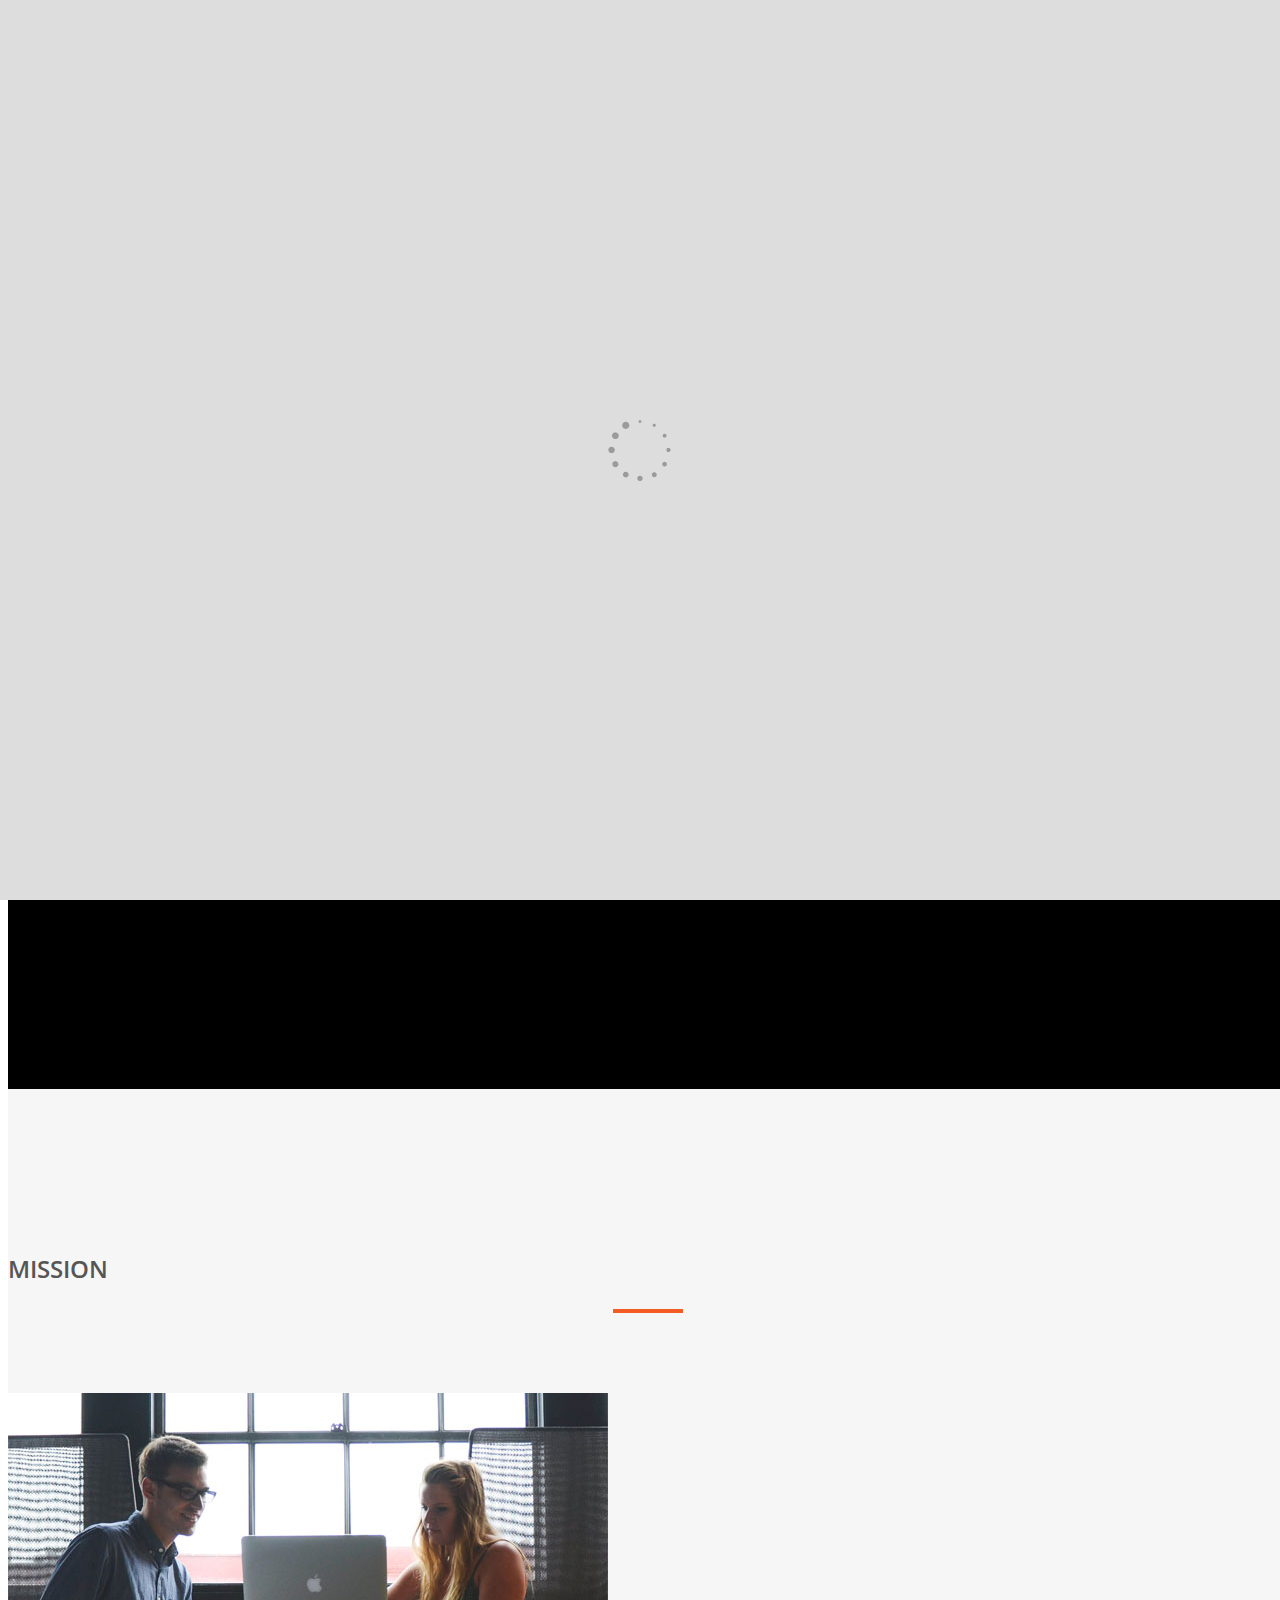
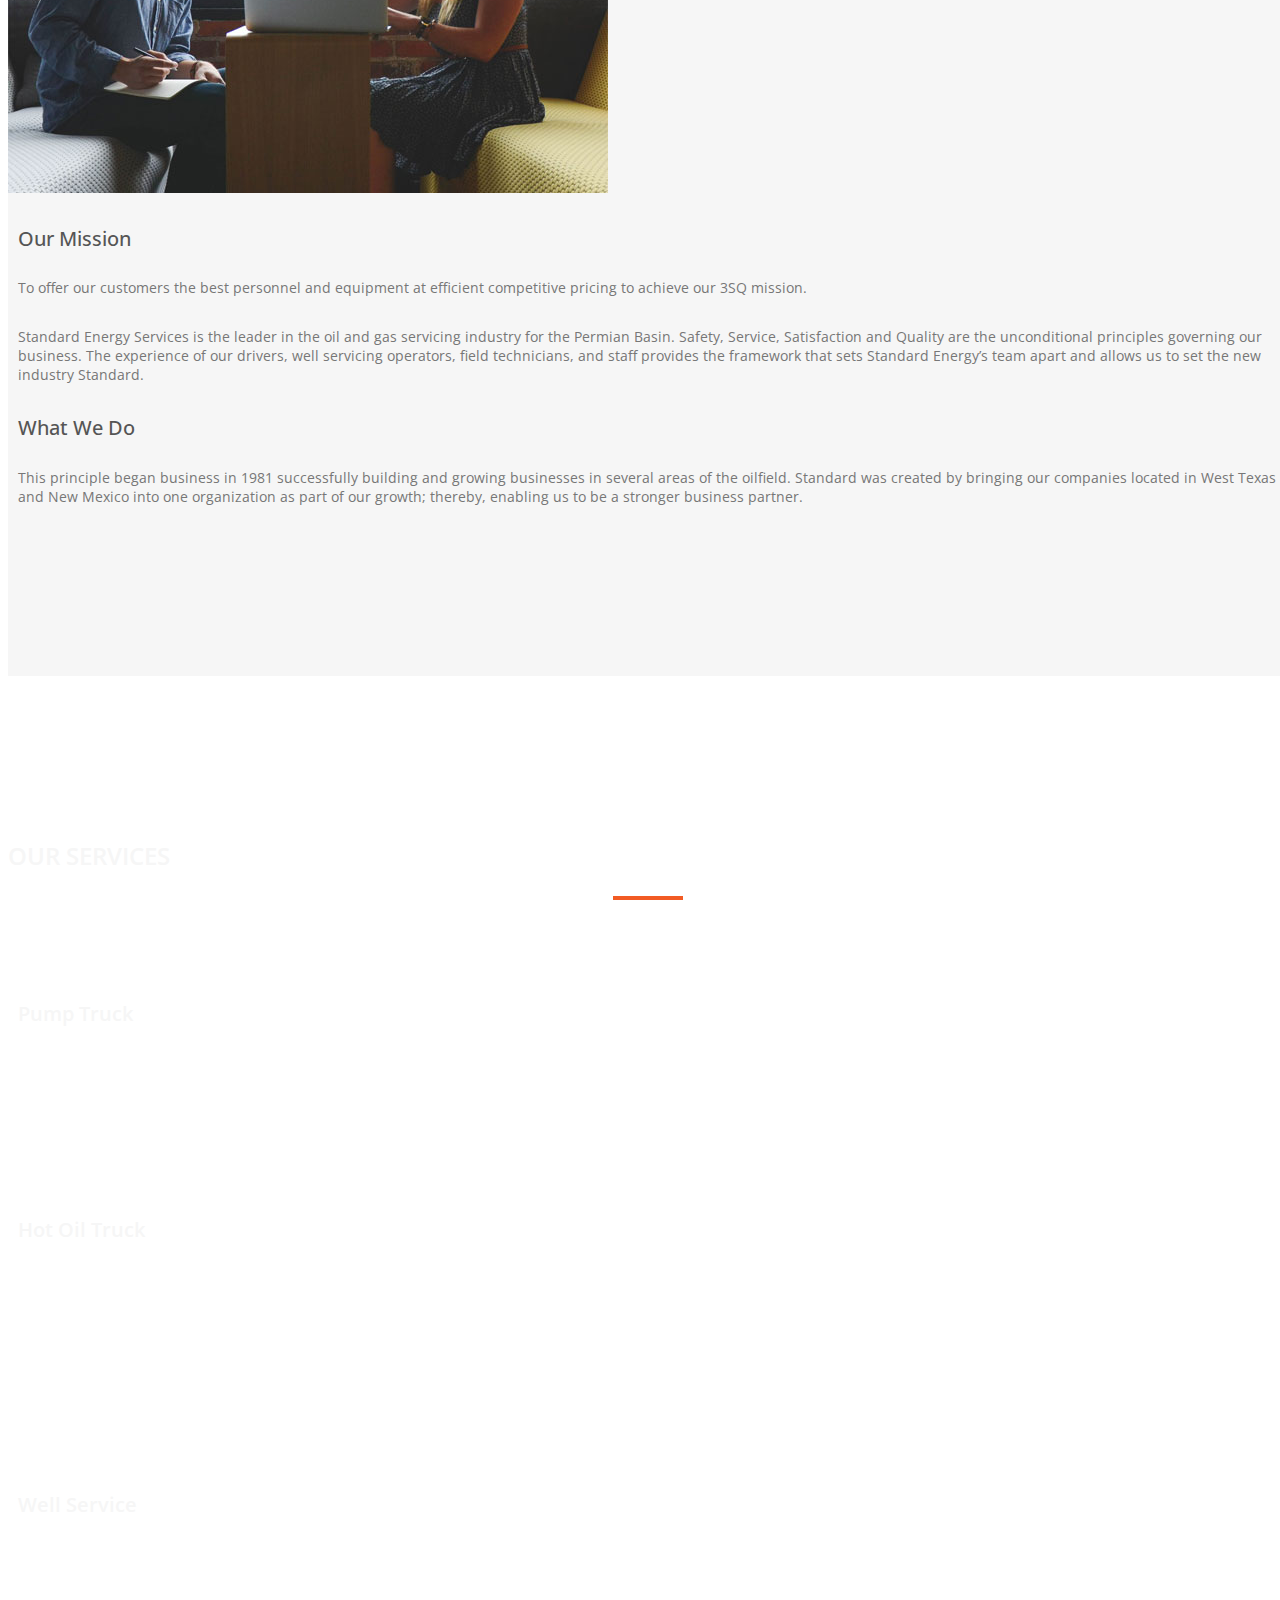
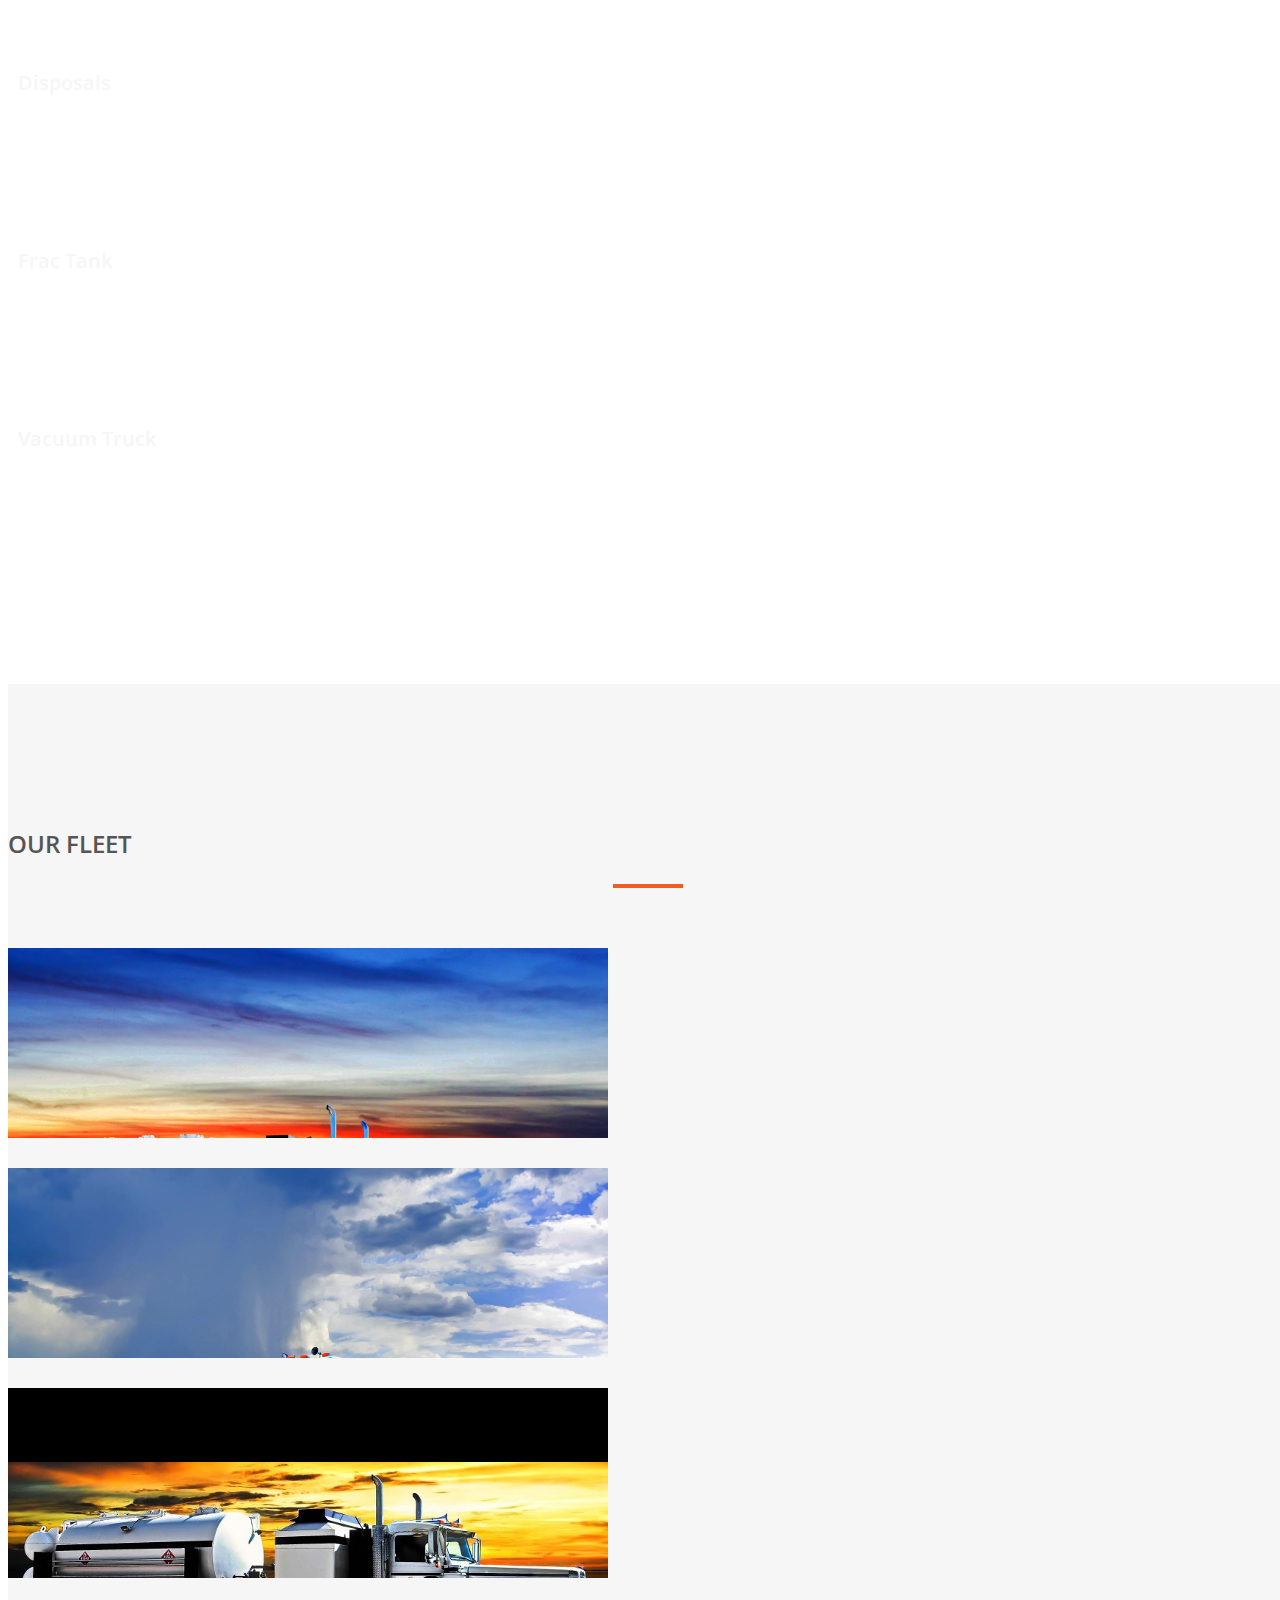
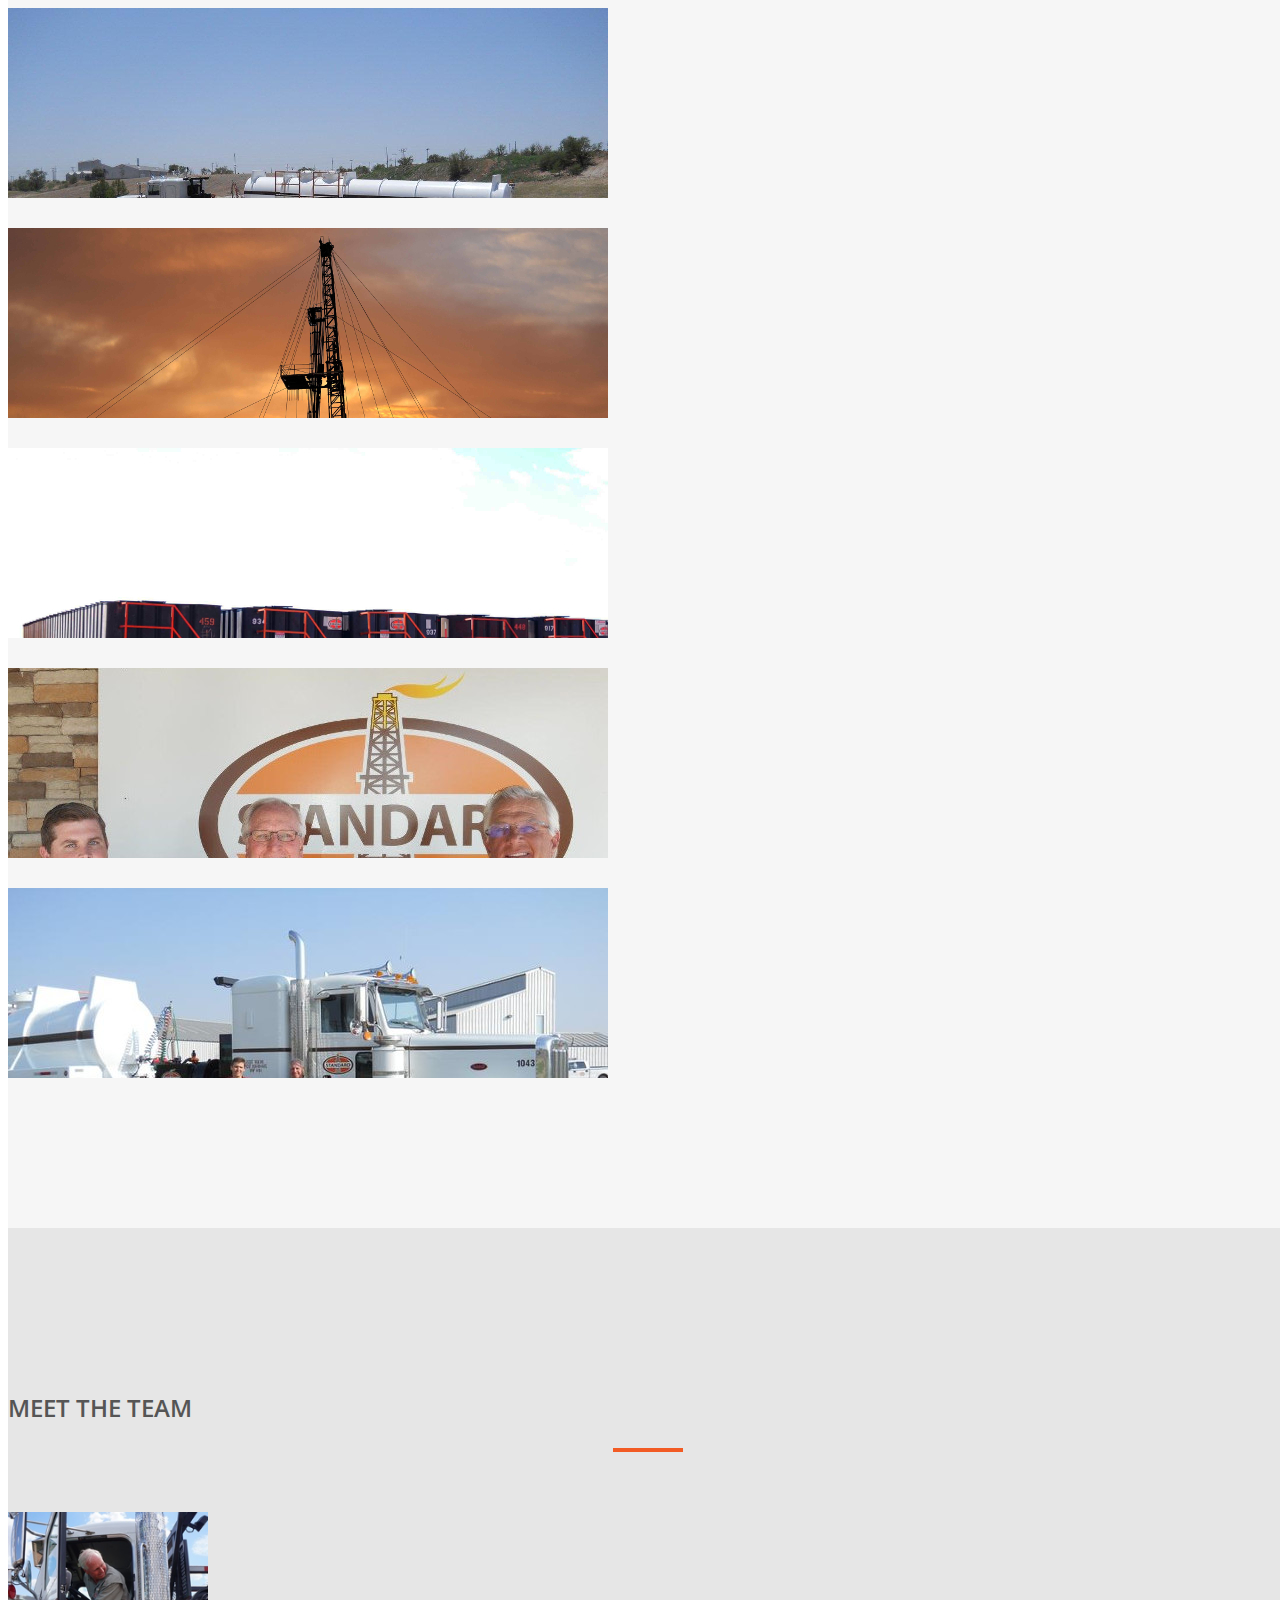
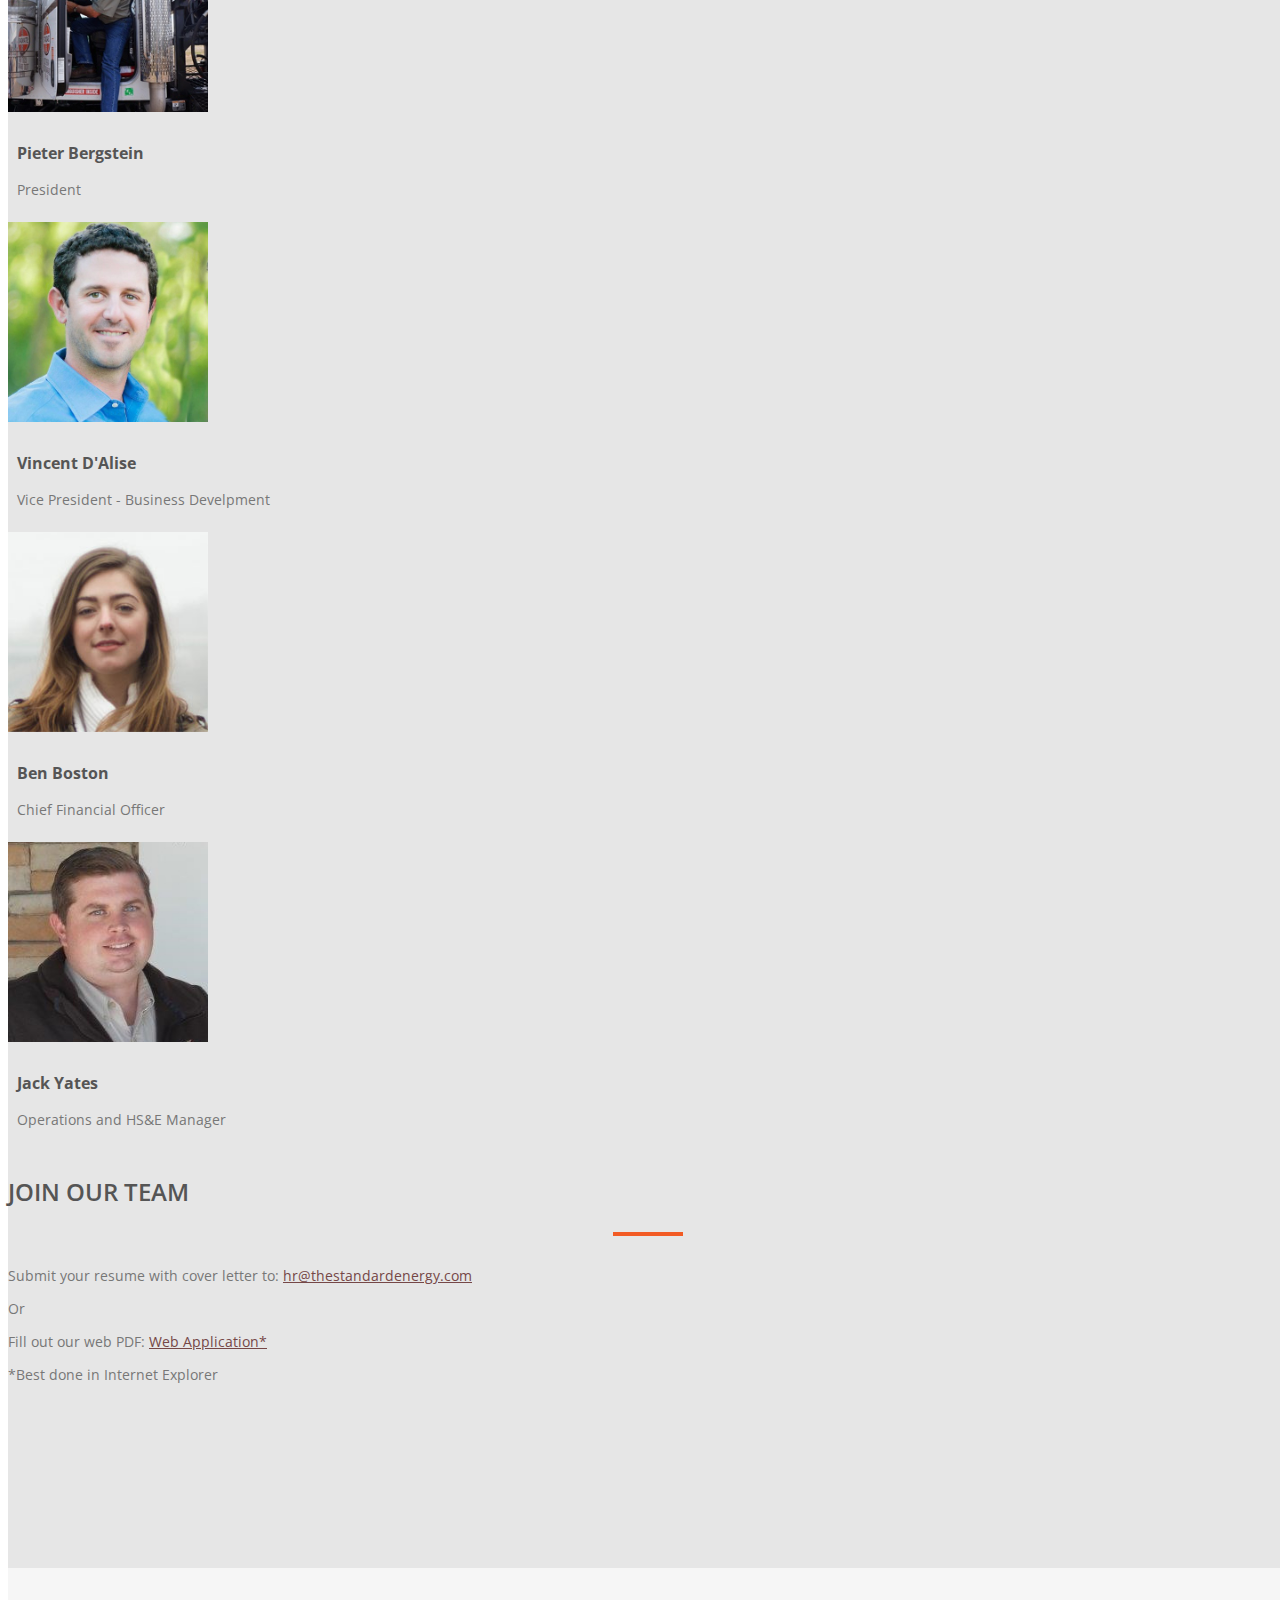
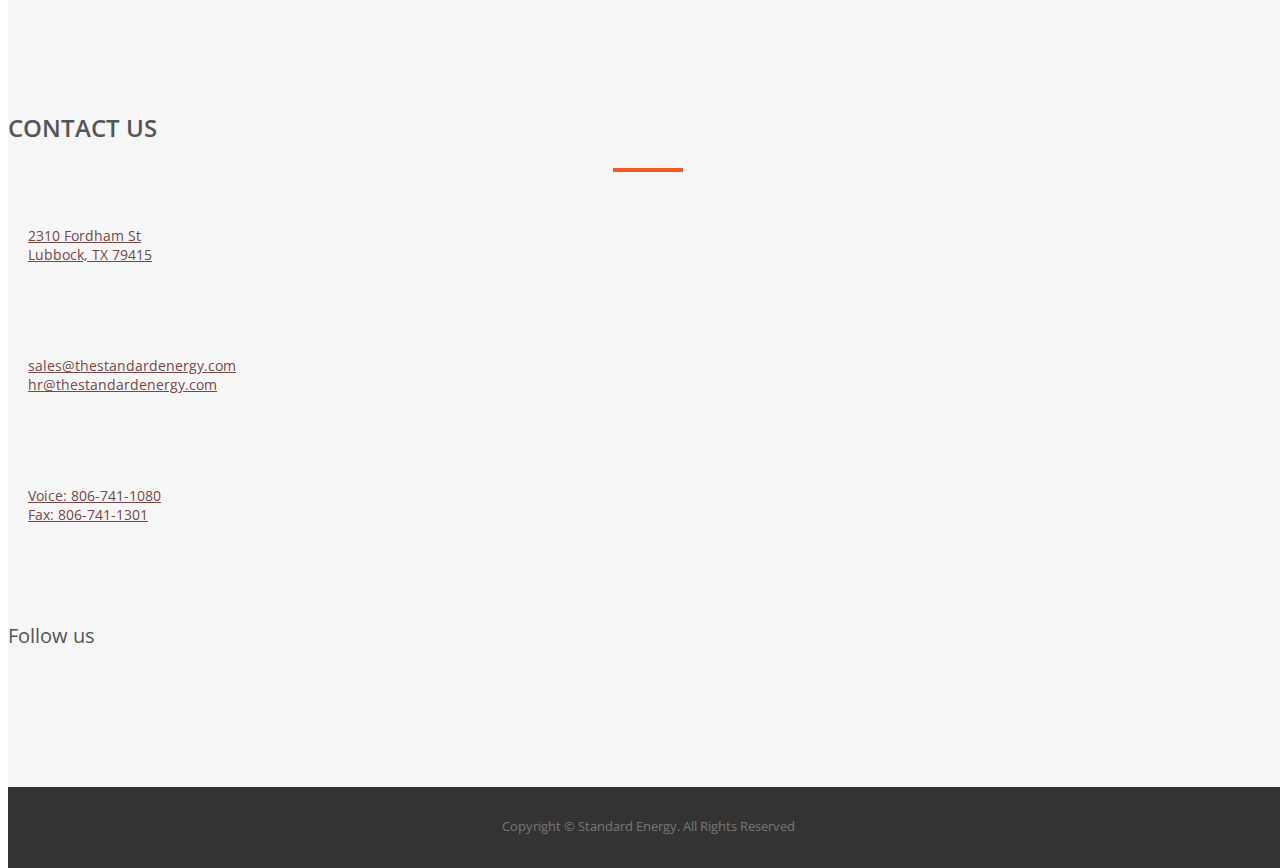
==== index.html @ f302735f "comment out" ====
<!DOCTYPE html>
<html lang="en">
<head>
<meta charset="utf-8">
<meta name="viewport" content="width=device-width, initial-scale=1">
<title>Standard Energy</title>
<meta name="description" content="Standard Energy Website Test">
<meta name="author" content="Shane Fleming">

<!-- Bootstrap -->
<link rel="stylesheet" type="text/css"  href="css/bootstrap.css">
<link rel="stylesheet" type="text/css" href="fonts/font-awesome/css/font-awesome.css">

<!-- Stylesheet
    ================================================== -->
<link rel="stylesheet" type="text/css"  href="css/style.css">
<link rel="stylesheet" type="text/css" href="css/prettyPhoto.css">
<link href='https://fonts.googleapis.com/css?family=Open+Sans:400,700,800,600,300' rel='stylesheet' type='text/css'>
<script type="text/javascript" src="js/modernizr.custom.js"></script>

    <link rel="apple-touch-icon" sizes="180x180" href="/img/Icons/apple-touch-icon.png">
<link rel="icon" type="image/png" sizes="32x32" href="/img/Icons/favicon-32x32.png">
<link rel="icon" type="image/png" sizes="16x16" href="/img/Icons/favicon-16x16.png">
<link rel="manifest" href="/img/Icons/site.webmanifest">
<link rel="mask-icon" href="/img/Icons/safari-pinned-tab.svg" color="#5bbad5">
<meta name="msapplication-TileColor" content="#da532c">
<meta name="theme-color" content="#ffffff">
    
<!-- HTML5 shim and Respond.js for IE8 support of HTML5 elements and media queries -->
<!-- WARNING: Respond.js doesn't work if you view the page via file:// -->
<!--[if lt IE 9]> -->
      <script src="https://oss.maxcdn.com/html5shiv/3.7.2/html5shiv.min.js"></script>
      <script src="https://oss.maxcdn.com/respond/1.4.2/respond.min.js"></script>
   <!-- <![endif]-->
</head>
<body id="page-top" data-spy="scroll" data-target=".navbar-fixed-top">
<div id="preloader">
  <div id="status"> <img src="img/preloader.gif" height="64" width="64" alt=""> </div>
</div>
<!-- Navigation -->
<nav class="navbar navbar-custom navbar-fixed-top" role="navigation">
  <div class="container">
    <div class="navbar-header">
      <button type="button" class="navbar-toggle" data-toggle="collapse" data-target=".navbar-main-collapse"> <i class="fa fa-bars"></i> </button>
      <a class="navbar-brand page-scroll" href="#page-top"> <i class="fa fa-gear"></i> Standard Energy</a> </div>
    
    <!-- Collect the nav links, forms, and other content for toggling -->
    <div class="collapse navbar-collapse navbar-right navbar-main-collapse">
      <ul class="nav navbar-nav">
        <!-- Hidden li included to remove active class from about link when scrolled up past about section -->
        <li class="hidden"> <a href="#page-top"></a> </li>
        <li> <a class="page-scroll" href="#about">Misson</a> </li>
        <li> <a class="page-scroll" href="#services">Service</a> </li>
        <li> <a class="page-scroll" href="#works">Fleet</a> </li>
        <li> <a class="page-scroll" href="#team">Team</a> </li> 
        <li> <a class="page-scroll" href="#contact">Contact</a> </li>
      <!DOCTYPE html>
<style>
.dropbtn {
    background-color:  rgba(0,0,0,0);
    color: white;
    padding: 16px;
    font-size: 16px;
    border: none;
    cursor: pointer;
}

.dropdown {
    position: relative;
    display: inline-block;
}

.dropdown-content {
    display: none;
    position: absolute;
    right: 0;
    background-color: #f9f9f9;
    min-width: 160px;
    box-shadow: 0px 8px 16px 0px rgba(0,0,0,0.2);
    z-index: 1;
}

.dropdown-content a {
    color: black;
    padding: 12px 16px;
    text-decoration: none;
    display: block;
}

.dropdown-content a:hover {background-color: #f1f1f1}

.dropdown:hover .dropdown-content {
    display: block;
}

.dropdown:hover .dropbtn {
    background-color:  rgba(0,0,0,0);
}
</style>
<div class="dropdown" style="float:right;">
  <button class="dropbtn"><i class="fa fa-caret-down"></i></button>
  <div class="dropdown-content">
    <a href="yards.html">Standard Yards</a>
    <a href="disposals.html">Saltwater Disposals</a>
    <a href="positions.html">Open Positions</a>
  </div>
</div>
      </ul>
    </div>
    <!-- /.navbar-collapse --> 
  </div>
  <!-- /.container --> 
</nav>
<!-- Header -->
<div id="intro">
  <div class="intro-body">
    <div class="container">
      <div class="row">
        <div class="col-md-10 col-md-offset-1">
          <h1><span class="brand-heading">Standard</span><br>Energy</h1>
          <p class="intro-text">Setting the Standard in the Oil Field</p>
        </div>
      </div>
    </div>
  </div>
</div>
<!-- About Section -->
<div id="about">
  <div class="container">
    <div class="section-title text-center center">
      <h2>Mission</h2>
      <hr>
    </div>
    <div class="row">
      <div class="col-md-4"><img src="img/about.jpg" class="img-responsive"></div>
      <div class="col-md-4">
        <div class="about-text">
          <h4>Our Mission</h4>
          <p>To offer our customers the best personnel and equipment at efficient competitive pricing to achieve our 3SQ mission.</p>
          <p>Standard Energy Services is the leader in the oil and gas servicing industry for the Permian Basin. Safety, Service, Satisfaction and Quality are the unconditional principles governing our business. The experience of our drivers, well servicing operators, field technicians, and staff provides the framework that sets Standard Energy’s team apart and allows us to set the new industry Standard. </p>
        </div>
      </div>
      <div class="col-md-4">
        <div class="about-text">
          <h4>What We Do</h4>
          <p>This principle began business in 1981 successfully building and growing businesses in several areas of the oilfield. Standard was created by bringing our companies located in West Texas and New Mexico into one organization as part of our growth; thereby, enabling us to be a stronger business partner.</p>
        </div>
      </div>
    </div>
  </div>
</div>
<!-- Services Section -->
<div id="services" class="text-center">
  <div class="container">
    <div class="section-title center">
      <h2>Our Services</h2>
      <hr>
    </div>
 <!--   <div class="space"></div>     -->
    <div class="row">
      </div>
      <div class="col-md-3 col-sm-6">
        <div class="service"> <i class="fa fa-truck"></i>
          <h3>Pump Truck</h3>
          <p>Standard operates a fleet of pump trucks with multiple units located in each of our yards to reduce customer wait time. There are 2 types of pump trucks. The standard pump truck is equipped with a 500 HP motor and Garner Denver Tee Pump capable of pumping up to 5,000 psi. The special 10K pump trucks are equipped with a 680 HP motor equipment to a frac pump capable of pumping up to 10,000 psi with special equipment. Both pump trucks are used to kill wells and well control well-hole circulation, back pressure during frac jobs and in conjunction with services required during well servicing operations. Pressure testing injection wells for packer and casing integrity. H5 Test for a period of time verified by a paper chart recorder.  There are a number of other jobs such as, pressure testing pipe lines used in a HP high volume wash down rig.</p>
        </div>
      </div>
      <div class="col-md-3 col-sm-6">
        <div class="service"> <i class="fa fa-fire"></i>
          <h3>Hot Oil Truck</h3>
          <p>Standard operates a fleet of hot oilers out of each of its locations ranging in size from 75 bbl (3,150 gal) to 100 bbl (4,200 gal). We once maintained the largest fleet of hot oilers in the nation. We performed a wide range of jobs outside of the regular oil field applications; such as, supplying hot water in the Valdez oil spill cleanup, heating motor oil in large engines at power plants, heating up oil in rail cars to be unloaded onto ships, heating frac fluids, and defrosting water pipes in apartment complexes. We pump hot fluid down well casing and flow lines to melt paraffin, including heating tank bottoms to separate oil and water to get the oil tank ready to sell. Our hot oilers are used during well servicing operations to pump oil down the tubing or casing,  for casing pressure testing, and to check the casing on injection wells monitored and verified by paper chart recorder or pressure up on wells to check proper downhole pump action.</p>

      </div>
    </div>
    <div class="space"></div>
    <div class="row">
      <div class="col-md-3 col-sm-6">
        <div class="service"><i class="fa fa-tint"></i>
          <h3>Well Service</h3>
          <p>Standard operates a fleet of rigs with derricks ranging from 130,000 lbs to 300,000 lbs. The majority of our rigs are late model Taylor’s, ranging from 350 HP to 650 HP and are equipped with all the standard tools to perform most well service requirements. We have features like distinct safety shut down equipment, crown savers, hydraulic floors capable work on snubbing units up high above the surface.</p>
        </div>
      </div>
      <div class="col-md-3 col-sm-6">
        <div class="service"><i class="fa fa-trash"></i>
          <h3>Disposals</h3>
          <p>Standard through its relationships has special access to disposals including exclusive access for disposal or off loading arrangements. As shown on the map these are located through out the PermianBasin and Eastern New Mexico. Because of the yard locations, special arrangements can be made with our customers to economically service their needs. Currently there are 7 SWD sites, 1 Brine station and 6 Freshwater Stations.</p>
        </div>
      </div>
        <div class="col-md-3 col-sm-6">
        <div class="service"> <i class="fa fa-warning"></i>
          <h3>Frac Tank</h3>
          <p>Frac tanks are used to store 500 bbls (21,000 gal) of fluid on a customer’s site and can be manifold to form one large storage facility. They can be transported behind a winch truck to and from locations without oversize permit. All frac tanks are GPS equipped and have easy access by way of steps with a top landing. Our large fleet of tanks will fill even the largest customer’s needs.</p>
        </div>
      </div>
      <div class="col-md-3 col-sm-6">
        <div class="service"> <i class="fa fa-cogs"></i>
          <h3>Vacuum Truck</h3>
          <p>Standard operates a large fleet of vacuum transports fully insured and permitted for the appropriate state. These trucks are used to transport fluids from and to customer locations with 130 bbl capacity (5,460 gal) trailer. They can also vacuum spills and assist with clean-up projects.</p>
        </div>
        </div>
    </div>
  </div>
</div>
<!-- Portfolio Section -->
<div id="works">
  <div class="container"> <!-- Container -->
    <div class="section-title text-center center">
      <h2>Our Fleet</h2>
      <hr>
      <div class="clearfix"></div>
    </div>
    <div class="row">
      <div class="portfolio-items">
        <div class="col-xs-6 col-sm-6 col-md-3 col-lg-3 lorem">
          <div class="portfolio-item">
            <div class="hover-bg"> <a href="img/portfolio/01.jpg" title="Standard operates a fleet of hot oilers out of each of its locations ranging in size from 75 bbl (3,150 gal) to 100 bbl (4,200 gal). We once maintained the largest fleet of hot oilers in the nation. We performed a wide range of jobs outside of the regular oil field applications; such as, supplying hot water in the Valdez oil spill cleanup, heating motor oil in large engines at power plants, heating up oil in rail cars to be unloaded onto ships, heating frac fluids, and defrosting water pipes in apartment complexes. We pump hot fluid down well casing and flow lines to melt paraffin, including heating tank bottoms to separate oil and water to get the oil tank ready to sell. Our hot oilers are used during well servicing operations to pump oil down the tubing or casing,  for casing pressure testing, and to check the casing on injection wells monitored and verified by paper chart recorder or pressure up on wells to check proper downhole pump action." rel="prettyPhoto">
              <div class="hover-text">
                <h4>Hot Oil Truck</h4>
                <p>From 75bbl (3,150gal) to 100bbl (4,200gal)</p>
              </div>
              <img src="img/portfolio/01.jpg" class="img-responsive" alt="Hot Oil Truck"> </a> </div>
          </div>
        </div>
        <div class="col-xs-6 col-sm-6 col-md-3 col-lg-3 consectetur">
          <div class="portfolio-item">
            <div class="hover-bg"> <a href="img/portfolio/02.jpg" title="Standard operates a large fleet of vacuum transports fully insured and permitted for the appropriate state. These trucks are used to transport fluids from and to customer locations with 130 bbl capacity (5,460 gal) trailer. They can also vacuum spills and assist with clean-up projects. Vacuum trucks are equipped with: GPS tracking, Onboard cameras, Communication, Trailer anti-skid rollover protection, Side blinker alarms, Back-up alarms, and Amber rear beacons." rel="prettyPhoto">
              <div class="hover-text">
                <h4>Vacuum Truck</h4>
                <p>130bbl Capacity (5,460 gal) Trailer</p>
              </div>
              <img src="img/portfolio/02.jpg" class="img-responsive" alt="Vacuum Truck"> </a> </div>
          </div>
        </div>
        <div class="col-xs-6 col-sm-6 col-md-3 col-lg-3 lorem">
          <div class="portfolio-item">
            <div class="hover-bg"> <a href="img/portfolio/03.jpg" title="Frac tanks are used to store 500 bbls (21,000 gal) of fluid on a customer’s site and can be manifold to form one large storage facility. They can be transported behind a winch truck to and from locations without oversize permit. All frac tanks are GPS equipped and have easy access by way of steps with a top landing. Our large fleet of tanks will fill even the largest customer’s needs." rel="prettyPhoto">
              <div class="hover-text">
              <h4>Frac tank</h4>
              <p>Store 500 bbls (21,000gal)</p>
              </div>
              <img src="img/portfolio/03.jpg" class="img-responsive" alt="Frac Tank"> </a> </div>
          </div>
        </div>
        <div class="col-xs-6 col-sm-6 col-md-3 col-lg-3 lorem">
          <div class="portfolio-item">
            <div class="hover-bg"> <a href="img/portfolio/04.jpg" title="Standard operates a fleet of pump trucks with multiple units located in each of our yards to reduce customer wait time. There are 2 types of pump trucks. The standard pump truck is equipped with a 500 HP motor and Garner Denver Tee Pump capable of pumping up to 5,000 psi. The special 10K pump trucks are equipped with a 680 HP motor equipment to a frac pump capable of pumping up to 10,000 psi with special equipment. Both pump trucks are used to kill wells and well control well-hole circulation, back pressure during frac jobs and in conjunction with services required during well servicing operations. Pressure testing injection wells for packer and casing integrity. H5 Test for a period of time verified by a paper chart recorder.  There are a number of other jobs such as, pressure testing pipe lines used in a HP high volume wash down rig. All trucks are equipped with: GPS tracking, Onboard cameras, Communication, Trailers anti-skid roller over protection, Side blinker alarms, Back up alarms, Some units have sleeper cabs for extended stays on locations, if required. They come with high pressure hoses as well as 1 ½” or 2″ pipe with appropriate chickson and HP unions, required application, HP gauges, and flow meters with paper chart recorders." rel="prettyPhoto">
              <div class="hover-text">
                <h4>Pump Truck</h4>
                <p>500 HP motor capable of pumping up to 5,000 psi</p>
              </div>
              <img src="img/portfolio/04.jpg" class="img-responsive" alt="Pump Truck"> </a> </div>
          </div>
        </div>
        <div class="col-xs-6 col-sm-6 col-md-3 col-lg-3 consectetur">
          <div class="portfolio-item">
            <div class="hover-bg"> <a href="img/portfolio/05.jpg" title="Standard operates a fleet of rigs with derricks ranging from 130,000 lbs to 300,000 lbs. The majority of our rigs are late model Taylor’s, ranging from 350 HP to 650 HP and are equipped with all the standard tools to perform most well service requirements. We have features like distinct safety shut down equipment, crown savers, hydraulic floors capable work on snubbing units up high above the surface. Also, our crew dog houses are equipped with, Smoke and propane alarms, Portable emergency shower, Port a potty, H2S monitors on crew and remote from the rig, SCBA, Wind indicators flagging, required posted signs, Blowout Preventers and Rig Mats, Standard rents blowout preventers which will come on their own trailer delivered to the well sites. All BOP’s come with most flange sizes to fit customer wellheads. The BOP can be adapted to either fit 2″ tubing size or 2 3/8″ tubing size. Rig crews are trained on the BOP operation and verify proper smooth operations of the rams open and closing and proper ramp sizes before use. Standard also rents rig mats for use on new locations or soft locations especially for deep well applications." rel="prettyPhoto">
              <div class="hover-text">
                <h4>Well Service</h4>
                <p>Derricks ranging from 130,000lbs to 300,000lbs</p>
              </div>
              <img src="img/portfolio/05.jpg" class="img-responsive" alt="Well Service"> </a> </div>
          </div>
        </div>
        <div class="col-xs-6 col-sm-6 col-md-3 col-lg-3 dapibus">
          <div class="portfolio-item">
            <div class="hover-bg"> <a href="img/portfolio/06.jpg" title="With 20 yard locations throughout Texas and New Mexico, Standard Energy Services represents the consolidation of several oil-and-gas companies, the first of which was established in 1981, under the same leadership. Since 2010, all six companies (which offer drilling, well servicing, and transport) have operated under the Standard E&S brand. Taking into account these earlier companies, Standard Energy Services is one of the oldest privately owned organizations of its kind in the Permian Basin.Transport services remain a key part of the company’s capabilities, centered around its large fleet of trucks. These vehicles vary in function and feature, but range from pump and vacuum trucks to hot oilers. Together, the fleet is equipped for a variety of tasks, from pumping or transporting fluids to spill response and other cleanup projects.With a new yard recently opened in San Angelo, Texas, Standard E&S continues to experience steady growth, always with its company mission top-of-mind. This mission, encapsulated by the 3SQ acronym, focuses on four core principles: safety, service, satisfaction, and quality." rel="prettyPhoto">
              <div class="hover-text">
                <h4>Standard Energy Services</h4>
              </div>
              <img src="img/portfolio/06.jpg" class="img-responsive" alt="Standard Energy Services"> </a> </div>
          </div>
        </div>
        <div class="col-xs-6 col-sm-6 col-md-3 col-lg-3 dapibus consectetur">
          <div class="portfolio-item">
            <div class="hover-bg"> <a href="img/portfolio/07.jpg" title="October 26, 2016 - Lubbock, Texas – Standard E&S, LLC, dba Standard Energy Services, announced today that it received a 2016 Platinum Safety Partner Award from Texas Mutual Insurance Company, the state’s largest provider of workers’ compensation insurance. Larry Homen of Texas Mutual presented the award on October 26 at Standard Energy’s corporate office. Accepting the award for Standard Energy Services was Pieter Bergstein, President, and Jack Yates, Director of Safety. The Platinum Safety Partner Award is presented to companies that demonstrate their commitment to workplace safety by implementing an exemplary safety program and controlling their workers’ compensation losses. Standard Energy Services is one of only 200 businesses receiving this award out of 65,000 Texas Mutual policyholders across Texas. “Receiving this award from Texas Mutual was a great honor,” said Bergstein. “Texas Mutual has been a strong partner, especially their Field Safety Specialist, Larry Homen, who adds his practical expertise to our safety meetings and supports our internal safety efforts.” Standard Energy Services is an oilfield service company providing well service rigs and water hauling trucks in West Texas and Eastern New Mexico with 14 locations. They contribute their safety success to their 3SQ Mission Statement (Safety, Service, Satisfaction, and Quality) in that their employees have adopted the mission statement and the culture it represents in their everyday life. Jack Yates is the director of the safety program, and attributes the program’s success to the efforts of the entire workforce. “Safety is not achieved by one person. It is all of our employees working together,” said Yates. “In the end, we want everyone to go home the same way they started the morning; therefore, we always say safety starts in the morning when you get out of bed, look in the mirror, and tell yourself ‘I am going to be safe’,” added Bergstein." rel="prettyPhoto">
              <div class="hover-text">
                  <h4>2016 Platinum Safety Partner Award</h4>
              </div>
              <img src="img/portfolio/07.jpg" class="img-responsive" alt="2016 Platinum Safety Partner Award"> </a> </div>
          </div>
        </div>
        <div class="col-xs-6 col-sm-6 col-md-3 col-lg-3 lorem">
          <div class="portfolio-item">
            <div class="hover-bg"> <a href="img/portfolio/08.jpg" title="March 29, 2018 - Lubbock, Texas – Standard E&S, LLC, dba Standard Energy Services, announced today that it received the Silver Award for Group IV from Association of Energy Services Companies. The award was presented at AESC Annual Winter Meeting on February 22, 2018 in San Antonio, Texas. Accepting the award for Standard Energy Services was Jack Yates, Director of Operations and Vincent D’Alise, Vice President of Business Development. The Silver Award was presented to companies that exhibit their commitment to having the most man hours in a workplace without accidents or OSHA recorded violations. Standard Energy Services is one of 26 industry related businesses receiving this award out of 100 participating companies. Standard Energy Services is an oilfield service company providing well service rigs and water hauling trucks in West Texas and Eastern New Mexico with 14 locations. They contribute their safety success to their 3SQ Mission Statement (Safety, Service, Satisfaction, and Quality) in that their employees have adopted the mission statement and the culture it represents in their everyday life." rel="prettyPhoto">
              <div class="hover-text">
                <h4>2018 AESC Silver Award</h4>
               <!-- <p>Web Design</p> -->
              </div>
              <img src="img/portfolio/08.jpg" class="img-responsive" alt="AESC Silver Award"> </a> </div>
          </div>
        </div>
      </div>
    </div>
  </div>
</div>
<!-- Team Section -->
<div id="team" class="text-center">
  <div class="container">
    <div class="section-title center">
      <h2>Meet the team</h2>
      <hr>
    </div>
    <div id="row">
      <div class="col-xs-6 col-md-3 col-sm-6">
        <div class="thumbnail"> <img src="img/team/01.jpg" alt="..." class="img-thumbnail team-img">
          <div class="caption">
            <h3>Pieter Bergstein</h3>
            <p>President</p>
          </div>
        </div>
      </div>
      <div class="col-xs-6 col-md-3 col-sm-6">
        <div class="thumbnail"> <img src="img/team/02.jpg" alt="..." class="img-thumbnail team-img">
          <div class="caption">
            <h3>Vincent D'Alise</h3>
            <p>Vice President - Business Develpment</p>
          </div>
        </div>
      </div>
      <div class="col-xs-6 col-md-3 col-sm-6">
        <div class="thumbnail"> <img src="img/team/03.jpg" alt="..." class="img-thumbnail team-img">
          <div class="caption">
            <h3>Ben Boston</h3>
            <p>Chief Financial Officer</p>
          </div>
        </div>
      </div>
      <div class="col-xs-6 col-md-3 col-sm-6">
        <div class="thumbnail"> <img src="img/team/04.jpg" alt="..." class="img-thumbnail team-img">
          <div class="caption">
            <h3>Jack Yates</h3>
            <p>Operations and HS&#38;E Manager</p>
          </div>
        </div>
      </div>
    </div>
  </div>
    <div class="section-title center">
    <h2>Join our team</h2>
    <hr>
        <p>Submit your resume with cover letter to: <a href="mailto:hr@thestandardenergy.com">hr@thestandardenergy.com</a></p>
        <p>Or</p>
        <p>Fill out our web PDF: <a href="Application_for_employment-Standard.pdf" target="_blank">Web Application*</a></p>
        <p>*Best done in Internet Explorer</p>
    </div>
</div>
<!-- Contact Section -->
<div id="contact" class="text-center">
  <div class="container">
    <div class="section-title center">
      <h2>Contact us</h2>
      <hr>
      <div class="col-md-8 col-md-offset-2">
      <div class="col-md-4">
        <div class="contact-item"> <i class="fa fa-map-marker fa-2x"></i>
          <p><a href="https://goo.gl/maps/uoSab2TT8Ju" target="_blank">2310 Fordham St<br>
            Lubbock, TX 79415</a>
              </p>
        </div>
      </div>
      <div class="col-md-4">
        <div class="contact-item"> <i class="fa fa-envelope-o fa-2x"></i>
          <p><a href="mailto:sales@thestandardenergy.com">sales@thestandardenergy.com</a><br>
          <a href="mailto:hr@thestandardenergy.com">hr@thestandardenergy.com</a></p>
        </div>
      </div>
      <div class="col-md-4">
        <div class="contact-item"> <i class="fa fa-phone fa-2x"></i>
          <p><a href="tel:806-741-1080">Voice: 806-741-1080</a><br>
             <a href="fax:806-741-1301">Fax: 806-741-1301</a></p>
        </div>
      </div>
      <div class="social">
        <h3>Follow us</h3>
        <ul>
          <li><a href="https://www.facebook.com/Standard-Energy-Services-1784131208520012/" target="_blank"><i class="fa fa-facebook"></i></a></li>
          <li><a href="https://www.linkedin.com/in/standard-energy-services-111323142/" target="_blank"><i class="fa fa-linkedin"></i></a></li>
          <li><a href="https://github.com/StandardES" target="_blank"><i class="fa fa-github"></i></a></li>
        </ul>
      </div>
    </div>
  </div>
</div>
    </div>
    
<div id="footer">
  <div class="container">
    <div id="google_translate_element"></div><p>Copyright &copy; Standard Energy. All Rights Reserved</p>
      
      <div id="google_translate_element"></div>

<script type="text/javascript">
function googleTranslateElementInit() {
  new google.translate.TranslateElement({pageLanguage: 'en', layout: google.translate.TranslateElement.InlineLayout.SIMPLE}, 'google_translate_element');
}
</script>

<script type="text/javascript" src="//translate.google.com/translate_a/element.js?cb=googleTranslateElementInit"></script>
      
  </div>
</div>
    
<!-- jQuery (necessary for Bootstrap's JavaScript plugins) --> 
<script type="text/javascript" src="js/jquery.1.11.1.js"></script> 
<!-- Include all compiled plugins (below), or include individual files as needed --> 
<script type="text/javascript" src="js/bootstrap.js"></script> 
<script type="text/javascript" src="js/SmoothScroll.js"></script> 
<script type="text/javascript" src="js/jquery.prettyPhoto.js"></script> 
<script type="text/javascript" src="js/jquery.isotope.js"></script> 
<script type="text/javascript" src="js/jquery.parallax.js"></script> 
<script type="text/javascript" src="js/jqBootstrapValidation.js"></script> 
<script type="text/javascript" src="js/contact_me.js"></script> 

<!-- Javascripts
    ================================================== --> 
<script type="text/javascript" src="js/main.js"></script>
</body>
</html>
---- css/style.css ----
body, html {
	font-family: 'Open Sans', sans-serif;
	text-rendering: optimizeLegibility !important;
	-webkit-font-smoothing: antialiased !important;
	color: #777;
	width: 100% !important;
	height: 100% !important;
}
h1 {
	font-weight: 700;
}
h1 strong {
	font-weight: 900;
}
h2 {
	text-transform: uppercase;
	line-height: 20px;
	font-weight: 600;
	margin: 0;
	color: #555;
}
h3 {
	font-size: 16px;
	font-weight: 700;
	color: #555;
}
h4 {
	font-weight: 500;
	color: #555;
}
h5 {
	text-transform: uppercase;
	font-weight: 700;
	line-height: 20px;
}
p {
	font-size: 14px;
}
a {
	color: #754747;
}
a:hover, a:focus {
	text-decoration: none;
	color: #F4D03F;
}
ul, ol {
	list-style: none;
}
.clearfix:after {
	visibility: hidden;
	display: block;
	font-size: 0;
	content: " ";
	clear: both;
	height: 0;
}
.clearfix {
	display: inline-block;
}
* html .clearfix {
	height: 1%;
}
.clearfix {
	display: block;
}
#preloader {
	position: fixed;
	top: 0;
	left: 0;
	right: 0;
	bottom: 0;
	background: #ddd;
	z-index: 99999;
	height: 100%;
}
#status {
	position: absolute;
	left: 50%;
	top: 50%;
	width: 64px;
	height: 64px;
	margin: -32px 0 0 -32px;
	padding: 0;
}
ul, ol {
	padding: 0;
	webkit-padding: 0;
	moz-padding: 0;
}
hr {
	height: 4px;
	width: 70px;
	text-align: center;
	position: relative;
	background: #f25b24;
	margin: 0 auto;
	margin-bottom: 30px;
	border: 0;
}
/* Navigation */
.navbar-custom {
	padding: 0;
	border-bottom: 0;
	letter-spacing: 1px;
	background: #333;
	text-transform: uppercase;
}
.navbar-custom .navbar-brand {
	font-weight: 600;
}
.navbar-custom .navbar-brand i.fa {
	color: #f25b24;
}
.navbar-custom .navbar-brand:focus {
	outline: 0;
}
.navbar-custom .navbar-toggle {
	color: #eee;
	font-size: 18px;
	border-radius: 2px;
	padding: 0 4px;
}
.navbar-custom .navbar-toggle:hover, .navbar-custom .navbar-toggle:focus {
	background-color: #f25b24;
	color: #ffffff;
}
.navbar-custom .navbar-brand .navbar-toggle:focus, .navbar-custom .navbar-brand .navbar-toggle:active {
	outline: 0;
}
.navbar-custom a {
	color: #fff;
}
.navbar-custom .nav li a {
	-webkit-transition: background .3s ease-in-out;
	-moz-transition: background .3s ease-in-out;
	transition: background .3s ease-in-out;
}
.navbar-custom .nav li a:hover {
	outline: 0;
	color: #f25b24;
	background-color: transparent;
}
.navbar-custom .nav li a:focus, .navbar-custom .nav li a:active {
	outline: 0;
	background-color: transparent;
	color: #f25b24;
}
.navbar-custom .nav li.active {
	outline: 0;
}
.navbar-custom .nav li.active a {
	background-color: rgba(255,255,255,.3);
}
.navbar-custom .nav li.active a:hover {
	color: #fff;
}
/* Home Section */
#intro {
	display: table;
	width: 100%;
	height: auto;
	padding: 100px 0;
	text-align: center;
	color: #fff;
	background: url(../img/intro-bg.jpg) no-repeat center center fixed;
	background-color: #000;
	-webkit-background-size: cover;
	-moz-background-size: cover;
	background-size: cover;
	-o-background-size: cover;
}
#intro .intro-body {
	display: table-cell;
	vertical-align: middle;
}
#intro .intro-body H1 {
	font-size: 76px;
	font-weight: 700;
	color: rgba(255,255,255,0.8);
	text-transform: uppercase;
}
#intro .intro-body .brand-heading {
	color: #f25b24;
	text-shadow: 0 4px #a13e1a;
}
#intro .intro-body .intro-text {
	font-size: 18px;
}

@media(min-width:768px) {
#intro {
	height: 100%;
	padding: 0;
}
#intro .intro-body .intro-text {
	font-size: 18px;
	letter-spacing: 1px;
	margin-bottom: 100px;
	color: rgba(255,255,255,0.9);
}
}
.btn-default {
	color: #f6f6f6;
	background: #cf5022;
	border: 0;
	padding: 12px 24px;
	margin: 0 8px;
	font-size: 18px;
	transition: all 0.5s;
}
.btn-default:hover, .btn-default:focus, .btn-default.focus, .btn-default:active, .btn-default.active {
	color: #f6f6f6;
	background-color: #a13e1a;
}
.section-title.center {
	padding: 30px 0;
}
.section-title h2, .section-title.center h2 {
	margin-bottom: 30px;
}
/* About Section */
#about {
	padding: 140px 0;
	background: #f6f6f6;
}
#about .about-text {
	margin-left: 10px;
}
#about H4 {
	font-size: 20px;
}
#about li {
	margin-bottom: 3px;
	list-style: none;
	padding: 0;
	font-size: 13px;
}
#about li:before {
	content: "✓";
	font-weight: 600;
	padding-right: 10px;
	color: #f25b24;
}
#about i.fa {
	float: left;
	display: block;
	margin-right: 15px;
	color: #fff;
	font-size: 44px;
	text-shadow: 0 0 1px #666;
}
#about img {
	margin-top: 20px;
}
#about p {
	margin-top: 20px;
	margin-bottom: 30px;
}
/* Services Section */
#services {
	padding: 140px 0;
	background: url(../img/services-bg.jpg);
	background-size: cover;
	background-attachment: fixed;
}
#services .service {
	padding: 20px 10px;
}
#services h2 {
	color: #f6f6f6;
}
#services h3 {
	font-size: 20px;
	font-weight: 600;
	color: #f6f6f6;
}
#services p {
	color: rgba(255,255,255,0.7);
}
.space {
	margin-top: 40px;
}
#services i.fa {
	font-size: 36px;
	color: #f25b24;
	transition: all 0.5s;
}
/* Gallery Section */
#works {
	padding: 120px 0;
	background: #f6f6f6;
}
.categories {
	padding-bottom: 30px;
	text-align: center;
}
ul.cat li {
	display: inline-block;
}
ol.type li {
	display: inline-block;
	margin-left: 20px;
}
ol.type li a {
	color: #777;
	padding: 8px 16px;
	border: 1px solid #ccc;
	border-radius: 2px;
}
ol.type li a.active {
	color: #f6f6f6;
	border: 1px solid #cf5022;
	background: #cf5022;
}
ol.type li a:hover {
	color: #f6f6f6;
	border: 1px solid #cf5022;
	background: #cf5022;
}
.isotope-item {
	z-index: 2
}
.isotope-hidden.isotope-item {
	z-index: 1
}
.isotope, .isotope .isotope-item {
	/* change duration value to whatever you like */
	-webkit-transition-duration: 0.8s;
	-moz-transition-duration: 0.8s;
	transition-duration: 0.8s;
}
.isotope-item {
	margin-right: -1px;
	-webkit-backface-visibility: hidden;
	backface-visibility: hidden;
}
.isotope {
	-webkit-backface-visibility: hidden;
	backface-visibility: hidden;
	-webkit-transition-property: height, width;
	-moz-transition-property: height, width;
	transition-property: height, width;
}
.isotope .isotope-item {
	-webkit-backface-visibility: hidden;
	backface-visibility: hidden;
	-webkit-transition-property: -webkit-transform, opacity;
	-moz-transition-property: -moz-transform, opacity;
	transition-property: transform, opacity;
}
.portfolio-item {
	margin-bottom: 30px;
}
.portfolio-item .hover-bg {
	max-height: 190px;
	overflow: hidden;
	position: relative;
}
.hover-bg .hover-text {
	position: absolute;
	text-align: center;
	margin: 0 auto;
	color: rgba(255,255,255,0.6);
	background: rgba(0, 0, 0, 0.66);
	padding: 25% 0;
	height: 100%;
	width: 100%;
	opacity: 0;
	transition: all 0.5s;
}
.hover-bg .hover-text>h4 {
	opacity: 0;
	-webkit-transform: translateY(100%);
	transform: translateY(100%);
	transition: all 0.3s;
	color: #f6f6f6;
}
.hover-bg:hover .hover-text>h4 {
	opacity: 1;
	-webkit-backface-visibility: hidden;
	-webkit-transform: translateY(0);
	transform: translateY(0);
}
.hover-bg .hover-text>p {
	opacity: 0;
	-webkit-transform: translateY(100%);
	transform: translateY(100%);
	transition: all 0.3s;
}
.hover-bg:hover .hover-text>p {
	opacity: 1;
	-webkit-backface-visibility: hidden;
	-webkit-transform: translateY(0);
	transform: translateY(0);
}
.hover-bg .hover-text>i {
	opacity: 0;
	-webkit-transform: translateY(0);
	transform: translateY(0);
	transition: all 0.3s;
}
.hover-bg:hover .hover-text>i {
	opacity: 1;
	-webkit-backface-visibility: hidden;
	-webkit-transform: translateY(100%);
	transform: translateY(100%);
}
.hover-bg:hover .hover-text {
	opacity: 1;
}
#works i.fa {
	font-size: 20px;
	padding: 5px;
	color: #F4D03F;
}
/* Team Section */
#team {
	padding: 140px 0;
	background: #e6e6e6;
}
img.img-thumbnail.team-img {
	width: 200px;
	height: 200px;
	border: 0;
	border-radius: 0;
	background-color: #f6f6f6;
}
#team .thumbnail {
	background: transparent;
	border: 0;
}
#team .thumbnail .caption {
	padding: 9px;
	color: #777;
}
/* Testimonials Section */
#testimonials {
	background: url(../img/testimonials-bg.jpg);
	background-size: cover;
	background-attachment: fixed;
	color: #ddd;
	padding: 140px 0;
}
#testimonials h2 {
	color: #f6f6f6;
}
#testimonials blockquote {
	position: relative;
	margin-top: 20px;
	border: 0;
	text-align: center;
	color: rgba(255,255,255,0.8);
}
#testimonials i {
	font-size: 24px;
	color: rgba(255,255,255,0.3);
	margin-bottom: 14px;
}
#testimonials .clients-name {
	display: inline-block;
	border-top: 1px solid rgba(255,255,255,0.3);
	padding: 20px 0;
	margin-top: 10px;
}
/* Contact Section */
#contact {
	padding: 120px 0 40px 0;
	background: #f6f6f6;
}
#contact .contact-item {
	padding: 10px;
	margin: 10px;
	height: 100px;
	border-radius: 4px;
}
#contact h3 {
	font-size: 20px;
	font-weight: 400;
	margin-top: 40px;
}
#contact form {
	padding: 30px 0;
}
#contact i.fa {
	font-size: 22px;
	color: #f25b24;
	margin-bottom: 10px;
}
#contact .text-danger {
	color: #ff3333;
	text-align: left;
}
label {
	font-size: 12px;
	font-weight: 400;
	font-family: 'Open Sans', sans-serif;
	float: left;
}
#contact .form-control {
	display: block;
	width: 100%;
	padding: 6px 12px;
	font-size: 14px;
	line-height: 1.42857143;
	color: #555;
	background-color: #fff;
	background-image: none;
	border: 1px solid #ccc;
	border-radius: 2px;
	-webkit-box-shadow: none;
	box-shadow: none;
	-webkit-transition: none;
	-o-transition: none;
	transition: none;
}
#contact .form-control:focus {
	border-color: inherit;
	outline: 0;
	-webkit-box-shadow: transparent;
	box-shadow: transparent;
}
#contact .btn-default {
	background: #cf5022;
	border: 0;
	border-radius: 4px;
	padding: 10px 20px;
	color: #f6f6f6;
	margin-top: 15px;
	font-size: 15px;
}
#contact .btn-default:hover, #contact .btn-default:focus {
	color: #f6f6f6;
	background: #a13e1a;
}
.btn:active, .btn.active {
	background-image: none;
	outline: 0;
	-webkit-box-shadow: none;
	box-shadow: none;
}
a:focus, .btn:focus, .btn:active:focus, .btn.active:focus, .btn.focus, .btn:active.focus, .btn.active.focus {
	outline: none;
	outline-offset: none;
}
#contact .social ul {
	margin-top: 30px;
}
#contact .social ul li {
	display: inline-block;
	margin: 0 20px;
}
#contact .social i.fa {
	font-size: 24px;
	padding-top: 8px;
	color: #cf5022;
	border-radius: 4px;
	transition: all 0.3s;
}
#contact .social i.fa:hover {
	color: #a13e1a;
}
/* Footer Section*/
#footer {
	background: #333;
	color: #777;
	padding: 20px 0;
	text-align: center;
}
#footer a {
	color: #999999;
}
#footer a:hover, a:focus {
	color: #f25b24;
}
#footer p {
	font-size: 13px;
	margin-top: 10px;
}

@media (max-width: 768px) {
.hover-bg .hover-text {
	padding: 20%;
}
}

@media (max-width: 640px) {
#intro .intro-body H1 {
	font-size: 5em;
}
}
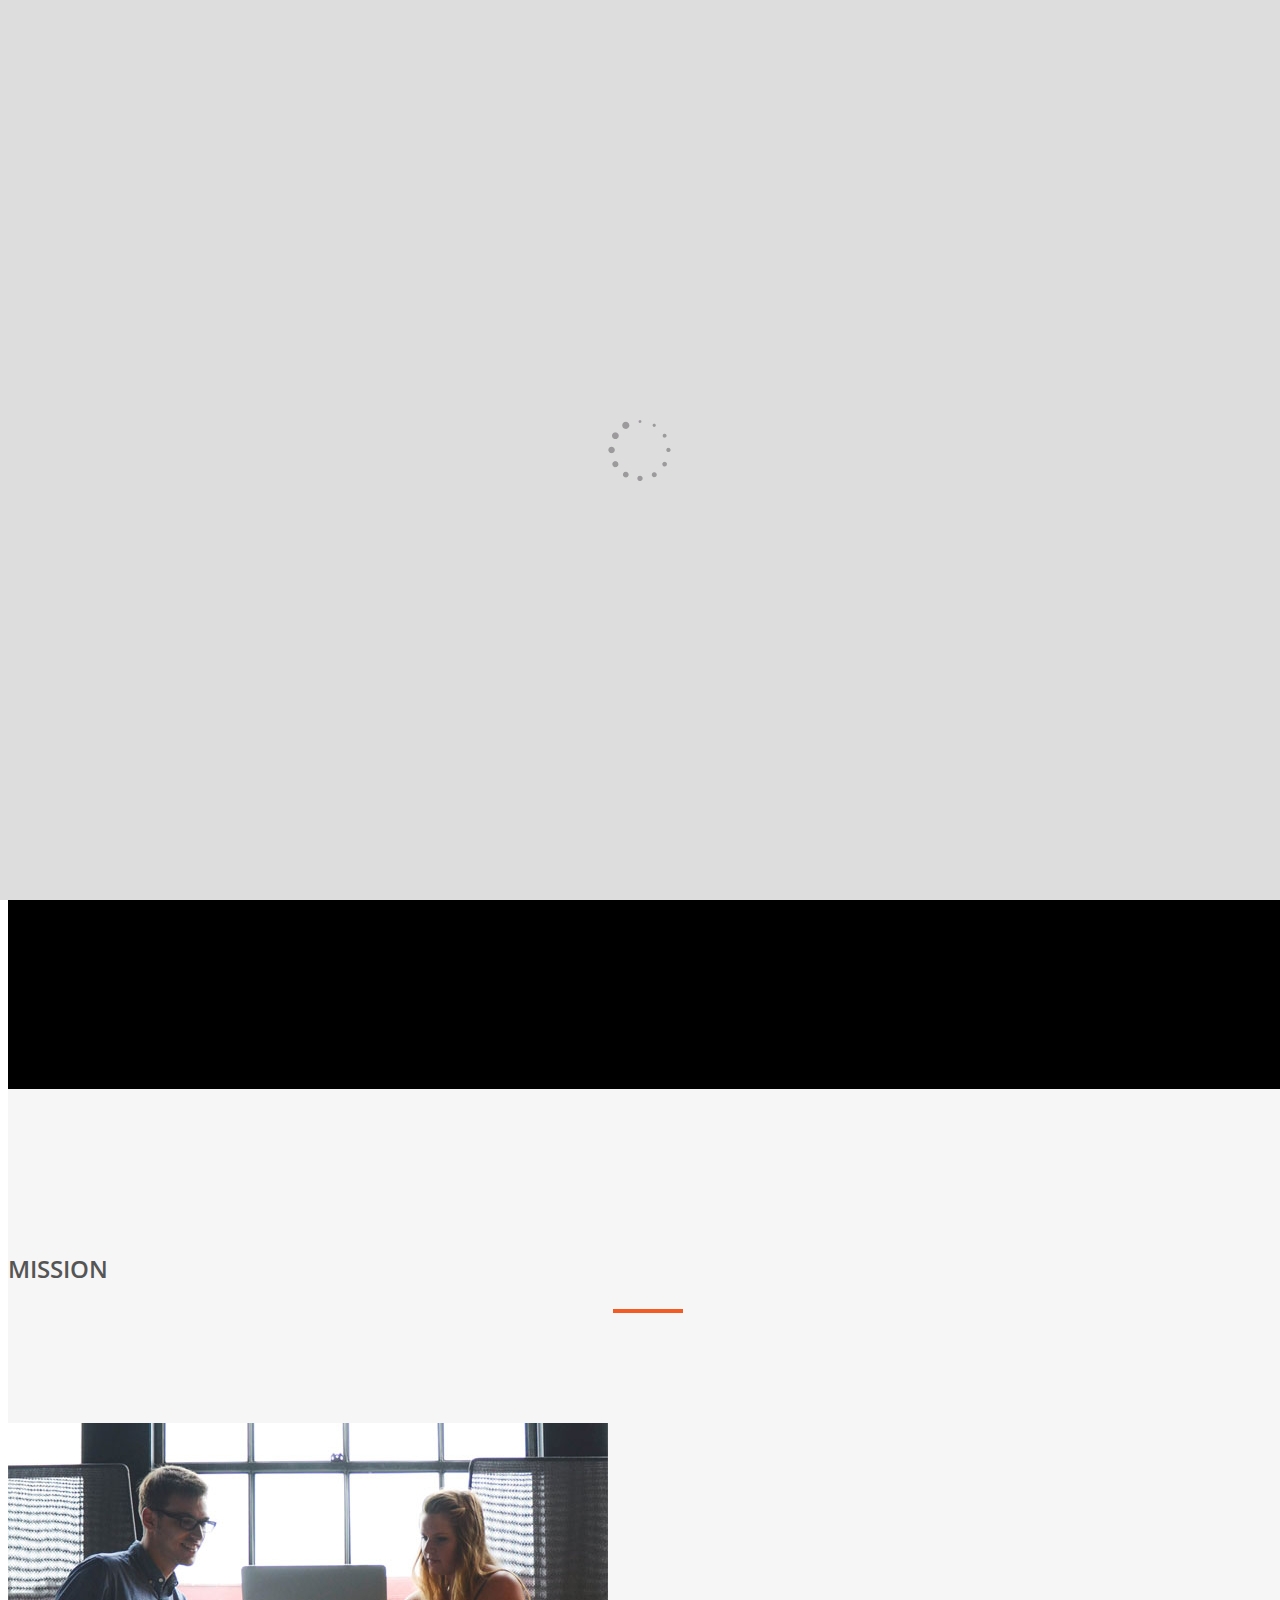
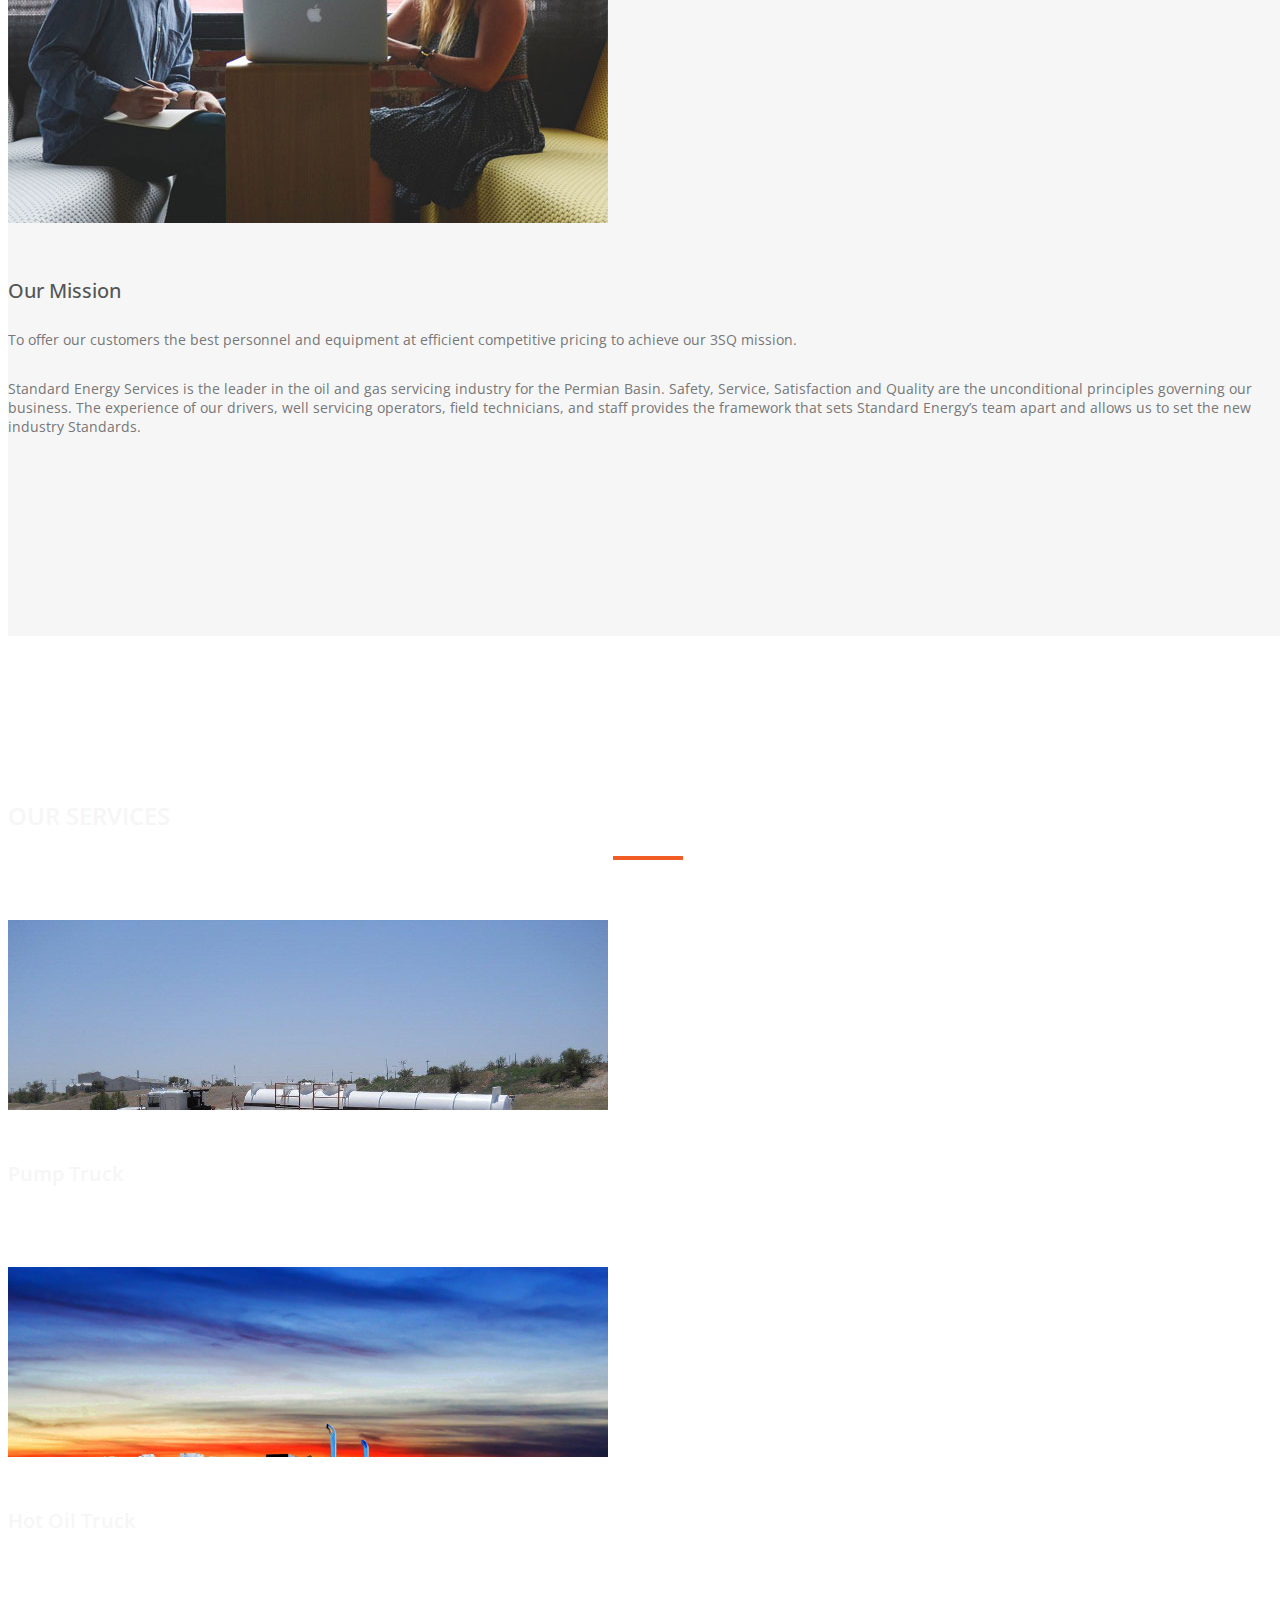
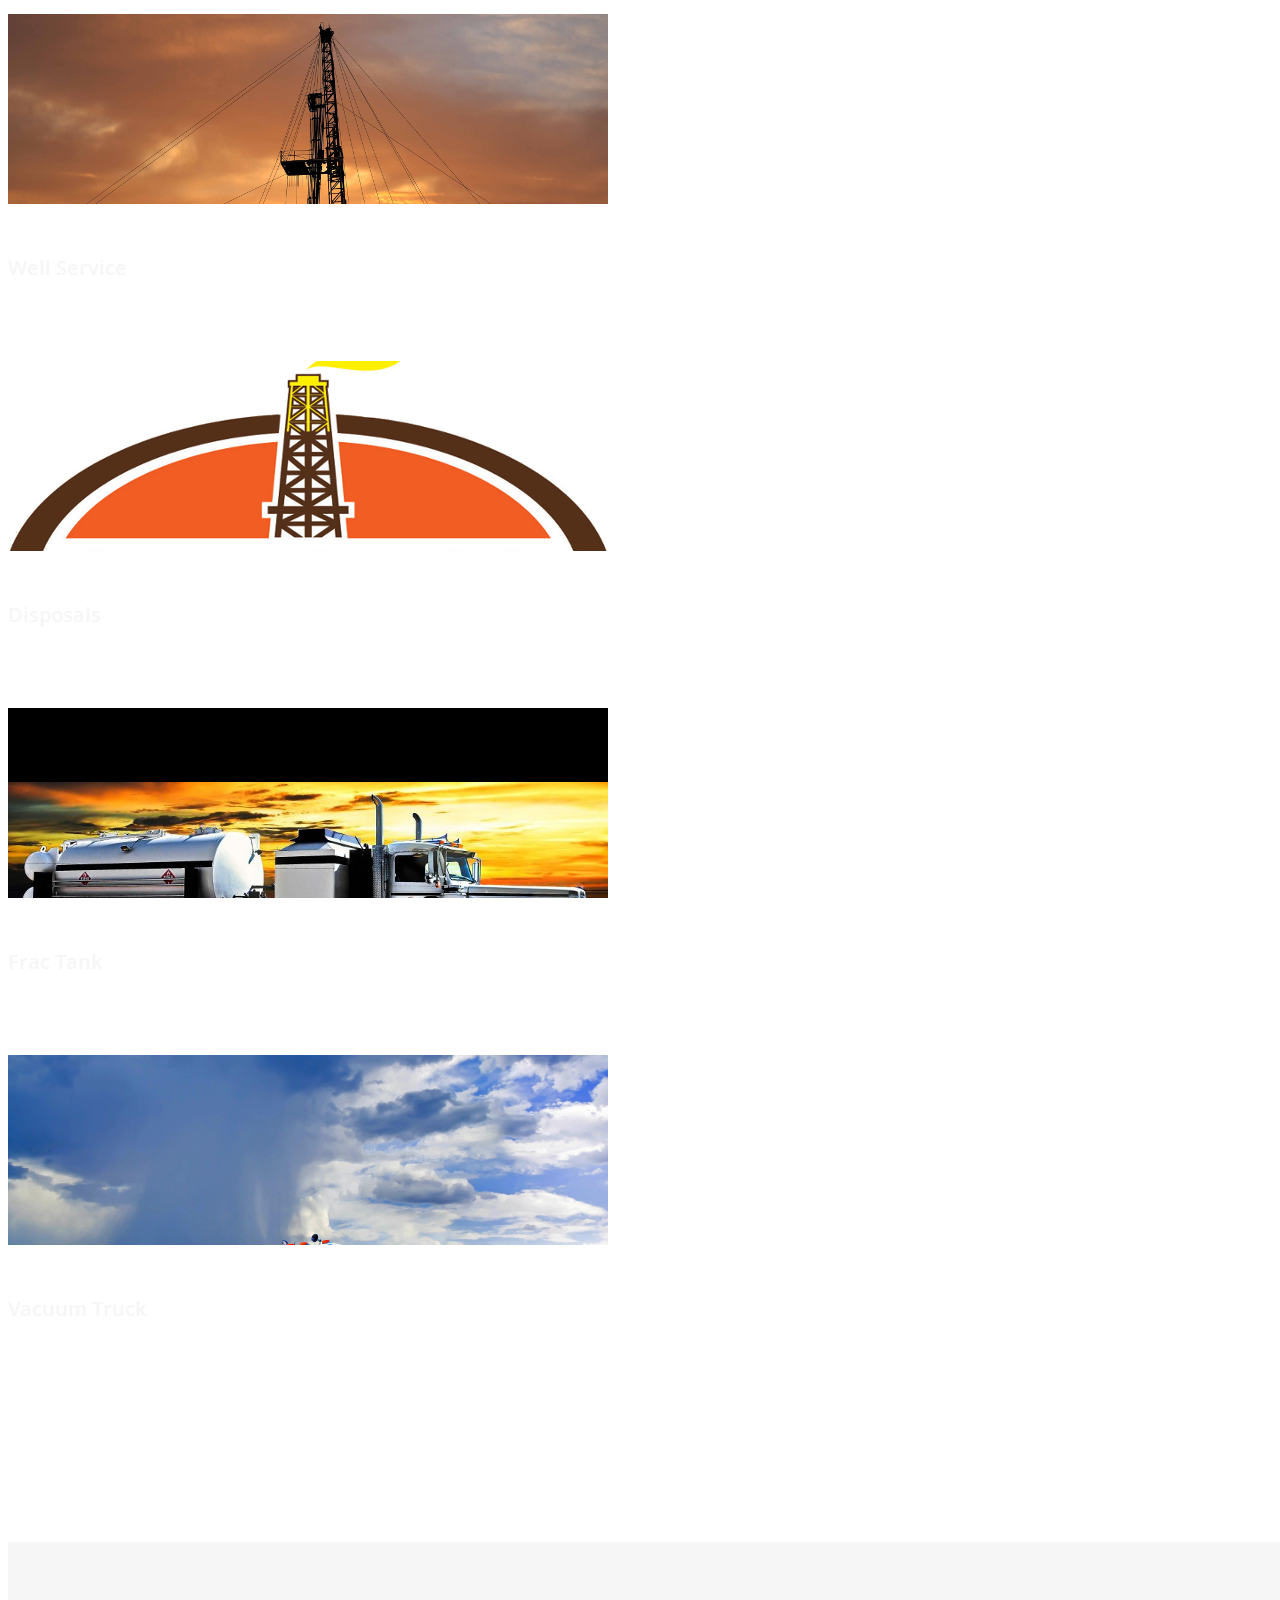
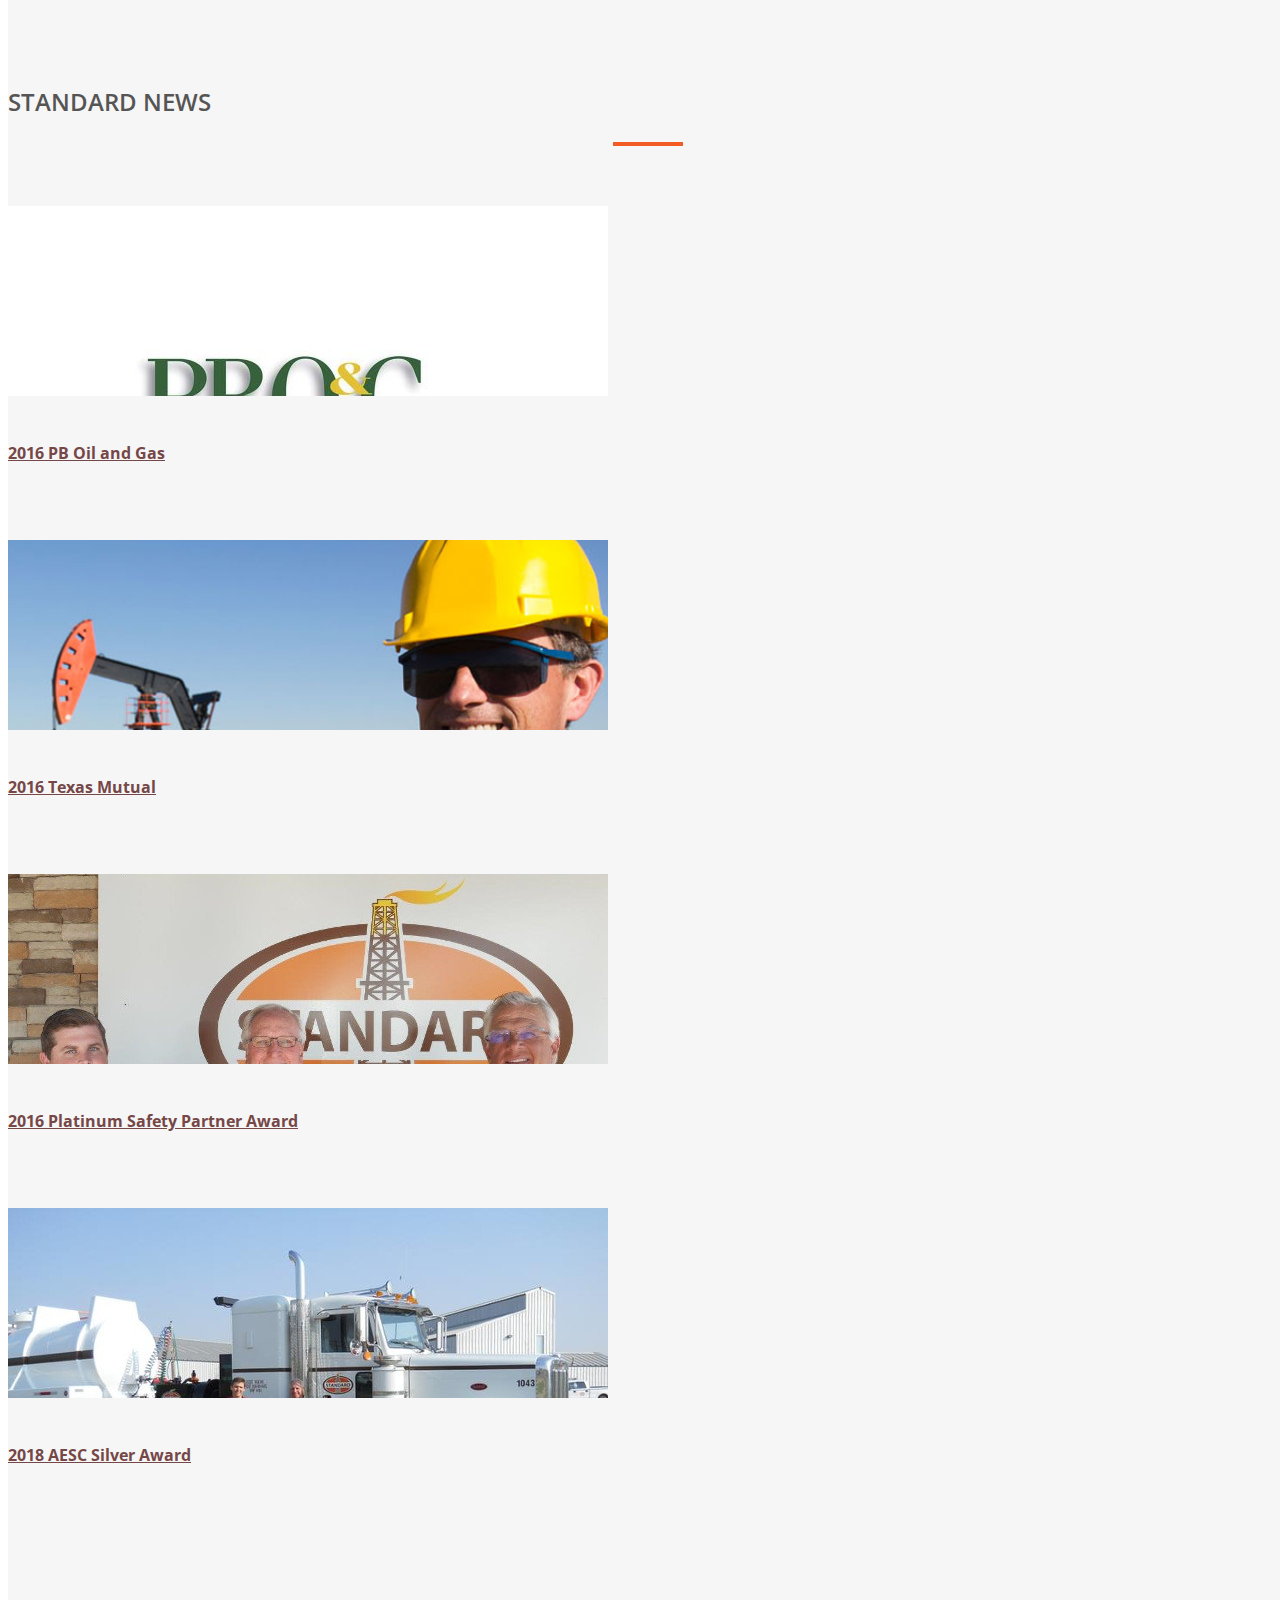
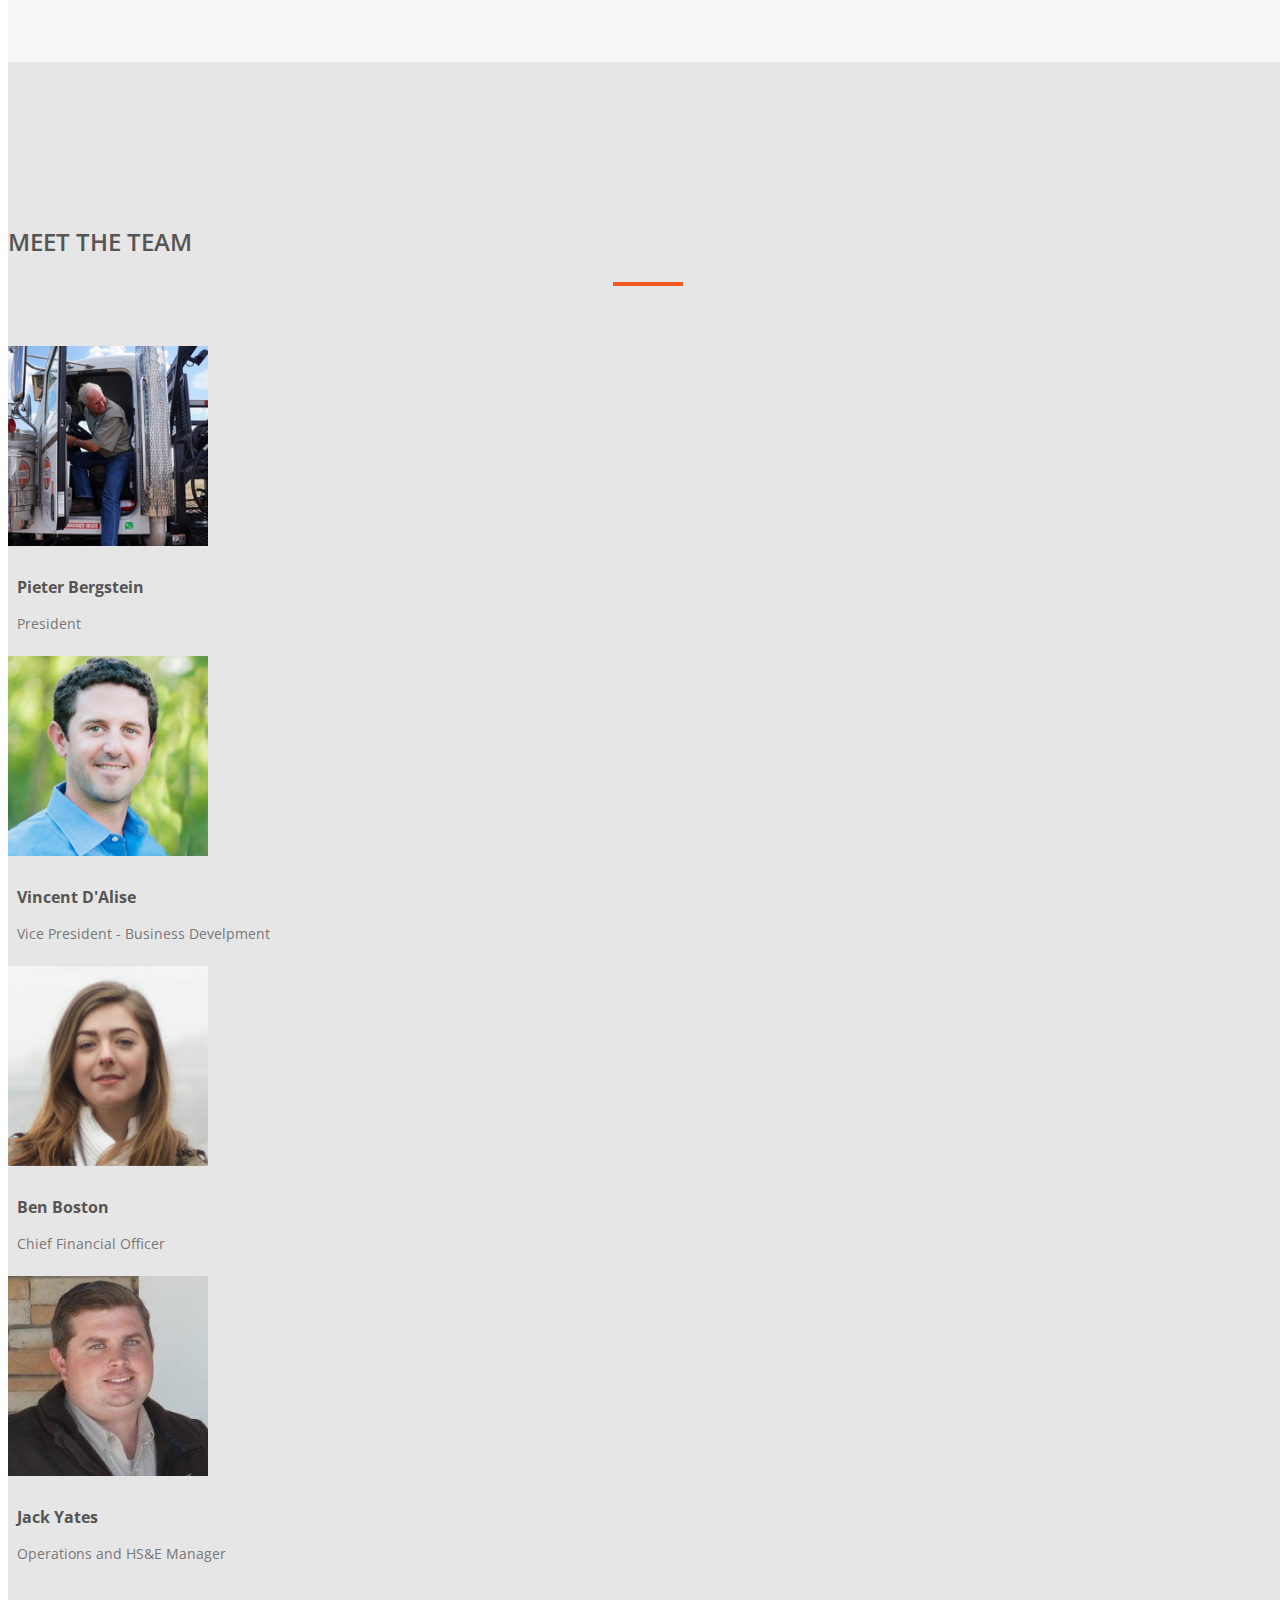
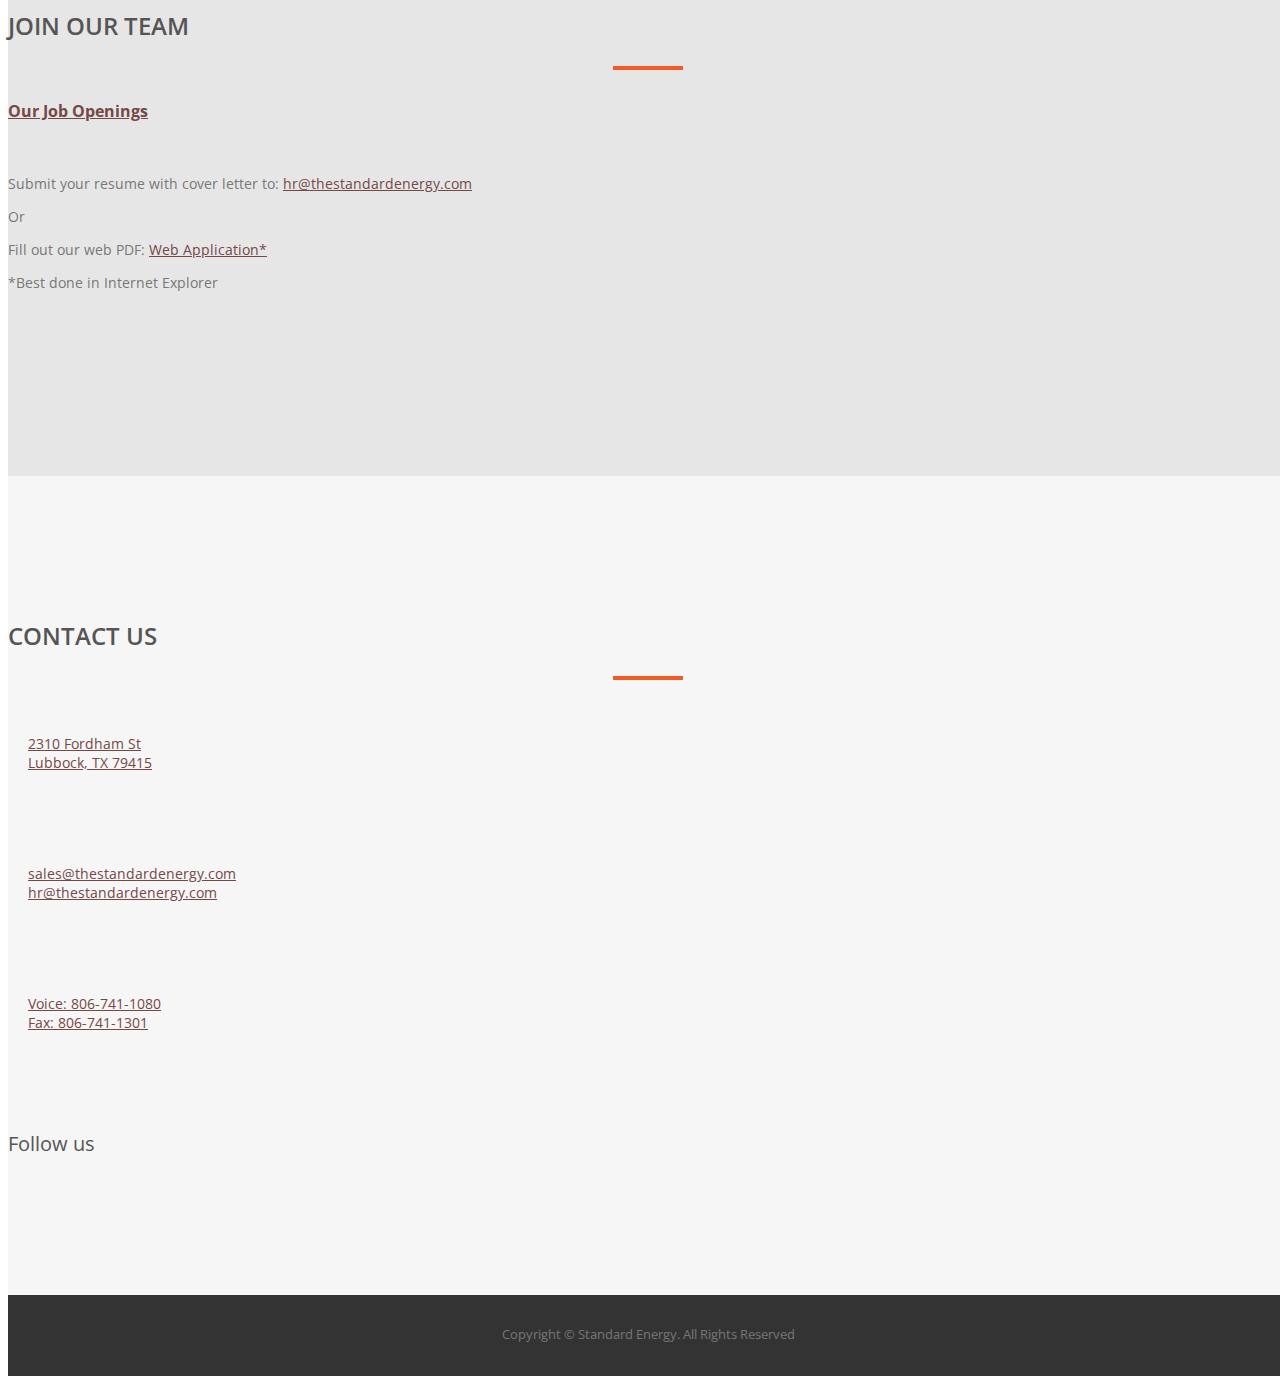
==== commit 90ba3bf0: "4" ====
--- a/index.html
+++ b/index.html
@@ -3,8 +3,8 @@
 <head>
 <meta charset="utf-8">
 <meta name="viewport" content="width=device-width, initial-scale=1">
-<title>Standard Energy</title>
-<meta name="description" content="Standard Energy Website Test">
+<title>Standard Energy Services</title>
+<meta name="description" content="Standard Energy Services Website">
 <meta name="author" content="Shane Fleming">
 
 <!-- Bootstrap -->
@@ -51,9 +51,10 @@
         <li class="hidden"> <a href="#page-top"></a> </li>
         <li> <a class="page-scroll" href="#about">Misson</a> </li>
         <li> <a class="page-scroll" href="#services">Service</a> </li>
-        <li> <a class="page-scroll" href="#works">Fleet</a> </li>
+        <li> <a class="page-scroll" href="#works">News</a> </li>
         <li> <a class="page-scroll" href="#team">Team</a> </li> 
         <li> <a class="page-scroll" href="#contact">Contact</a> </li>
+     <!--   <li> <a class="page-scroll" href="yards.html">Locations</a> </li> -->
       <!DOCTYPE html>
 <style>
 .dropbtn {
@@ -102,53 +103,44 @@
   <div class="dropdown-content">
     <a href="yards.html">Standard Yards</a>
     <a href="disposals.html">Saltwater Disposals</a>
-    <a href="positions.html">Open Positions</a>
   </div>
 </div>
       </ul>
     </div>
     <!-- /.navbar-collapse --> 
-  </div>
   <!-- /.container --> 
-</nav>
 <!-- Header -->
+      </div>
+    </nav>
 <div id="intro">
   <div class="intro-body">
     <div class="container">
       <div class="row">
         <div class="col-md-10 col-md-offset-1">
-          <h1><span class="brand-heading">Standard</span><br>Energy</h1>
+          <h1><span class="brand-heading">Standard</span><br>Energy Services</h1>
           <p class="intro-text">Setting the Standard in the Oil Field</p>
         </div>
       </div>
     </div>
   </div>
-</div>
-<!-- About Section -->
+</div>    
 <div id="about">
   <div class="container">
     <div class="section-title text-center center">
       <h2>Mission</h2>
       <hr>
     </div>
+      <div class="section-title text-center center">
     <div class="row">
-      <div class="col-md-4"><img src="img/about.jpg" class="img-responsive"></div>
-      <div class="col-md-4">
-        <div class="about-text">
+        <div class="shadow"><img class="logo" src="img/about.jpg" /></div>
+        <br>
           <h4>Our Mission</h4>
           <p>To offer our customers the best personnel and equipment at efficient competitive pricing to achieve our 3SQ mission.</p>
-          <p>Standard Energy Services is the leader in the oil and gas servicing industry for the Permian Basin. Safety, Service, Satisfaction and Quality are the unconditional principles governing our business. The experience of our drivers, well servicing operators, field technicians, and staff provides the framework that sets Standard Energy’s team apart and allows us to set the new industry Standard. </p>
-        </div>
-      </div>
-      <div class="col-md-4">
-        <div class="about-text">
-          <h4>What We Do</h4>
-          <p>This principle began business in 1981 successfully building and growing businesses in several areas of the oilfield. Standard was created by bringing our companies located in West Texas and New Mexico into one organization as part of our growth; thereby, enabling us to be a stronger business partner.</p>
-        </div>
-      </div>
-    </div>
-  </div>
-</div>
+          <p>Standard Energy Services is the leader in the oil and gas servicing industry for the Permian Basin. Safety, Service, Satisfaction and Quality are the unconditional principles governing our business. The experience of our drivers, well servicing operators, field technicians, and staff provides the framework that sets Standard Energy’s team apart and allows us to set the new industry Standards. </p>
+          </div>
+        </div>
+      </div>
+    </div>
 <!-- Services Section -->
 <div id="services" class="text-center">
   <div class="container">
@@ -158,54 +150,88 @@
     </div>
  <!--   <div class="space"></div>     -->
     <div class="row">
-      </div>
-      <div class="col-md-3 col-sm-6">
-        <div class="service"> <i class="fa fa-truck"></i>
-          <h3>Pump Truck</h3>
-          <p>Standard operates a fleet of pump trucks with multiple units located in each of our yards to reduce customer wait time. There are 2 types of pump trucks. The standard pump truck is equipped with a 500 HP motor and Garner Denver Tee Pump capable of pumping up to 5,000 psi. The special 10K pump trucks are equipped with a 680 HP motor equipment to a frac pump capable of pumping up to 10,000 psi with special equipment. Both pump trucks are used to kill wells and well control well-hole circulation, back pressure during frac jobs and in conjunction with services required during well servicing operations. Pressure testing injection wells for packer and casing integrity. H5 Test for a period of time verified by a paper chart recorder.  There are a number of other jobs such as, pressure testing pipe lines used in a HP high volume wash down rig.</p>
-        </div>
-      </div>
-      <div class="col-md-3 col-sm-6">
-        <div class="service"> <i class="fa fa-fire"></i>
-          <h3>Hot Oil Truck</h3>
-          <p>Standard operates a fleet of hot oilers out of each of its locations ranging in size from 75 bbl (3,150 gal) to 100 bbl (4,200 gal). We once maintained the largest fleet of hot oilers in the nation. We performed a wide range of jobs outside of the regular oil field applications; such as, supplying hot water in the Valdez oil spill cleanup, heating motor oil in large engines at power plants, heating up oil in rail cars to be unloaded onto ships, heating frac fluids, and defrosting water pipes in apartment complexes. We pump hot fluid down well casing and flow lines to melt paraffin, including heating tank bottoms to separate oil and water to get the oil tank ready to sell. Our hot oilers are used during well servicing operations to pump oil down the tubing or casing,  for casing pressure testing, and to check the casing on injection wells monitored and verified by paper chart recorder or pressure up on wells to check proper downhole pump action.</p>
-
-      </div>
-    </div>
-    <div class="space"></div>
-    <div class="row">
-      <div class="col-md-3 col-sm-6">
-        <div class="service"><i class="fa fa-tint"></i>
-          <h3>Well Service</h3>
-          <p>Standard operates a fleet of rigs with derricks ranging from 130,000 lbs to 300,000 lbs. The majority of our rigs are late model Taylor’s, ranging from 350 HP to 650 HP and are equipped with all the standard tools to perform most well service requirements. We have features like distinct safety shut down equipment, crown savers, hydraulic floors capable work on snubbing units up high above the surface.</p>
-        </div>
-      </div>
-      <div class="col-md-3 col-sm-6">
-        <div class="service"><i class="fa fa-trash"></i>
-          <h3>Disposals</h3>
-          <p>Standard through its relationships has special access to disposals including exclusive access for disposal or off loading arrangements. As shown on the map these are located through out the PermianBasin and Eastern New Mexico. Because of the yard locations, special arrangements can be made with our customers to economically service their needs. Currently there are 7 SWD sites, 1 Brine station and 6 Freshwater Stations.</p>
-        </div>
-      </div>
-        <div class="col-md-3 col-sm-6">
-        <div class="service"> <i class="fa fa-warning"></i>
-          <h3>Frac Tank</h3>
-          <p>Frac tanks are used to store 500 bbls (21,000 gal) of fluid on a customer’s site and can be manifold to form one large storage facility. They can be transported behind a winch truck to and from locations without oversize permit. All frac tanks are GPS equipped and have easy access by way of steps with a top landing. Our large fleet of tanks will fill even the largest customer’s needs.</p>
-        </div>
-      </div>
-      <div class="col-md-3 col-sm-6">
-        <div class="service"> <i class="fa fa-cogs"></i>
-          <h3>Vacuum Truck</h3>
-          <p>Standard operates a large fleet of vacuum transports fully insured and permitted for the appropriate state. These trucks are used to transport fluids from and to customer locations with 130 bbl capacity (5,460 gal) trailer. They can also vacuum spills and assist with clean-up projects.</p>
-        </div>
-        </div>
-    </div>
-  </div>
-</div>
+      <div class="portfolio-items">
+        <div class="col-xs-6 col-sm-6 col-md-3 col-lg-3 lorem">
+          <div class="portfolio-item">
+            <div class="hover-bg"> <a href="img/portfolio/04.jpg" title="Standard operates a fleet of pump trucks with multiple units located in each of our yards to reduce customer wait time. There are 2 types of pump trucks. The standard pump truck is equipped with a 500 HP motor and Garner Denver Tee Pump capable of pumping up to 5,000 psi. The special 10K pump trucks are equipped with a 680 HP motor equipment to a frac pump capable of pumping up to 10,000 psi with special equipment. Both pump trucks are used to kill wells and well control well-hole circulation, back pressure during frac jobs and in conjunction with services required during well servicing operations. Pressure testing injection wells for packer and casing integrity. H5 Test for a period of time verified by a paper chart recorder.  There are a number of other jobs such as, pressure testing pipe lines used in a HP high volume wash down rig." rel="prettyPhoto">
+                <div class="hover-text">
+                <h4>Pump Truck</h4>
+              </div>
+              <img src="img/portfolio/04.jpg" class="img-responsive" alt="Pump Truck"> </a> </div>
+              <div class="section-title text-center center">
+             <h3>Pump Truck</h3> 
+              </div>
+          </div>
+        </div>
+        <div class="col-xs-6 col-sm-6 col-md-3 col-lg-3 consectetur">
+          <div class="portfolio-item">
+            <div class="hover-bg"> <a href="img/portfolio/01.jpg" title="Standard operates a fleet of hot oilers out of each of its locations ranging in size from 75 bbl (3,150 gal) to 100 bbl (4,200 gal). We once maintained the largest fleet of hot oilers in the nation. We performed a wide range of jobs outside of the regular oil field applications; such as, supplying hot water in the Valdez oil spill cleanup, heating motor oil in large engines at power plants, heating up oil in rail cars to be unloaded onto ships, heating frac fluids, and defrosting water pipes in apartment complexes. We pump hot fluid down well casing and flow lines to melt paraffin, including heating tank bottoms to separate oil and water to get the oil tank ready to sell. Our hot oilers are used during well servicing operations to pump oil down the tubing or casing,  for casing pressure testing, and to check the casing on injection wells monitored and verified by paper chart recorder or pressure up on wells to check proper downhole pump action." rel="prettyPhoto">
+                <div class="hover-text">
+                <h4>Hot Oil Truck</h4>
+              </div>
+              <img src="img/portfolio/01.jpg" class="img-responsive" alt="Hot Oil Truck"> </a> </div>
+              <div class="section-title text-center center">
+              <h3>Hot Oil Truck</h3>
+              </div>
+          </div>
+        </div>
+        <div class="col-xs-6 col-sm-6 col-md-3 col-lg-3 lorem">
+          <div class="portfolio-item">
+            <div class="hover-bg"> <a href="img/portfolio/05.jpg" title="Standard operates a fleet of rigs with derricks ranging from 130,000 lbs to 300,000 lbs. The majority of our rigs are late model Taylor’s, ranging from 350 HP to 650 HP and are equipped with all the standard tools to perform most well service requirements. We have features like distinct safety shut down equipment, crown savers, hydraulic floors capable work on snubbing units up high above the surface." rel="prettyPhoto">
+                <div class="hover-text">
+                <h4>Well Service</h4>
+              </div>
+              <img src="img/portfolio/05.jpg" class="img-responsive" alt="Well Service"> </a> </div>
+              <div class="section-title text-center center">
+              <h3>Well Service</h3>
+              </div>
+          </div>
+        </div>
+        <div class="col-xs-6 col-sm-6 col-md-3 col-lg-3 lorem">
+          <div class="portfolio-item">
+            <div class="hover-bg"> <a href="img/portfolio/11.jpg" title="Standard through its relationships has special access to disposals including exclusive access for disposal or off loading arrangements. As shown on the map these are located through out the PermianBasin and Eastern New Mexico. Because of the yard locations, special arrangements can be made with our customers to economically service their needs. Currently there are 7 SWD sites, 1 Brine station and 6 Freshwater Stations." rel="prettyPhoto">
+                <div class="hover-text">
+                <h4>Disposals</h4>
+              </div>
+              <img src="img/portfolio/11.jpg" class="img-responsive" alt="Disposals"> </a> </div>
+              <div class="section-title text-center center">
+              <h3>Disposals</h3>
+              </div>
+          </div>
+          </div>
+          <div class="col-xs-6 col-sm-6 col-md-3 col-lg-3 lorem">
+          <div class="portfolio-item">
+            <div class="hover-bg"> <a href="img/portfolio/03.jpg" title="Frac tanks are used to store 500 bbls (21,000 gal) of fluid on a customer’s site and can be manifold to form one large storage facility. They can be transported behind a winch truck to and from locations without oversize permit. All frac tanks are GPS equipped and have easy access by way of steps with a top landing. Our large fleet of tanks will fill even the largest customer’s needs." rel="prettyPhoto">
+                <div class="hover-text">
+                <h4>Frac Tank</h4>
+              </div>
+              <img src="img/portfolio/03.jpg" class="img-responsive" alt="Frac Tank"> </a> </div>
+              <div class="section-title text-center center">
+              <h3>Frac Tank</h3>
+              </div>
+          </div>
+          </div>
+          <div class="col-xs-6 col-sm-6 col-md-3 col-lg-3 lorem">
+          <div class="portfolio-item">
+            <div class="hover-bg"> <a href="img/portfolio/02.jpg" title="Standard operates a large fleet of vacuum transports fully insured and permitted for the appropriate state. These trucks are used to transport fluids from and to customer locations with 130 bbl capacity (5,460 gal) trailer. They can also vacuum spills and assist with clean-up projects." rel="prettyPhoto">
+                <div class="hover-text">
+                <h4>Vacuum Truck</h4>
+              </div>
+              <img src="img/portfolio/02.jpg" class="img-responsive" alt="Vacuum Truck"> </a> </div>
+              <div class="section-title text-center center">
+              <h3>Vacuum Truck</h3>
+              </div>
+          </div>
+          </div>
+        </div>
+      </div>
+    </div>
+        </div>
 <!-- Portfolio Section -->
 <div id="works">
   <div class="container"> <!-- Container -->
     <div class="section-title text-center center">
-      <h2>Our Fleet</h2>
+      <h2>Standard News</h2>
       <hr>
       <div class="clearfix"></div>
     </div>
@@ -213,45 +239,41 @@
       <div class="portfolio-items">
         <div class="col-xs-6 col-sm-6 col-md-3 col-lg-3 lorem">
           <div class="portfolio-item">
-            <div class="hover-bg"> <a href="img/portfolio/01.jpg" title="Standard operates a fleet of hot oilers out of each of its locations ranging in size from 75 bbl (3,150 gal) to 100 bbl (4,200 gal). We once maintained the largest fleet of hot oilers in the nation. We performed a wide range of jobs outside of the regular oil field applications; such as, supplying hot water in the Valdez oil spill cleanup, heating motor oil in large engines at power plants, heating up oil in rail cars to be unloaded onto ships, heating frac fluids, and defrosting water pipes in apartment complexes. We pump hot fluid down well casing and flow lines to melt paraffin, including heating tank bottoms to separate oil and water to get the oil tank ready to sell. Our hot oilers are used during well servicing operations to pump oil down the tubing or casing,  for casing pressure testing, and to check the casing on injection wells monitored and verified by paper chart recorder or pressure up on wells to check proper downhole pump action." rel="prettyPhoto">
-              <div class="hover-text">
-                <h4>Hot Oil Truck</h4>
-                <p>From 75bbl (3,150gal) to 100bbl (4,200gal)</p>
-              </div>
-              <img src="img/portfolio/01.jpg" class="img-responsive" alt="Hot Oil Truck"> </a> </div>
+            <div class="hover-bg"> <a href="img/portfolio/10.jpg" title="“" rel="prettyPhoto">
+              <img src="img/portfolio/10.jpg" class="img-responsive" alt="2016 PB Oil and Gas"> </a> </div>
+              <div class="section-title text-center center">
+             <h3><a href="http://www.mazdigital.com/webreader/47334?page=30" target="_blank">2016 PB Oil and Gas</a></h3> 
+              </div>
           </div>
         </div>
         <div class="col-xs-6 col-sm-6 col-md-3 col-lg-3 consectetur">
           <div class="portfolio-item">
-            <div class="hover-bg"> <a href="img/portfolio/02.jpg" title="Standard operates a large fleet of vacuum transports fully insured and permitted for the appropriate state. These trucks are used to transport fluids from and to customer locations with 130 bbl capacity (5,460 gal) trailer. They can also vacuum spills and assist with clean-up projects. Vacuum trucks are equipped with: GPS tracking, Onboard cameras, Communication, Trailer anti-skid rollover protection, Side blinker alarms, Back-up alarms, and Amber rear beacons." rel="prettyPhoto">
-              <div class="hover-text">
-                <h4>Vacuum Truck</h4>
-                <p>130bbl Capacity (5,460 gal) Trailer</p>
-              </div>
-              <img src="img/portfolio/02.jpg" class="img-responsive" alt="Vacuum Truck"> </a> </div>
-          </div>
-        </div>
-        <div class="col-xs-6 col-sm-6 col-md-3 col-lg-3 lorem">
-          <div class="portfolio-item">
-            <div class="hover-bg"> <a href="img/portfolio/03.jpg" title="Frac tanks are used to store 500 bbls (21,000 gal) of fluid on a customer’s site and can be manifold to form one large storage facility. They can be transported behind a winch truck to and from locations without oversize permit. All frac tanks are GPS equipped and have easy access by way of steps with a top landing. Our large fleet of tanks will fill even the largest customer’s needs." rel="prettyPhoto">
-              <div class="hover-text">
-              <h4>Frac tank</h4>
-              <p>Store 500 bbls (21,000gal)</p>
-              </div>
-              <img src="img/portfolio/03.jpg" class="img-responsive" alt="Frac Tank"> </a> </div>
-          </div>
-        </div>
-        <div class="col-xs-6 col-sm-6 col-md-3 col-lg-3 lorem">
-          <div class="portfolio-item">
-            <div class="hover-bg"> <a href="img/portfolio/04.jpg" title="Standard operates a fleet of pump trucks with multiple units located in each of our yards to reduce customer wait time. There are 2 types of pump trucks. The standard pump truck is equipped with a 500 HP motor and Garner Denver Tee Pump capable of pumping up to 5,000 psi. The special 10K pump trucks are equipped with a 680 HP motor equipment to a frac pump capable of pumping up to 10,000 psi with special equipment. Both pump trucks are used to kill wells and well control well-hole circulation, back pressure during frac jobs and in conjunction with services required during well servicing operations. Pressure testing injection wells for packer and casing integrity. H5 Test for a period of time verified by a paper chart recorder.  There are a number of other jobs such as, pressure testing pipe lines used in a HP high volume wash down rig. All trucks are equipped with: GPS tracking, Onboard cameras, Communication, Trailers anti-skid roller over protection, Side blinker alarms, Back up alarms, Some units have sleeper cabs for extended stays on locations, if required. They come with high pressure hoses as well as 1 ½” or 2″ pipe with appropriate chickson and HP unions, required application, HP gauges, and flow meters with paper chart recorders." rel="prettyPhoto">
-              <div class="hover-text">
-                <h4>Pump Truck</h4>
-                <p>500 HP motor capable of pumping up to 5,000 psi</p>
-              </div>
-              <img src="img/portfolio/04.jpg" class="img-responsive" alt="Pump Truck"> </a> </div>
-          </div>
-        </div>
-        <div class="col-xs-6 col-sm-6 col-md-3 col-lg-3 consectetur">
+            <div class="hover-bg"> <a href="img/portfolio/09.jpg" title="" rel="prettyPhoto">
+              <img src="img/portfolio/09.jpg" class="img-responsive" alt="2016 Texas Mutual"> </a> </div>
+              <div class="section-title text-center center">
+              <h3><a href="http://texasoilandgassafety.com/?page_id=379" target="_blank">2016 Texas Mutual</a></h3>
+              </div>
+          </div>
+        </div>
+        <div class="col-xs-6 col-sm-6 col-md-3 col-lg-3 lorem">
+          <div class="portfolio-item">
+            <div class="hover-bg"> <a href="img/portfolio/07.jpg" title="" rel="prettyPhoto">
+              <img src="img/portfolio/07.jpg" class="img-responsive" alt="2016 Platinum Safety Partner Award"> </a> </div>
+              <div class="section-title text-center center">
+              <h3><a href="http://www.artesianews.com/1380598/standard-energy-services-receives-texas-mutual-safety-trophy.html" target="_blank">2016 Platinum Safety Partner Award</a></h3>
+              </div>
+          </div>
+        </div>
+        <div class="col-xs-6 col-sm-6 col-md-3 col-lg-3 lorem">
+          <div class="portfolio-item">
+            <div class="hover-bg"> <a href="img/portfolio/08.jpg" title="" rel="prettyPhoto">
+              <img src="img/portfolio/08.jpg" class="img-responsive" alt="2018 AESC Silver Award"> </a> </div>
+              <div class="section-title text-center center">
+              <h3><a href="aesc.html" target="_blank">2018 AESC Silver Award</a></h3>
+              </div>
+          </div>
+        </div>
+ <!--       <div class="col-xs-6 col-sm-6 col-md-3 col-lg-3 consectetur">
           <div class="portfolio-item">
             <div class="hover-bg"> <a href="img/portfolio/05.jpg" title="Standard operates a fleet of rigs with derricks ranging from 130,000 lbs to 300,000 lbs. The majority of our rigs are late model Taylor’s, ranging from 350 HP to 650 HP and are equipped with all the standard tools to perform most well service requirements. We have features like distinct safety shut down equipment, crown savers, hydraulic floors capable work on snubbing units up high above the surface. Also, our crew dog houses are equipped with, Smoke and propane alarms, Portable emergency shower, Port a potty, H2S monitors on crew and remote from the rig, SCBA, Wind indicators flagging, required posted signs, Blowout Preventers and Rig Mats, Standard rents blowout preventers which will come on their own trailer delivered to the well sites. All BOP’s come with most flange sizes to fit customer wellheads. The BOP can be adapted to either fit 2″ tubing size or 2 3/8″ tubing size. Rig crews are trained on the BOP operation and verify proper smooth operations of the rams open and closing and proper ramp sizes before use. Standard also rents rig mats for use on new locations or soft locations especially for deep well applications." rel="prettyPhoto">
               <div class="hover-text">
@@ -270,7 +292,7 @@
               <img src="img/portfolio/06.jpg" class="img-responsive" alt="Standard Energy Services"> </a> </div>
           </div>
         </div>
-        <div class="col-xs-6 col-sm-6 col-md-3 col-lg-3 dapibus consectetur">
+   <!--     <div class="col-xs-6 col-sm-6 col-md-3 col-lg-3 dapibus consectetur">
           <div class="portfolio-item">
             <div class="hover-bg"> <a href="img/portfolio/07.jpg" title="October 26, 2016 - Lubbock, Texas – Standard E&S, LLC, dba Standard Energy Services, announced today that it received a 2016 Platinum Safety Partner Award from Texas Mutual Insurance Company, the state’s largest provider of workers’ compensation insurance. Larry Homen of Texas Mutual presented the award on October 26 at Standard Energy’s corporate office. Accepting the award for Standard Energy Services was Pieter Bergstein, President, and Jack Yates, Director of Safety. The Platinum Safety Partner Award is presented to companies that demonstrate their commitment to workplace safety by implementing an exemplary safety program and controlling their workers’ compensation losses. Standard Energy Services is one of only 200 businesses receiving this award out of 65,000 Texas Mutual policyholders across Texas. “Receiving this award from Texas Mutual was a great honor,” said Bergstein. “Texas Mutual has been a strong partner, especially their Field Safety Specialist, Larry Homen, who adds his practical expertise to our safety meetings and supports our internal safety efforts.” Standard Energy Services is an oilfield service company providing well service rigs and water hauling trucks in West Texas and Eastern New Mexico with 14 locations. They contribute their safety success to their 3SQ Mission Statement (Safety, Service, Satisfaction, and Quality) in that their employees have adopted the mission statement and the culture it represents in their everyday life. Jack Yates is the director of the safety program, and attributes the program’s success to the efforts of the entire workforce. “Safety is not achieved by one person. It is all of our employees working together,” said Yates. “In the end, we want everyone to go home the same way they started the morning; therefore, we always say safety starts in the morning when you get out of bed, look in the mirror, and tell yourself ‘I am going to be safe’,” added Bergstein." rel="prettyPhoto">
               <div class="hover-text">
@@ -285,14 +307,12 @@
               <div class="hover-text">
                 <h4>2018 AESC Silver Award</h4>
                <!-- <p>Web Design</p> -->
-              </div>
-              <img src="img/portfolio/08.jpg" class="img-responsive" alt="AESC Silver Award"> </a> </div>
-          </div>
-        </div>
-      </div>
-    </div>
-  </div>
-</div>
+        <!--      </div>
+              <img src="img/portfolio/08.jpg" class="img-responsive" alt="AESC Silver Award"> </a> </div> -->
+          </div>
+        </div>
+      </div>
+    </div>
 <!-- Team Section -->
 <div id="team" class="text-center">
   <div class="container">
@@ -338,6 +358,8 @@
     <div class="section-title center">
     <h2>Join our team</h2>
     <hr>
+        <h3><a href="positions.html" target="_blank">Our Job Openings</a></h3>
+        <br>
         <p>Submit your resume with cover letter to: <a href="mailto:hr@thestandardenergy.com">hr@thestandardenergy.com</a></p>
         <p>Or</p>
         <p>Fill out our web PDF: <a href="Application_for_employment-Standard.pdf" target="_blank">Web Application*</a></p>
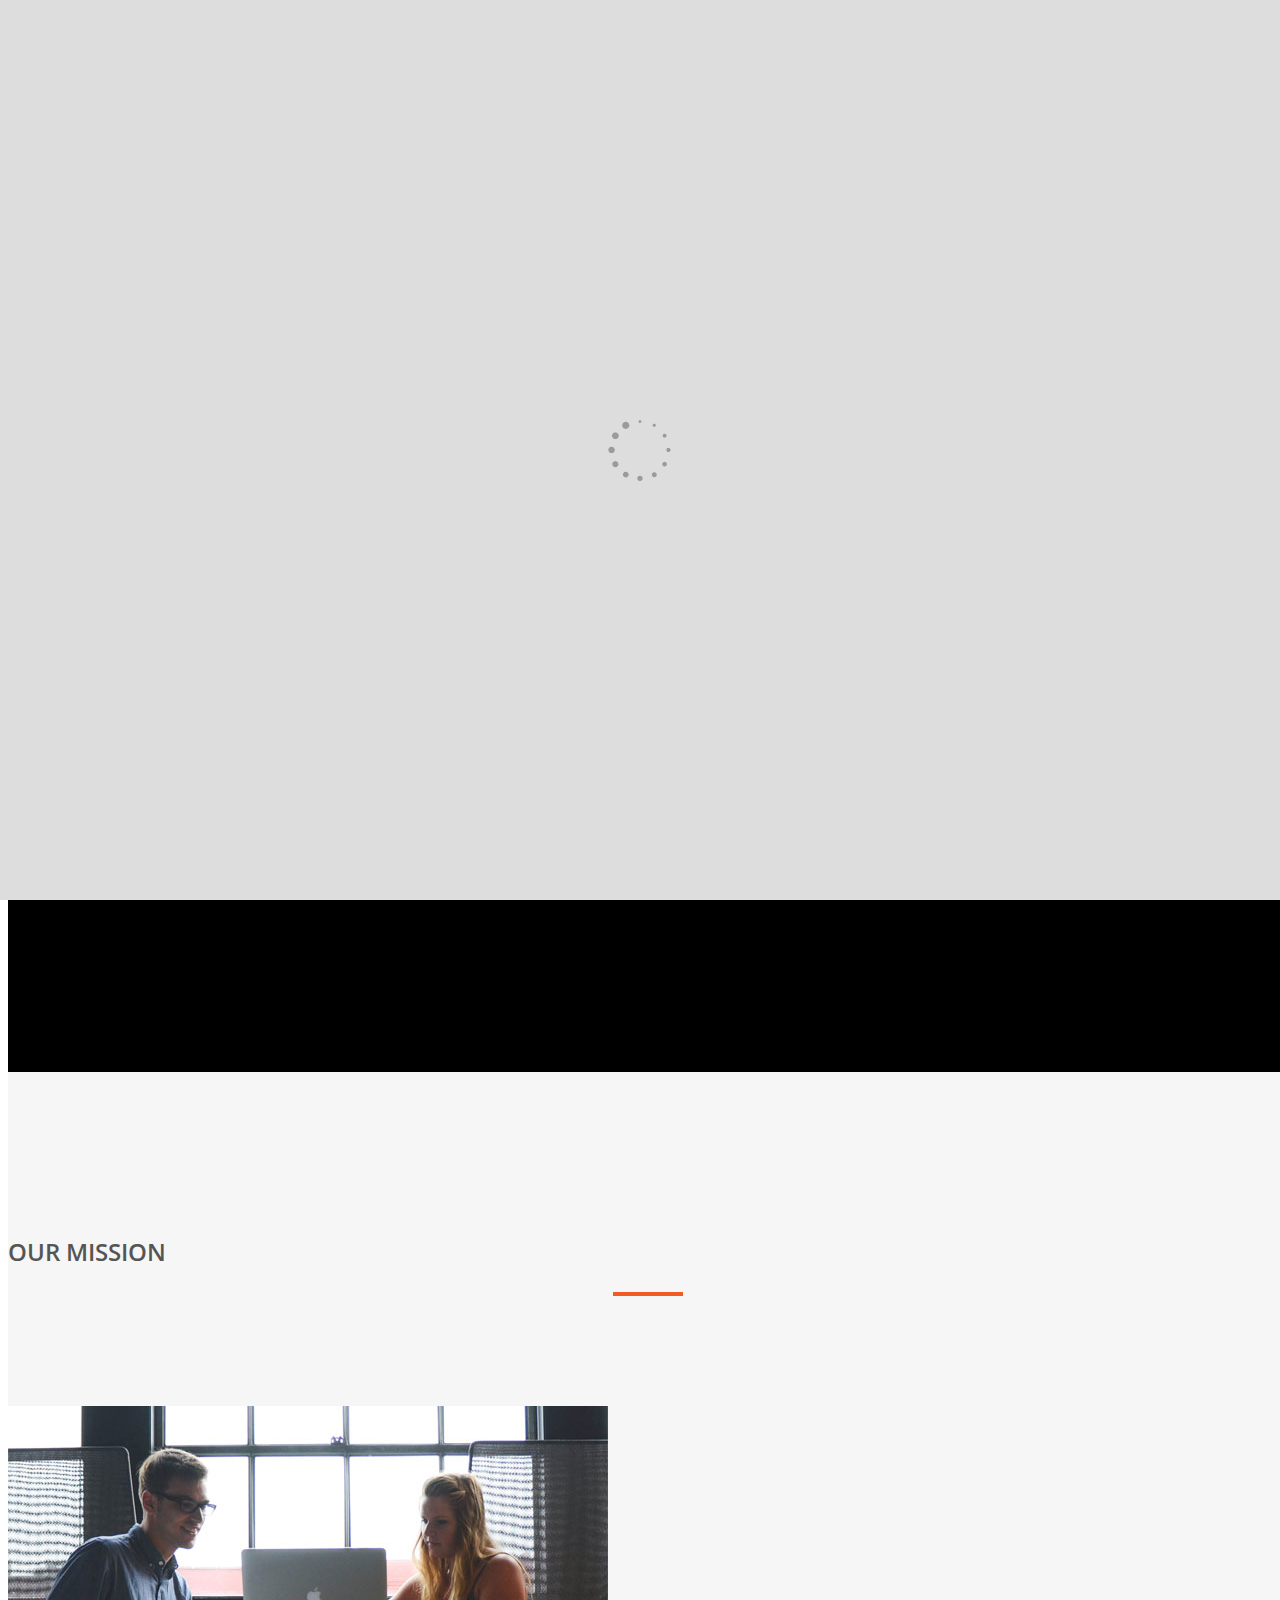
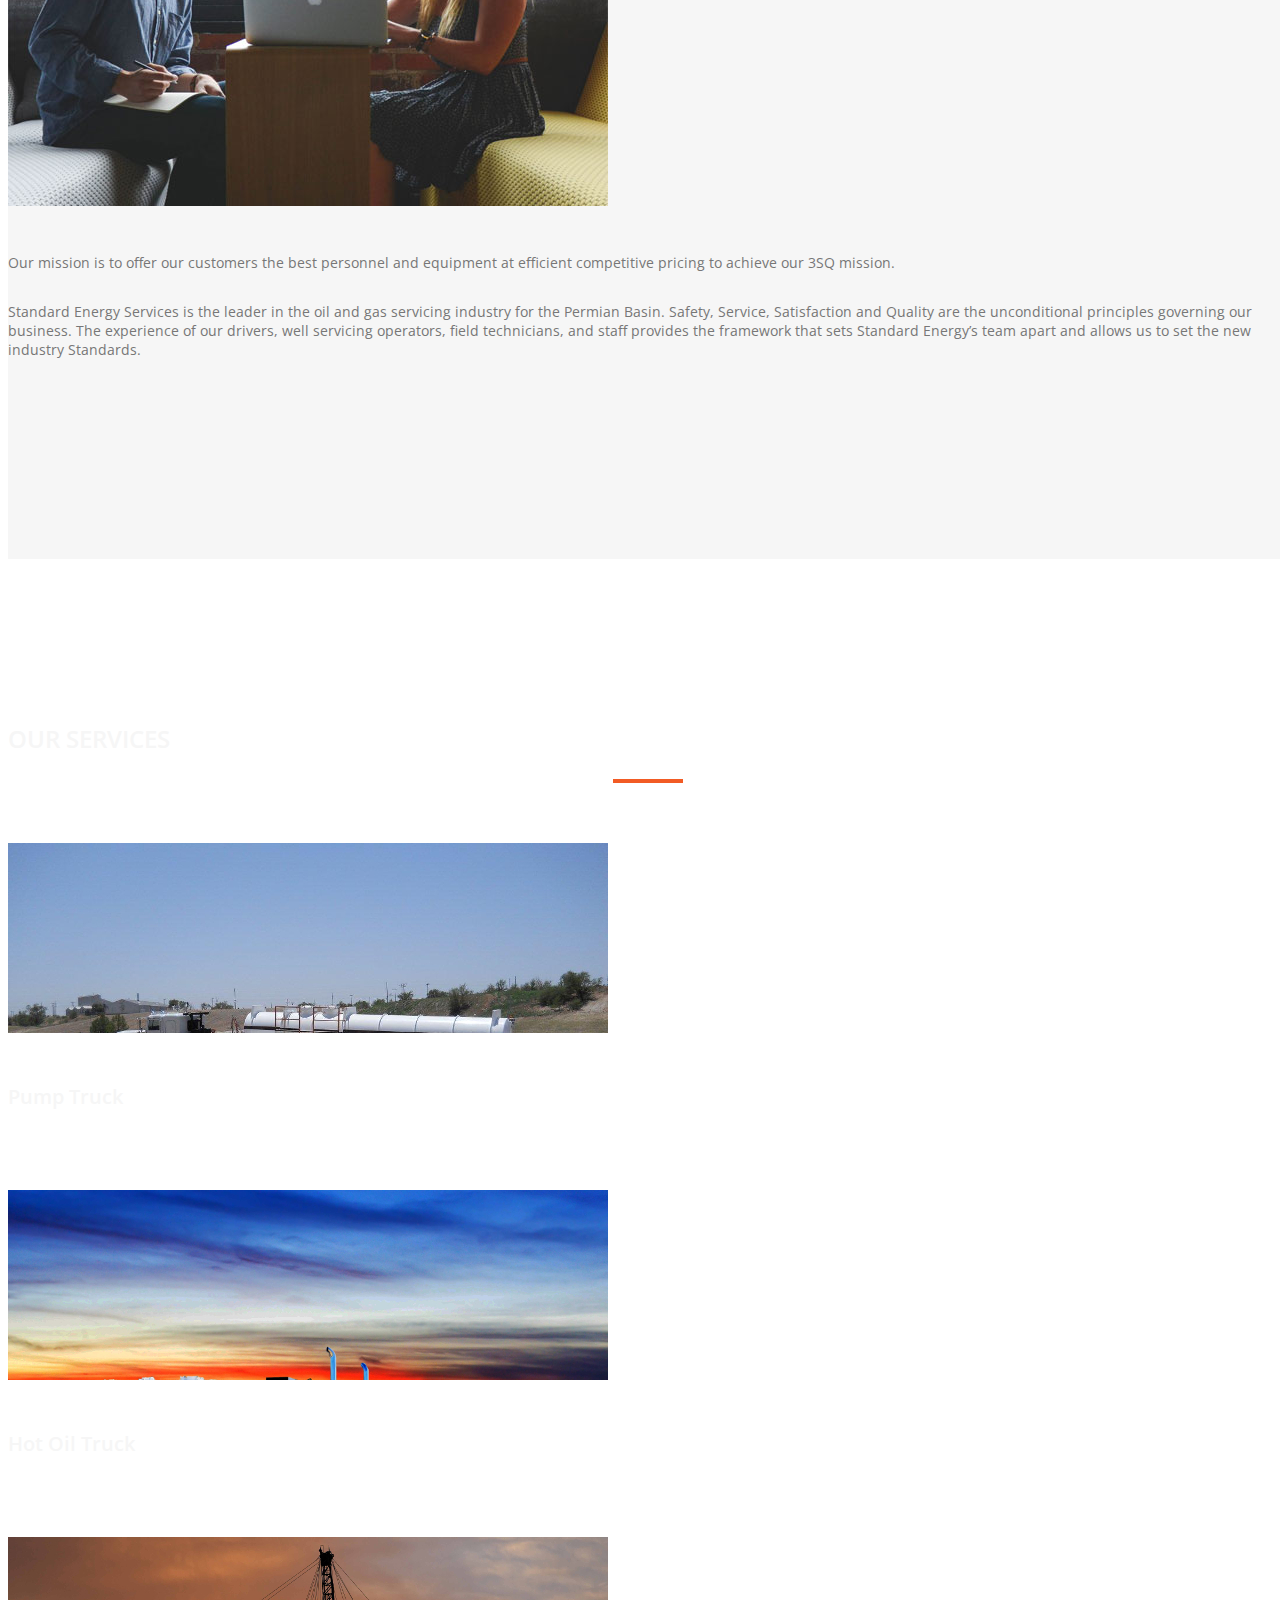
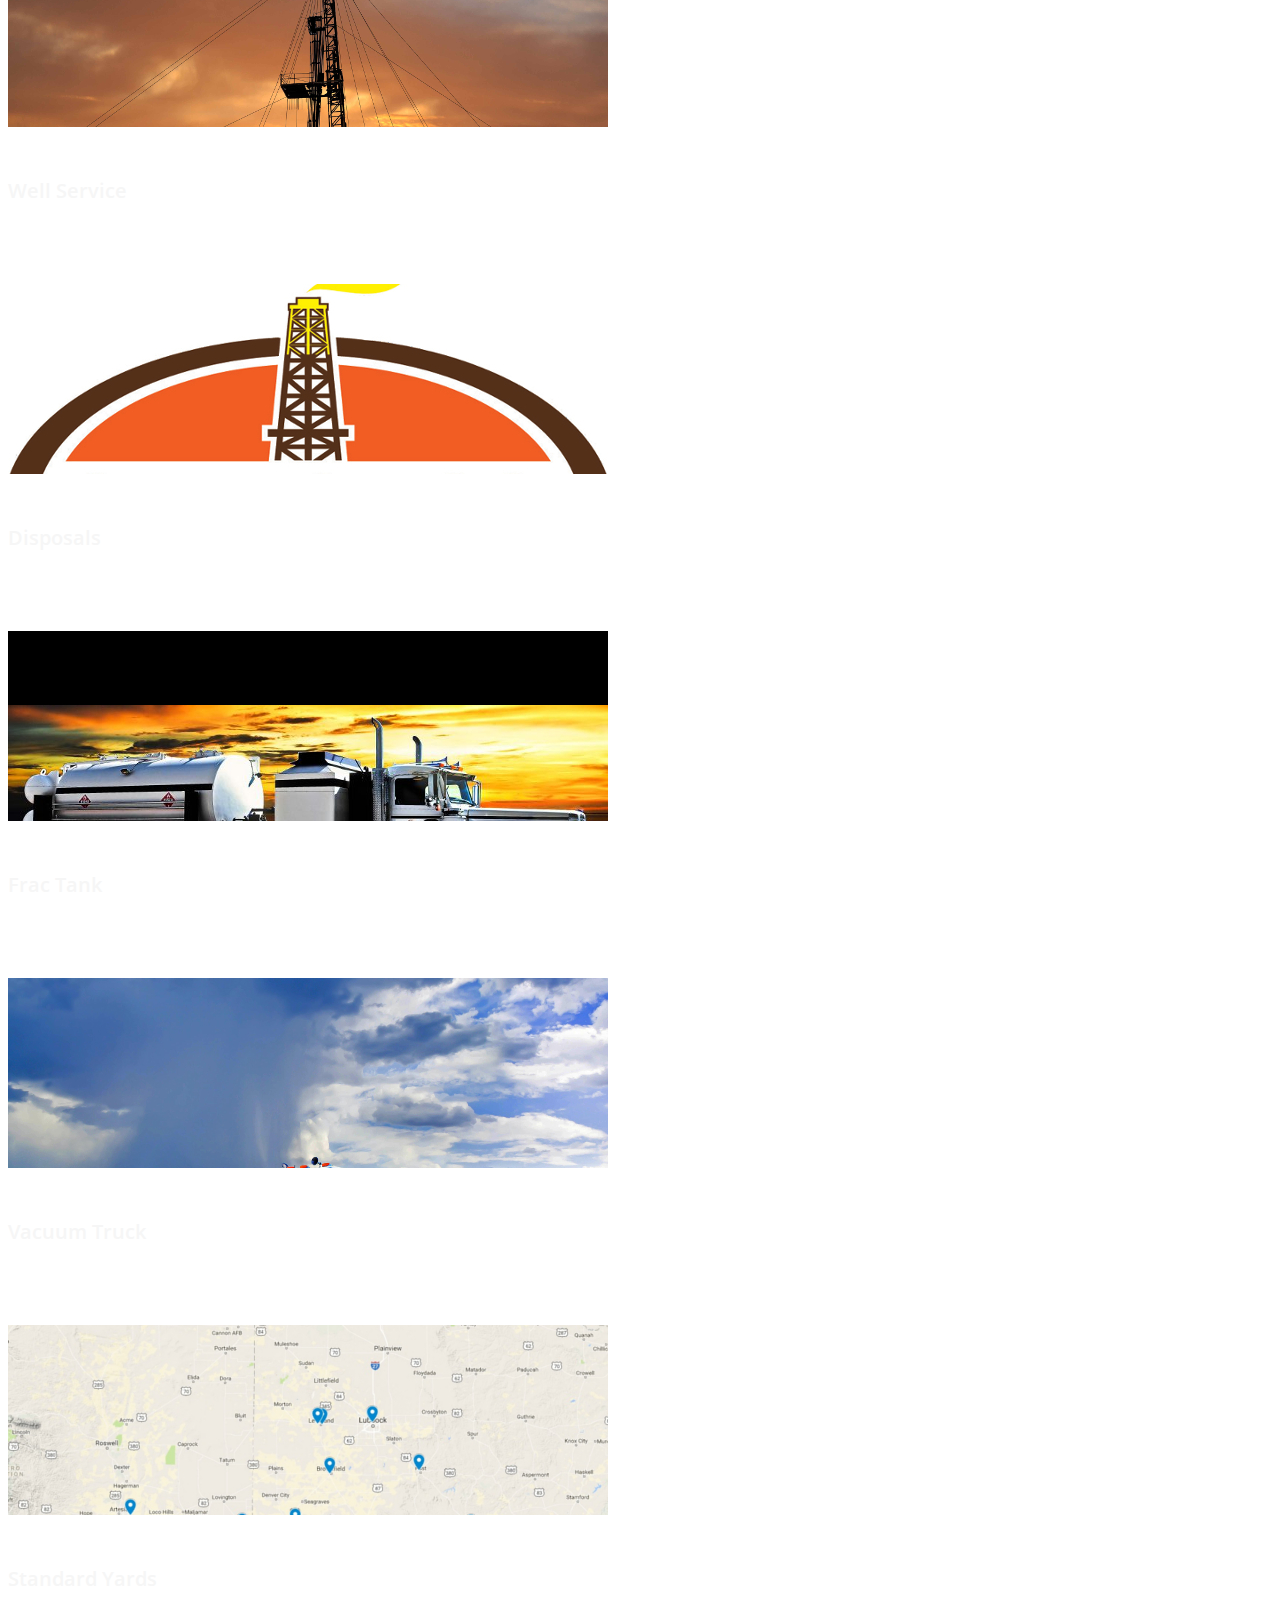
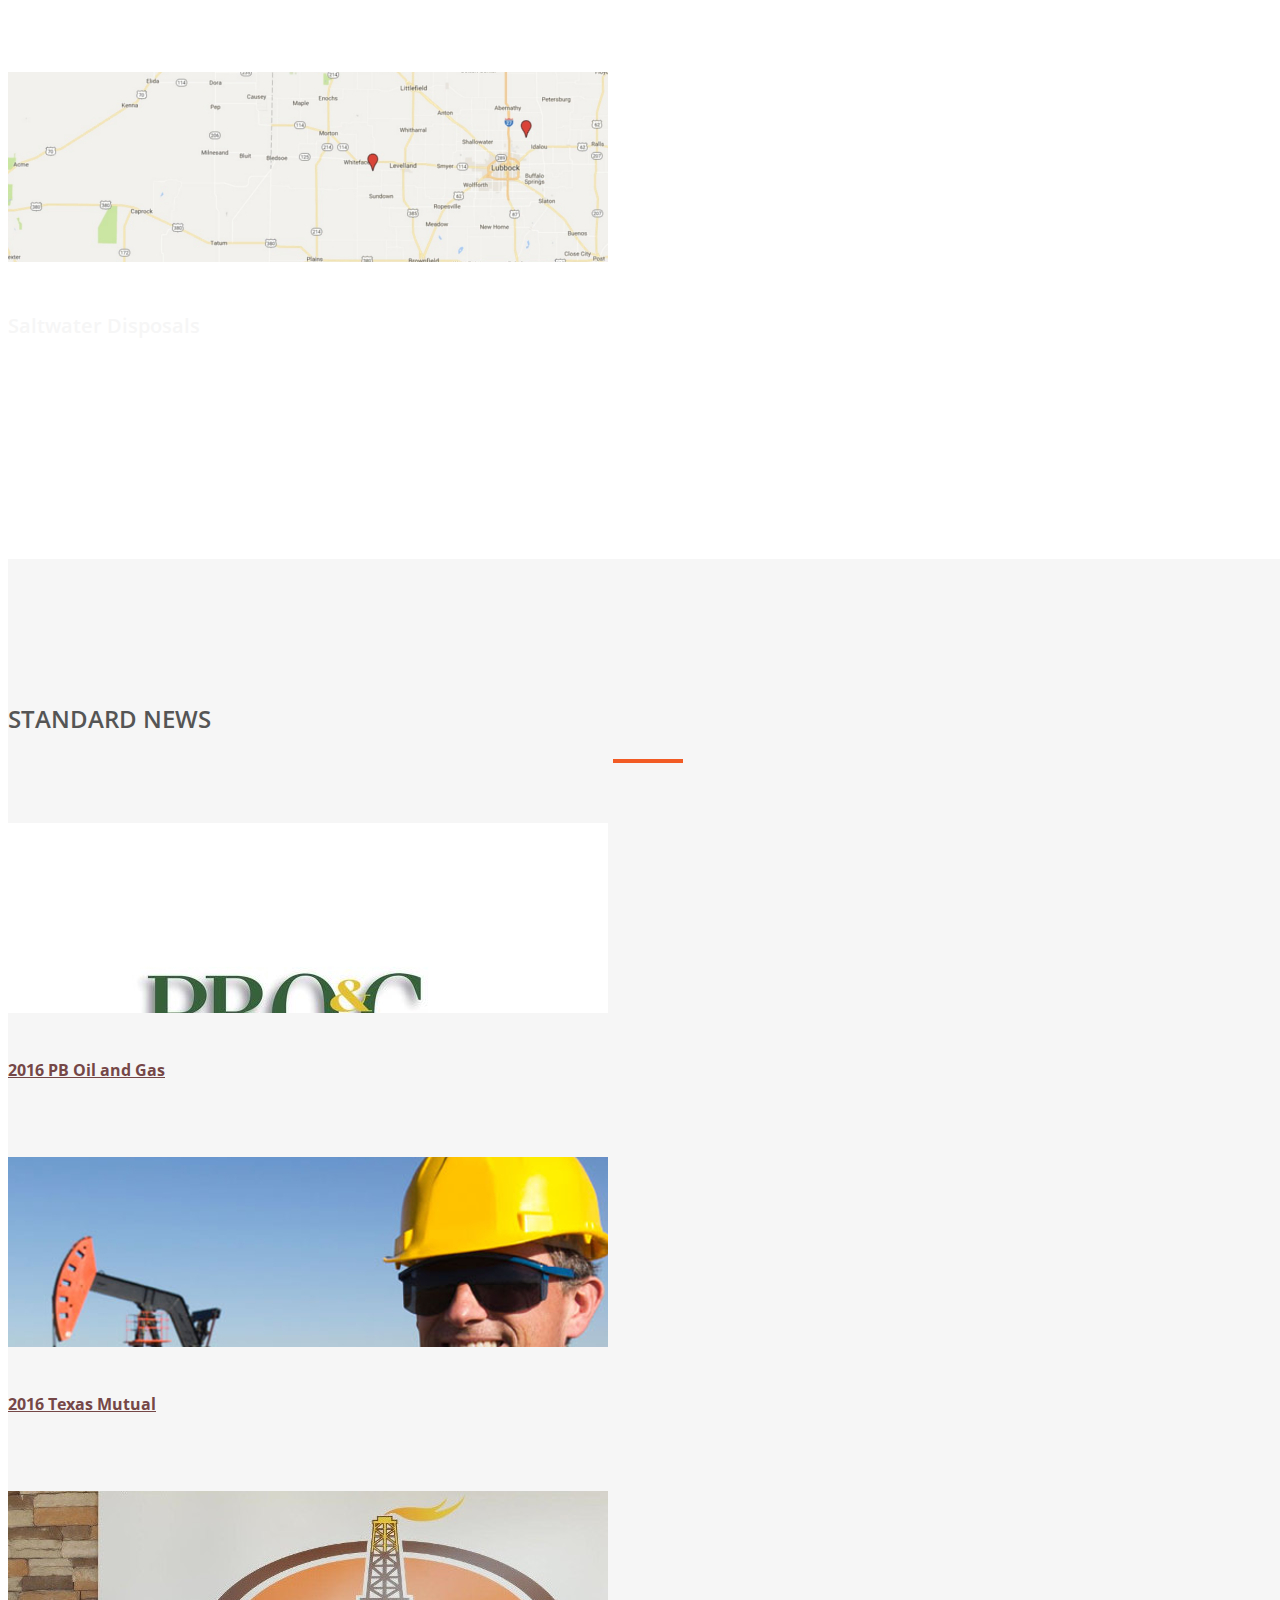
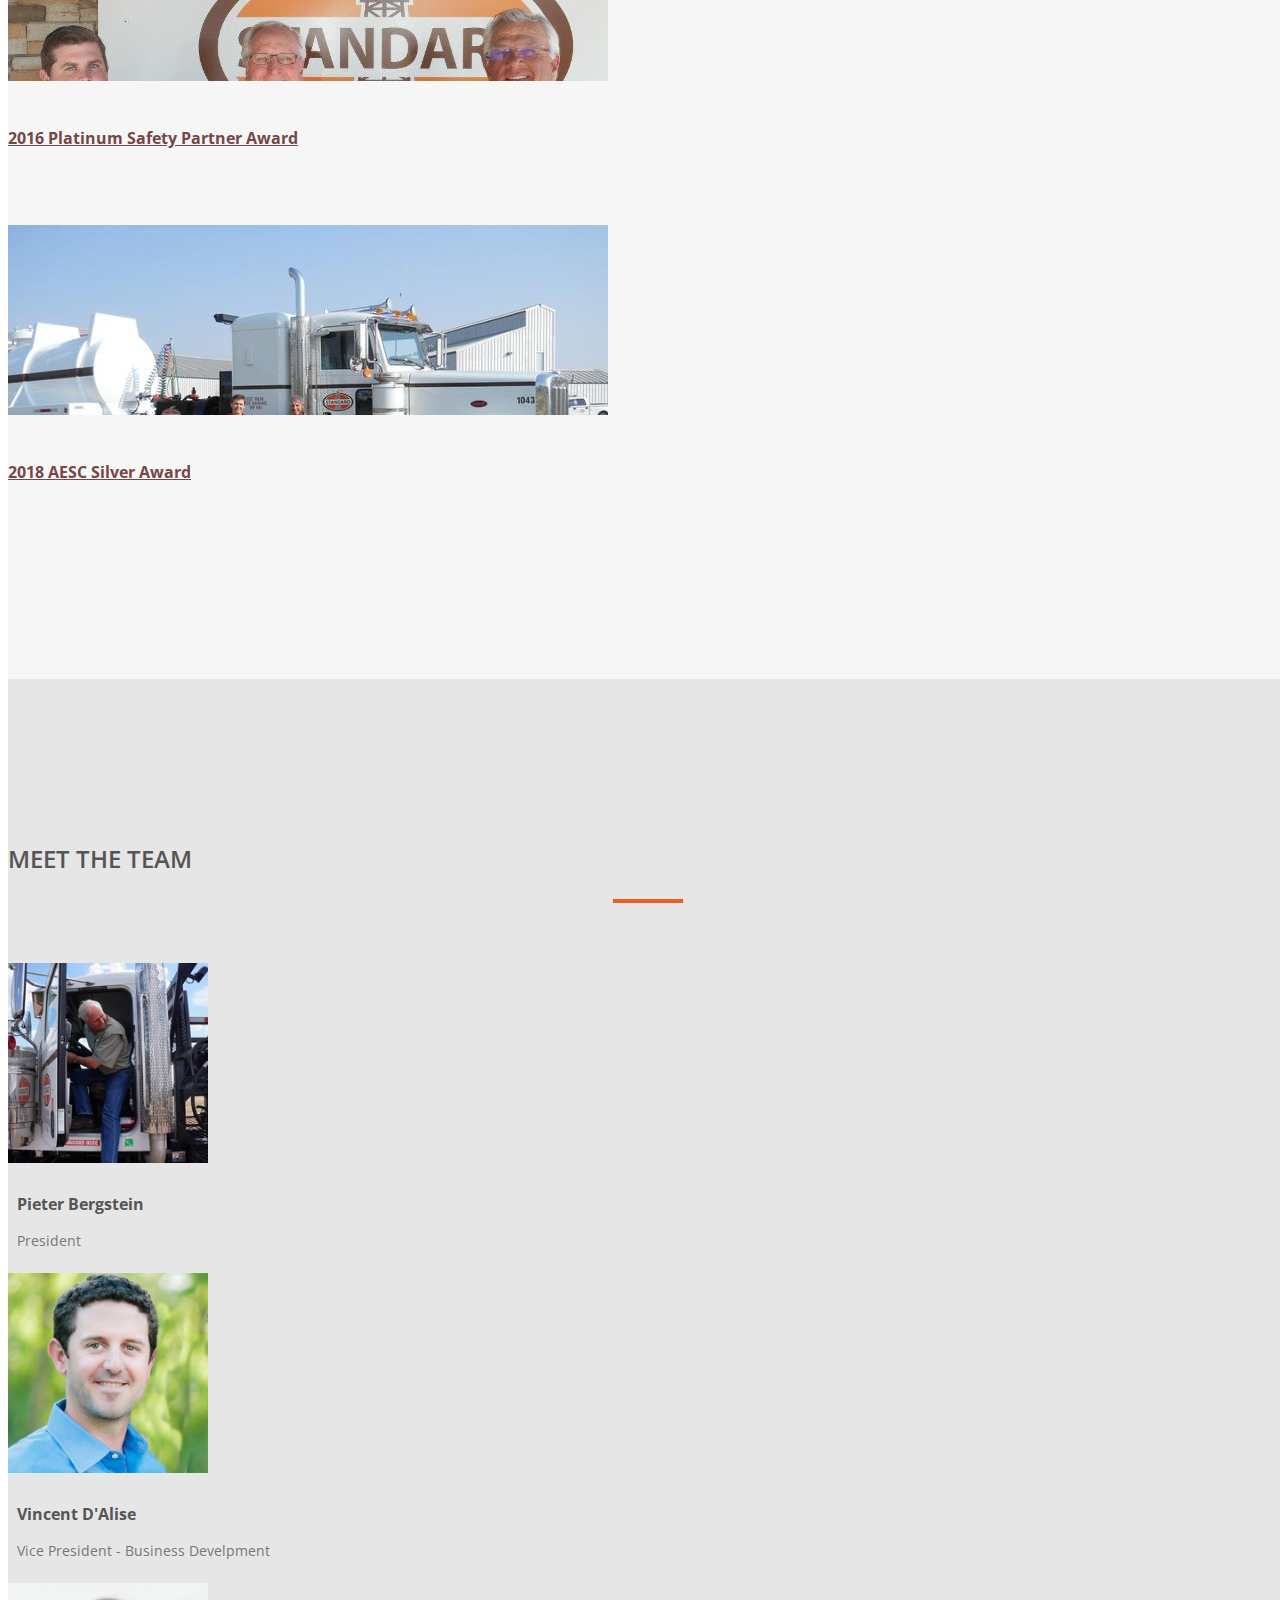
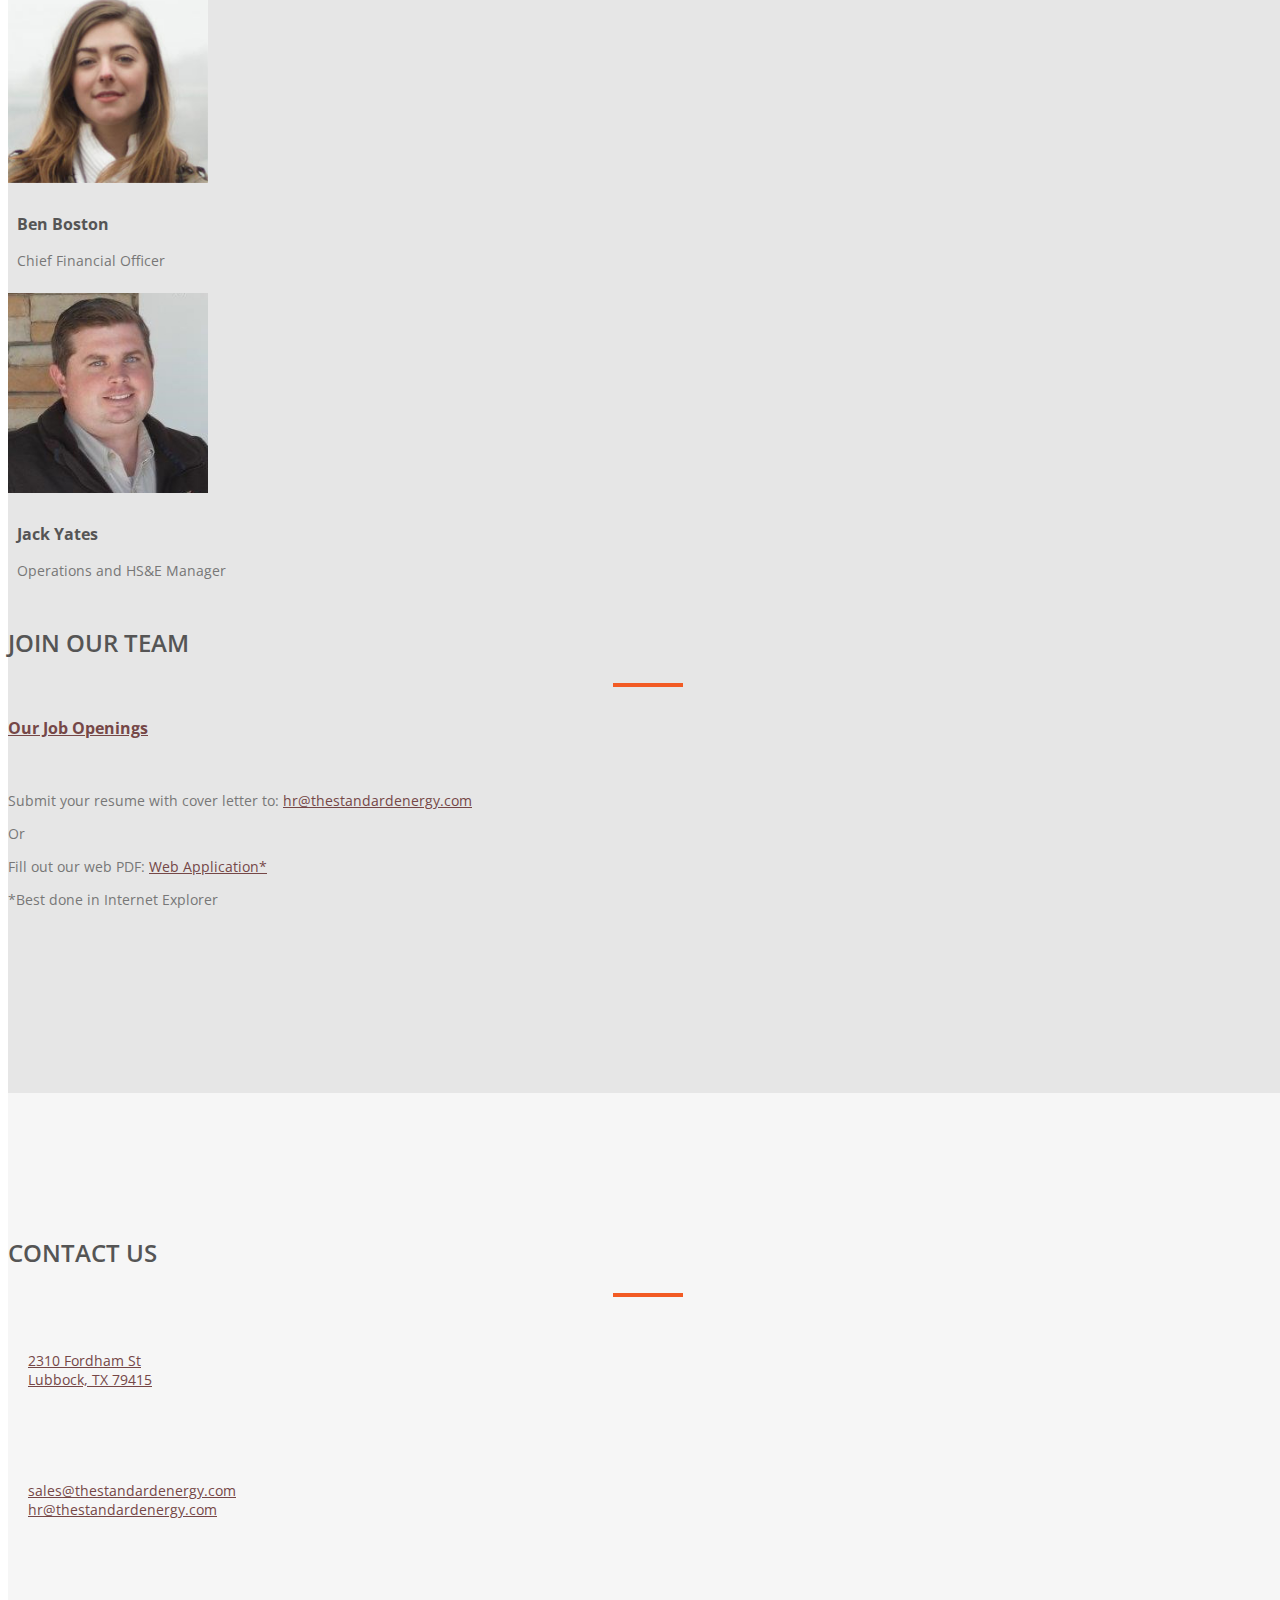
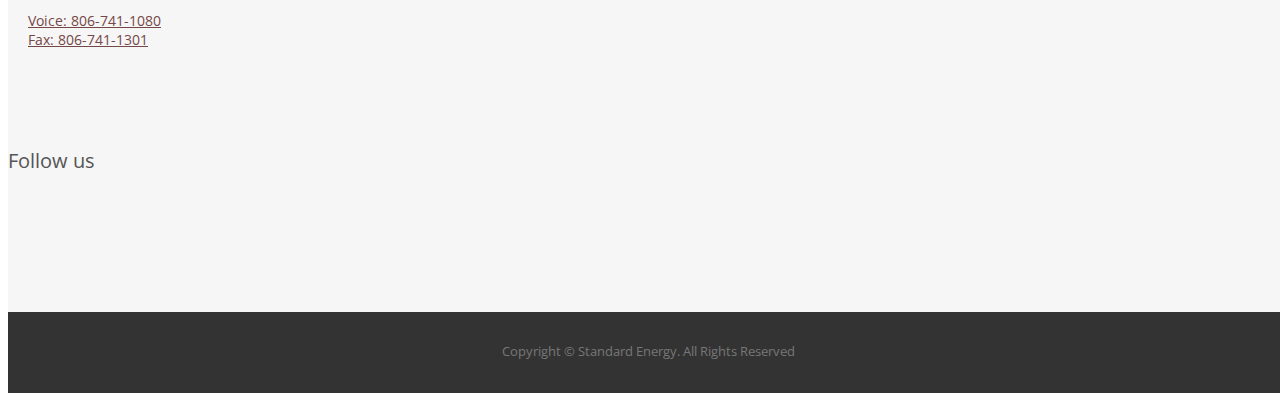
==== commit 9a3868c0: "maps" ====
--- a/index.html
+++ b/index.html
@@ -55,7 +55,7 @@
         <li> <a class="page-scroll" href="#team">Team</a> </li> 
         <li> <a class="page-scroll" href="#contact">Contact</a> </li>
      <!--   <li> <a class="page-scroll" href="yards.html">Locations</a> </li> -->
-      <!DOCTYPE html>
+   <!--   <!DOCTYPE html>
 <style>
 .dropbtn {
     background-color:  rgba(0,0,0,0);
@@ -110,7 +110,9 @@
     <!-- /.navbar-collapse --> 
   <!-- /.container --> 
 <!-- Header -->
-      </div>
+        </ul>
+      </div>
+    </div>
     </nav>
 <div id="intro">
   <div class="intro-body">
@@ -127,15 +129,14 @@
 <div id="about">
   <div class="container">
     <div class="section-title text-center center">
-      <h2>Mission</h2>
+      <h2>Our Mission</h2>
       <hr>
     </div>
       <div class="section-title text-center center">
     <div class="row">
         <div class="shadow"><img class="logo" src="img/about.jpg" /></div>
         <br>
-          <h4>Our Mission</h4>
-          <p>To offer our customers the best personnel and equipment at efficient competitive pricing to achieve our 3SQ mission.</p>
+          <p>Our mission is to offer our customers the best personnel and equipment at efficient competitive pricing to achieve our 3SQ mission.</p>
           <p>Standard Energy Services is the leader in the oil and gas servicing industry for the Permian Basin. Safety, Service, Satisfaction and Quality are the unconditional principles governing our business. The experience of our drivers, well servicing operators, field technicians, and staff provides the framework that sets Standard Energy’s team apart and allows us to set the new industry Standards. </p>
           </div>
         </div>
@@ -220,6 +221,30 @@
               <img src="img/portfolio/02.jpg" class="img-responsive" alt="Vacuum Truck"> </a> </div>
               <div class="section-title text-center center">
               <h3>Vacuum Truck</h3>
+              </div>
+          </div>
+          </div>
+          <div class="col-xs-6 col-sm-6 col-md-3 col-lg-3 lorem">
+          <div class="portfolio-item">
+            <div class="hover-bg"> <a href="yards.html" target="_blank">
+                <div class="hover-text">
+                <h4>Standard Yards</h4>
+              </div>
+              <img src="img/portfolio/12.jpg" class="img-responsive" alt="Standard Yards"> </a> </div>
+              <div class="section-title text-center center">
+              <h3>Standard Yards</h3>
+              </div>
+          </div>
+          </div>
+          <div class="col-xs-6 col-sm-6 col-md-3 col-lg-3 lorem">
+          <div class="portfolio-item">
+           <div class="hover-bg"> <a href="disposals.html" target="_blank">
+                <div class="hover-text">
+                <h4>Saltwater Disposals</h4>
+              </div>
+              <img src="img/portfolio/13.jpg" class="img-responsive" alt="Saltwater Disposals"> </a> </div>
+              <div class="section-title text-center center">
+              <h3>Saltwater Disposals</h3>
               </div>
           </div>
           </div>
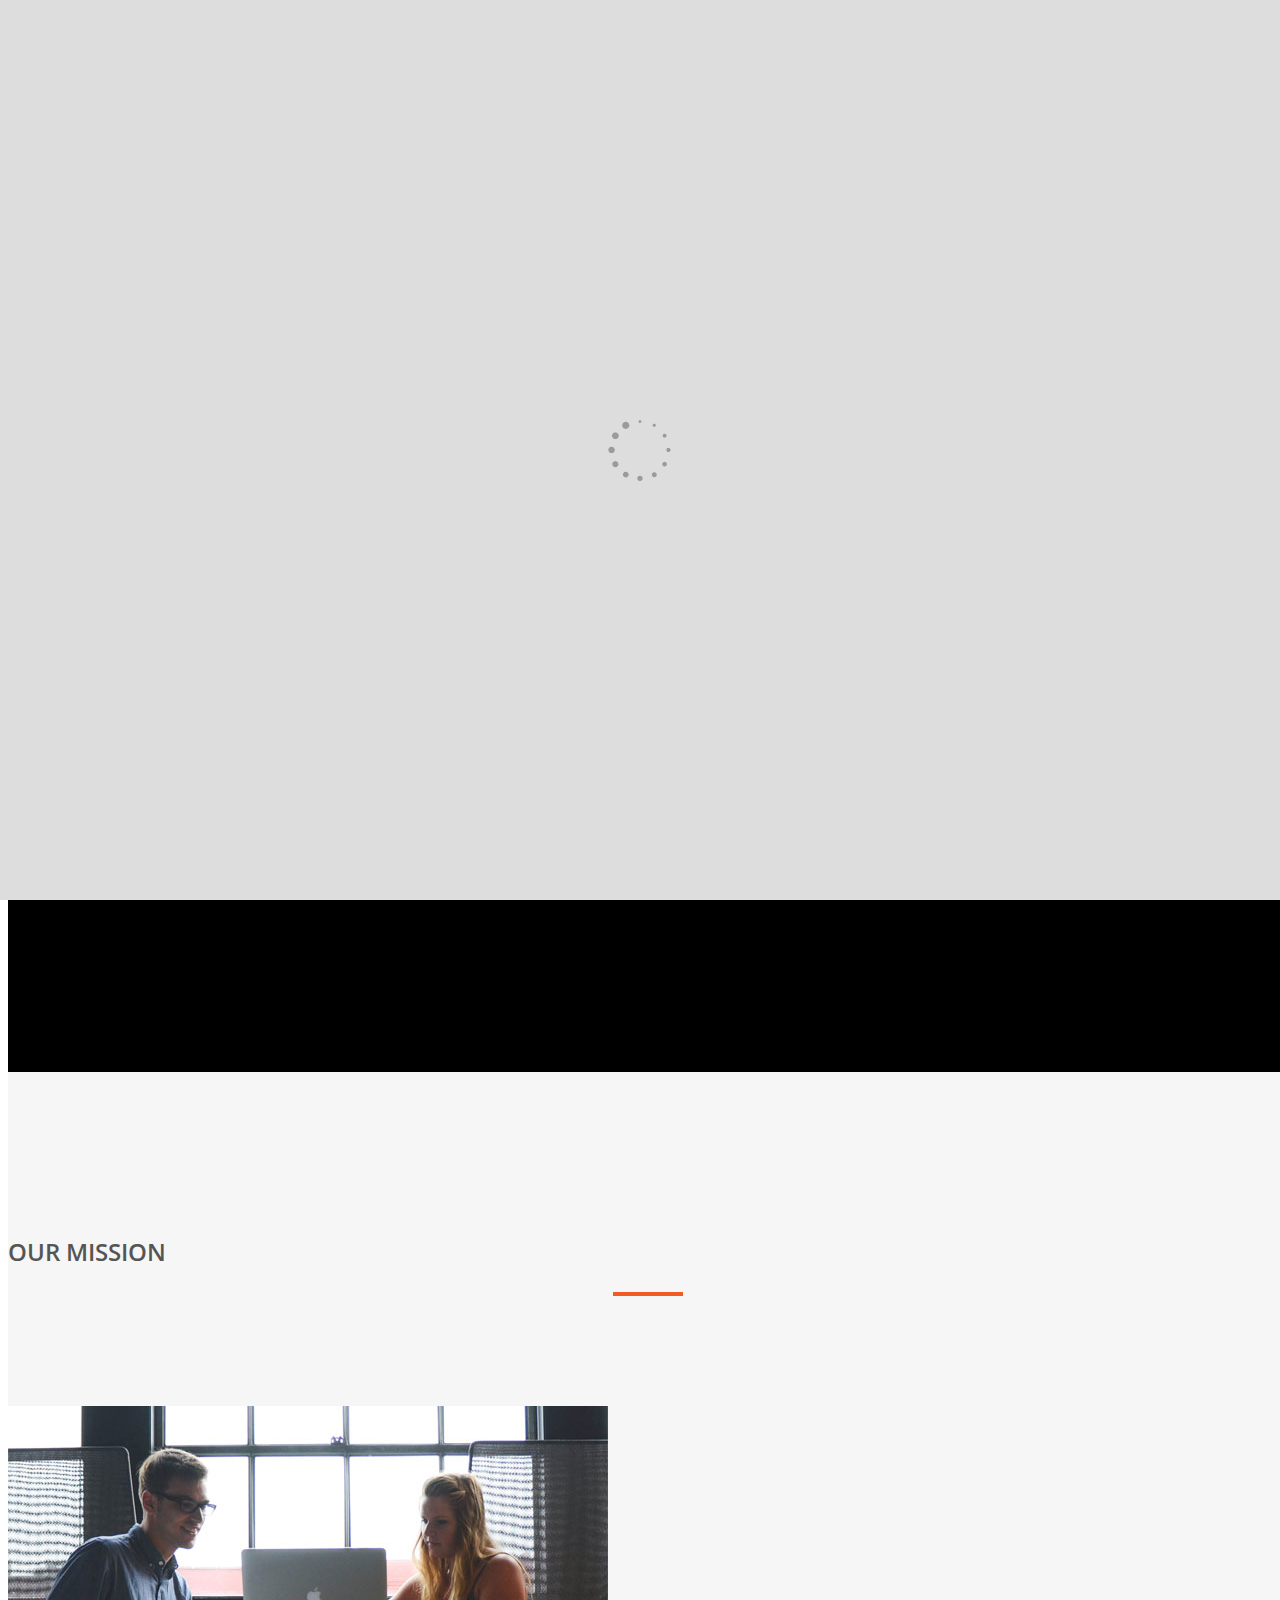
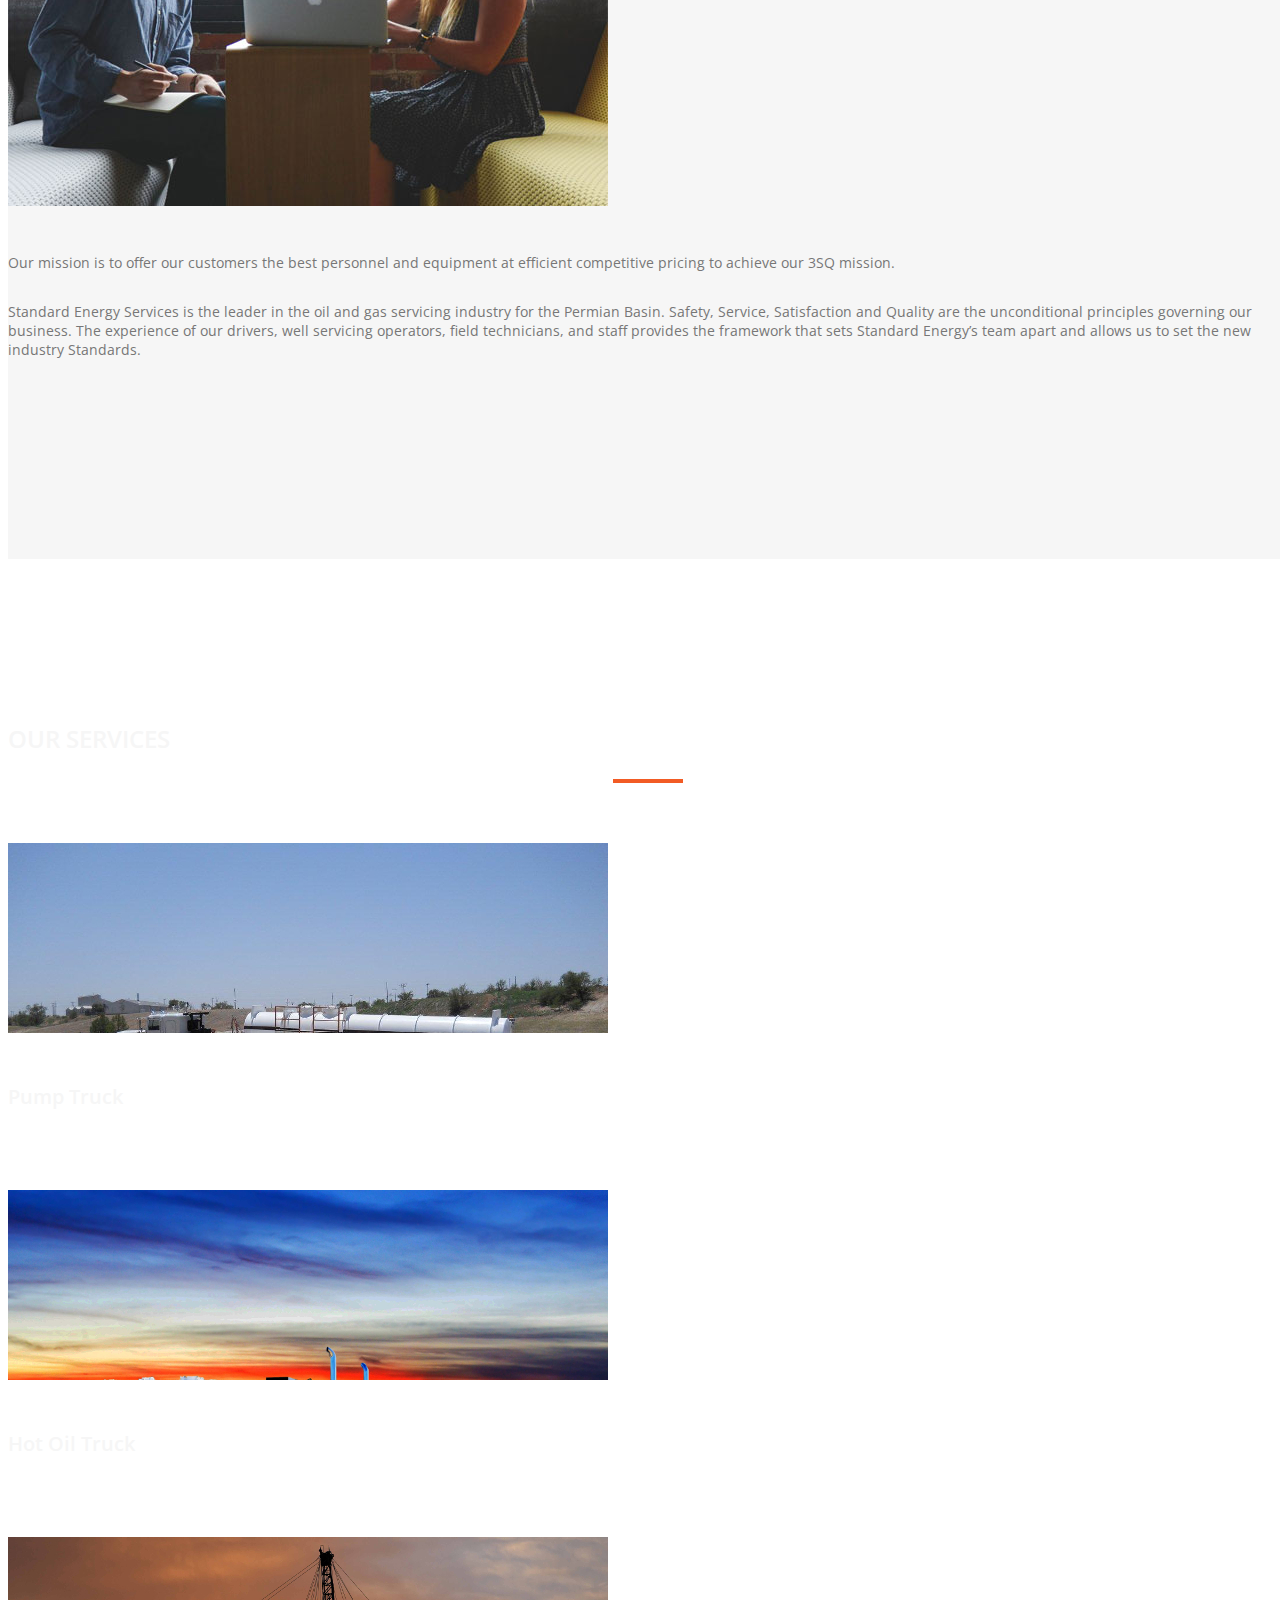
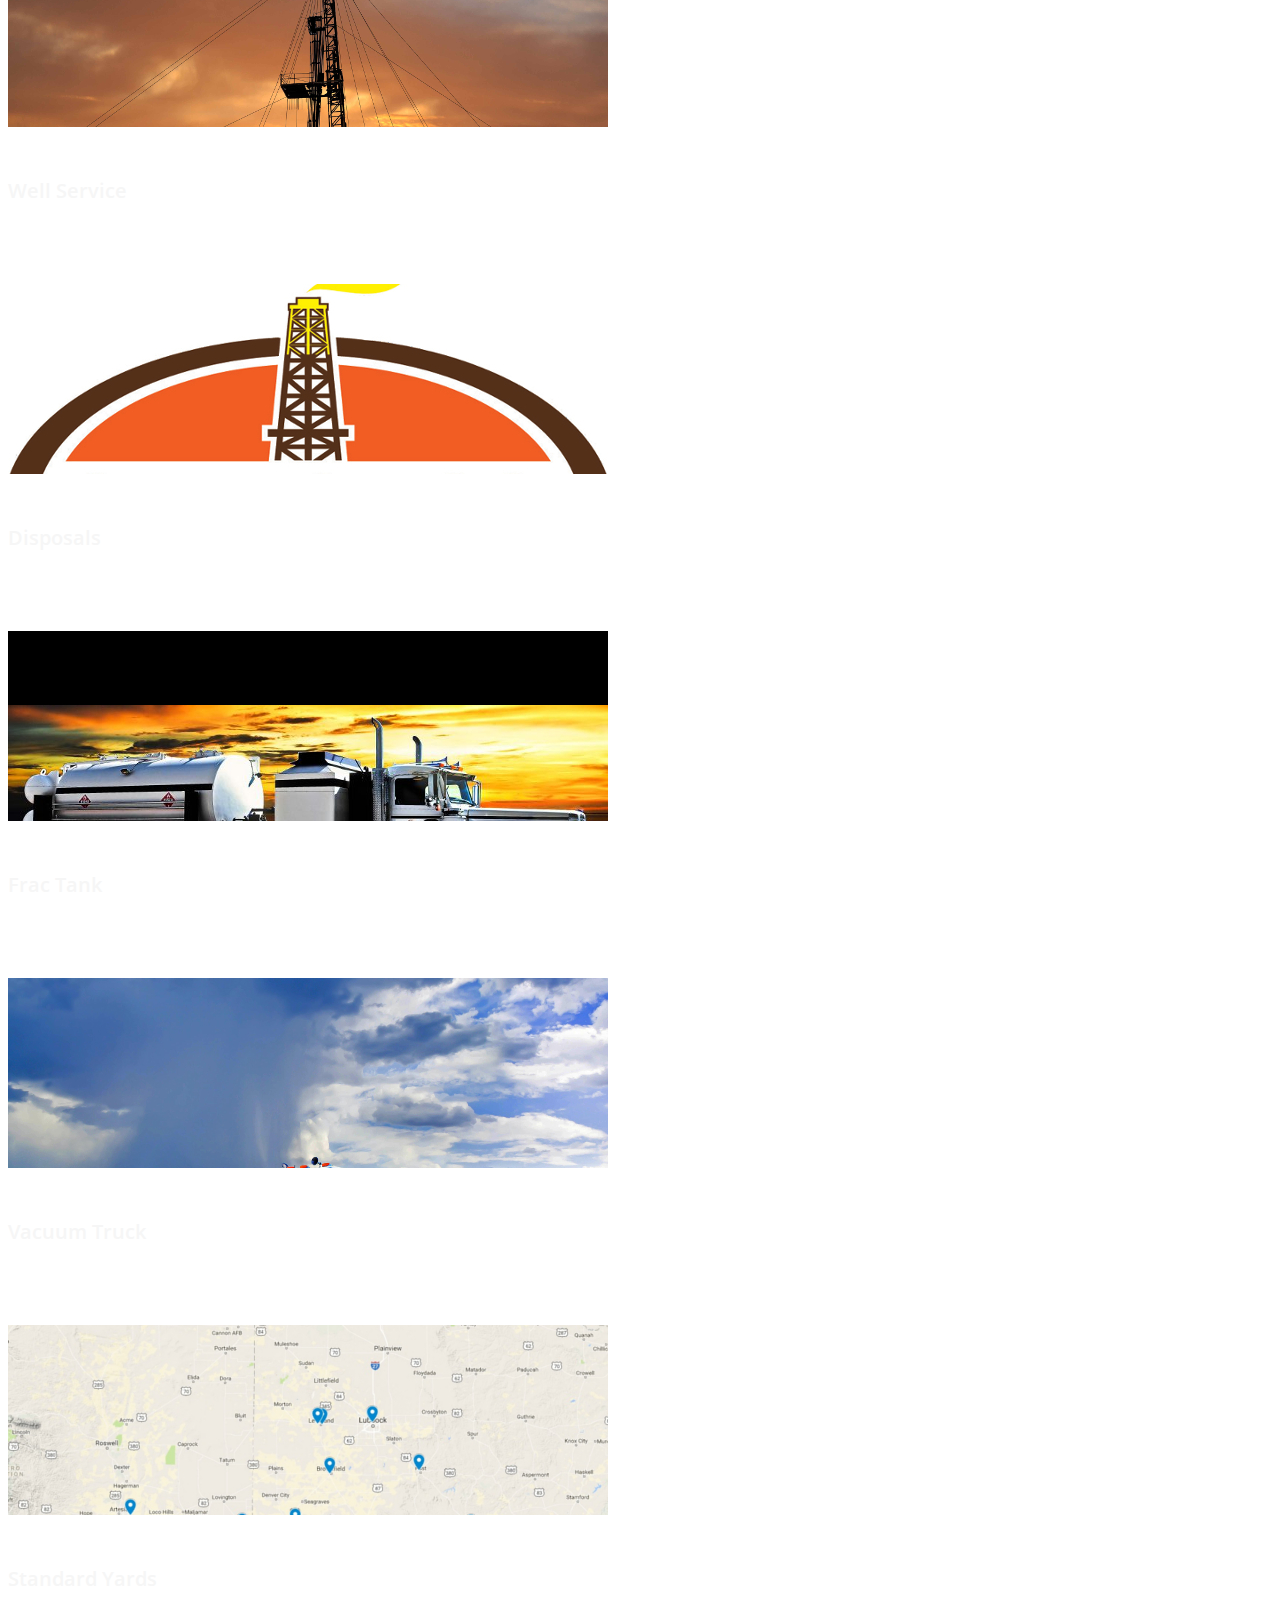
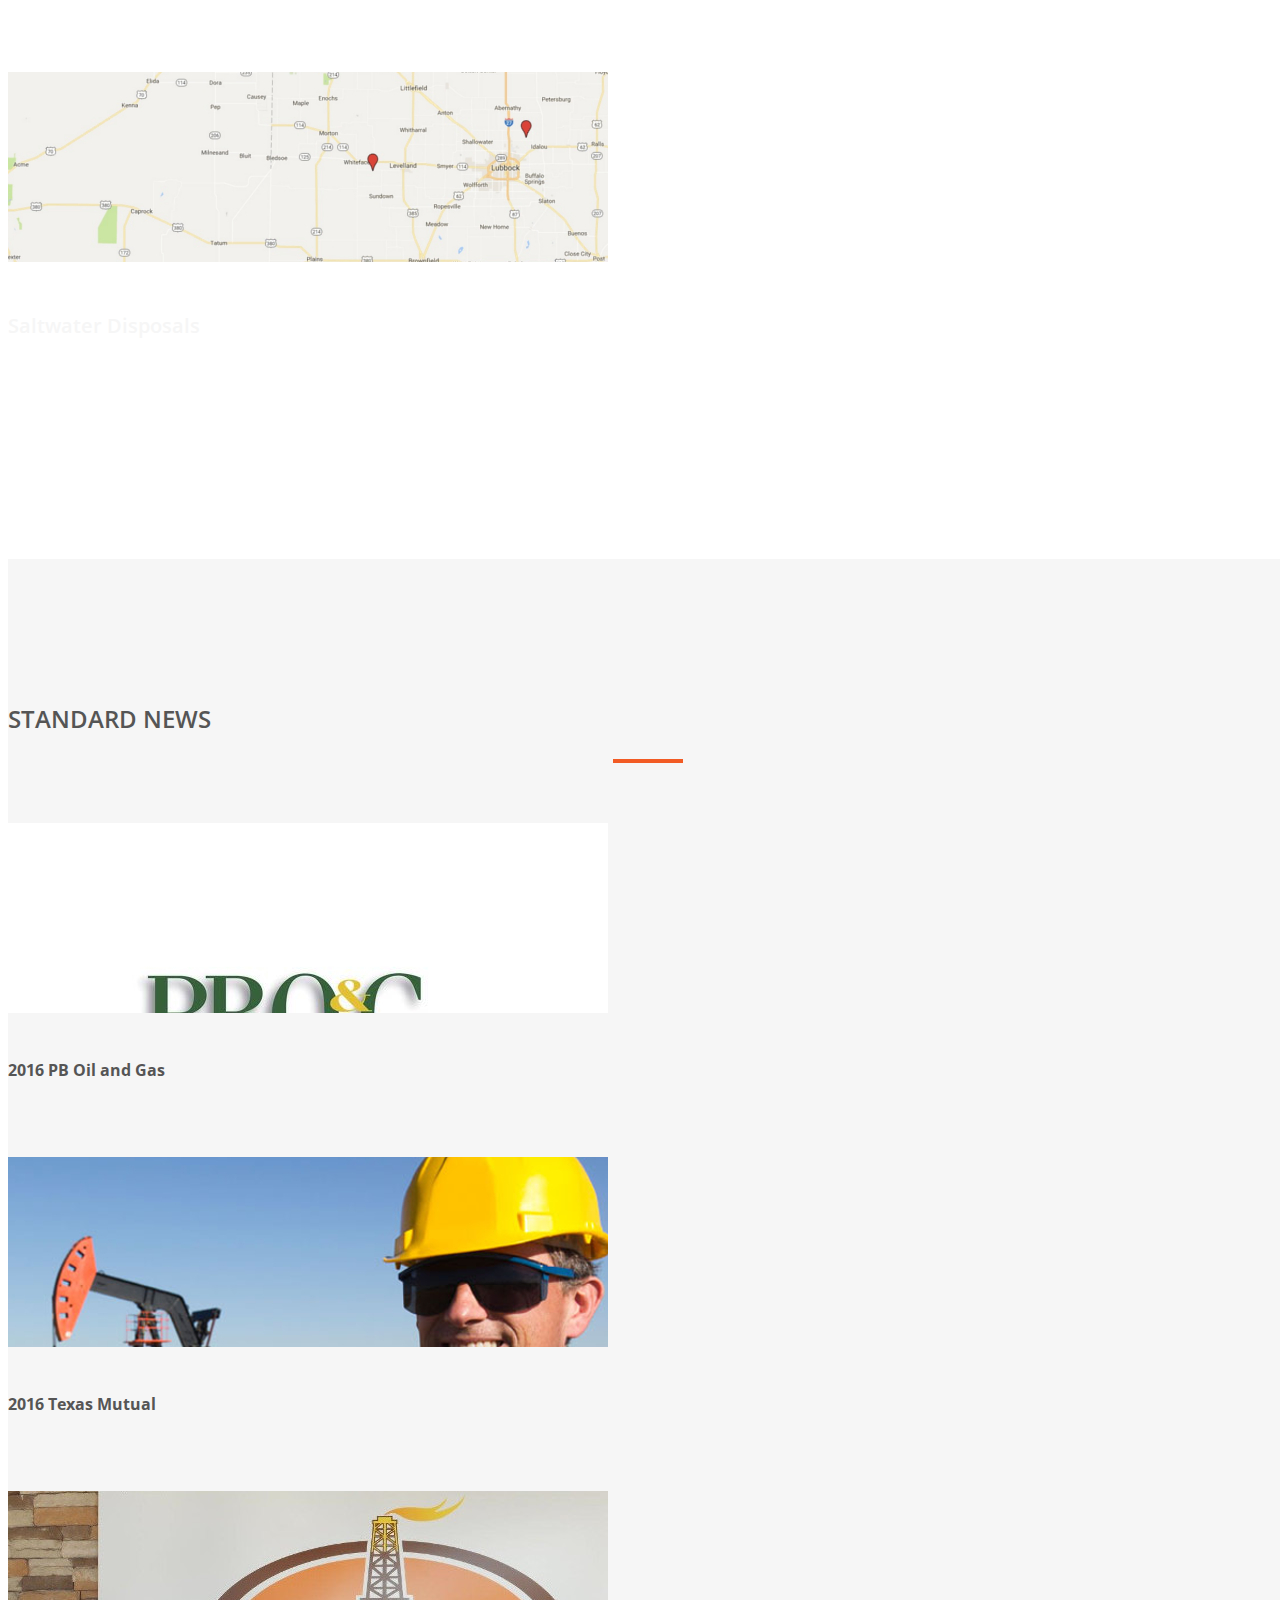
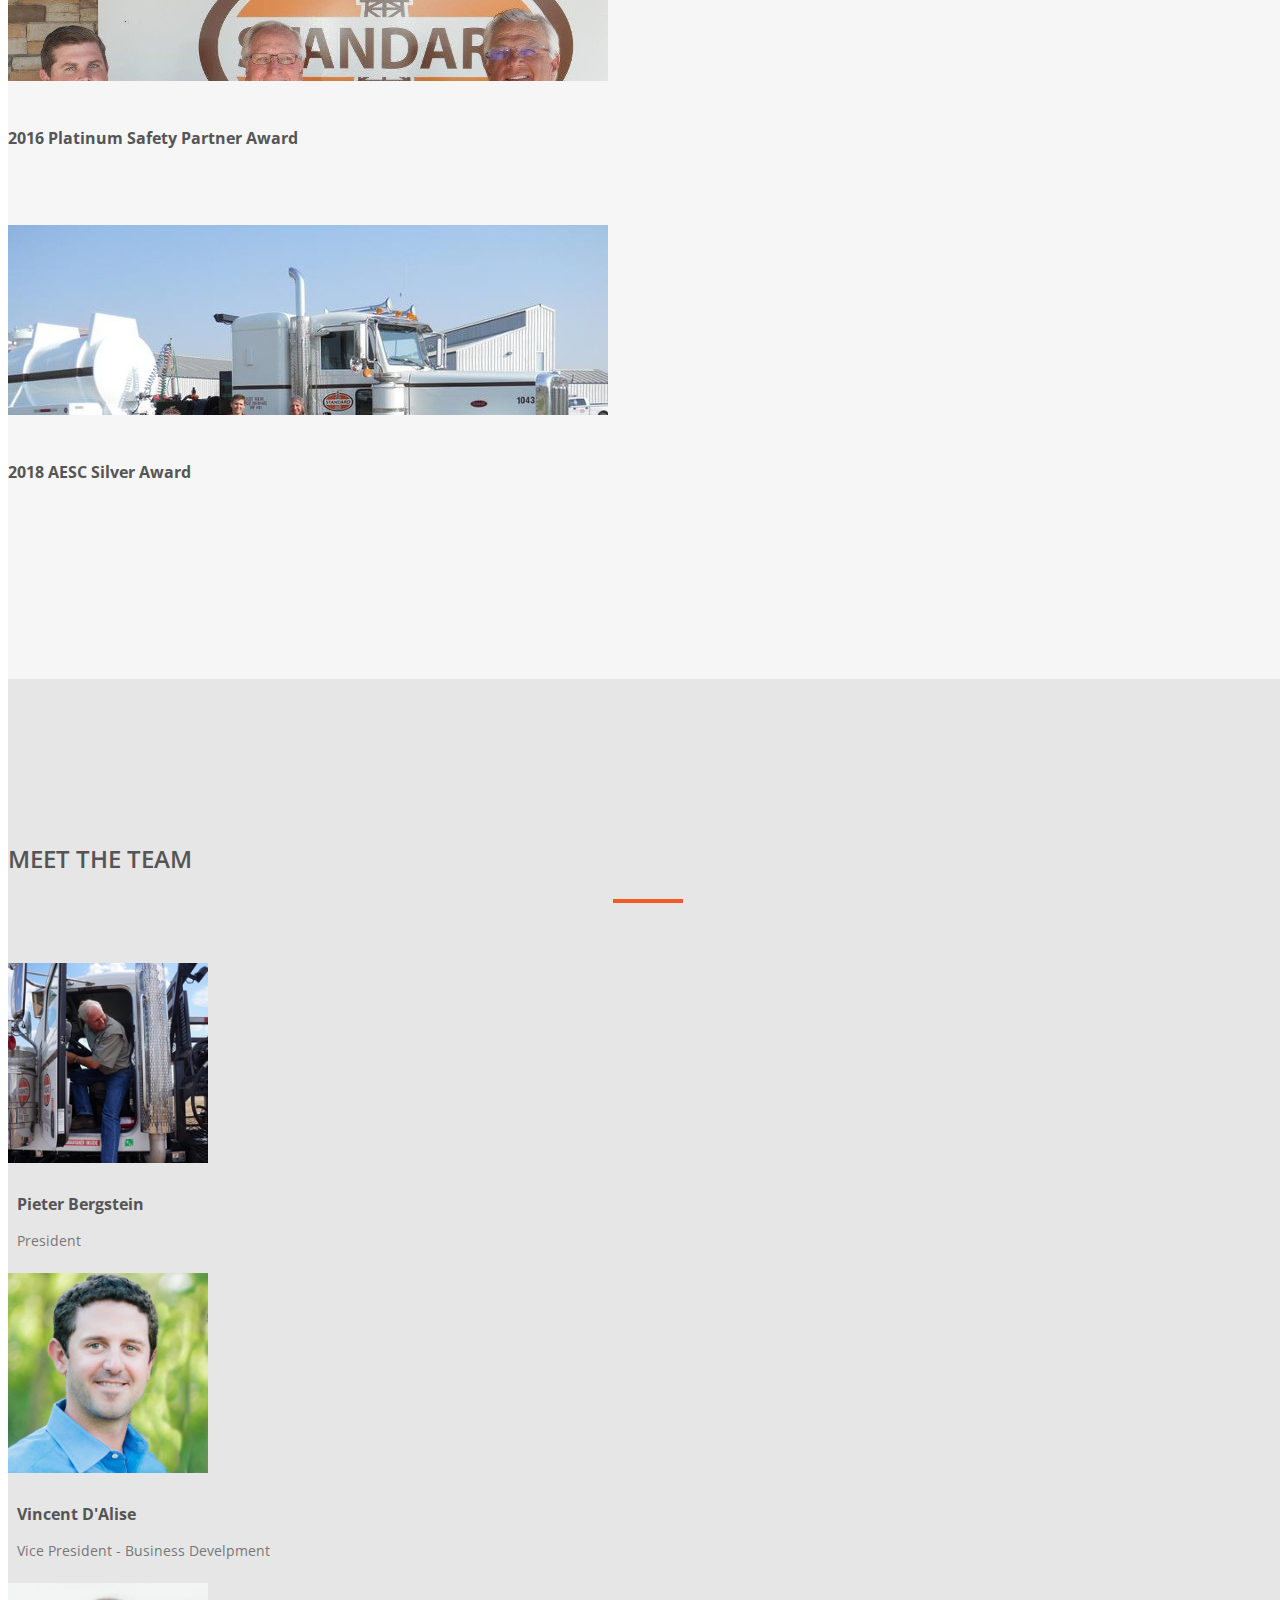
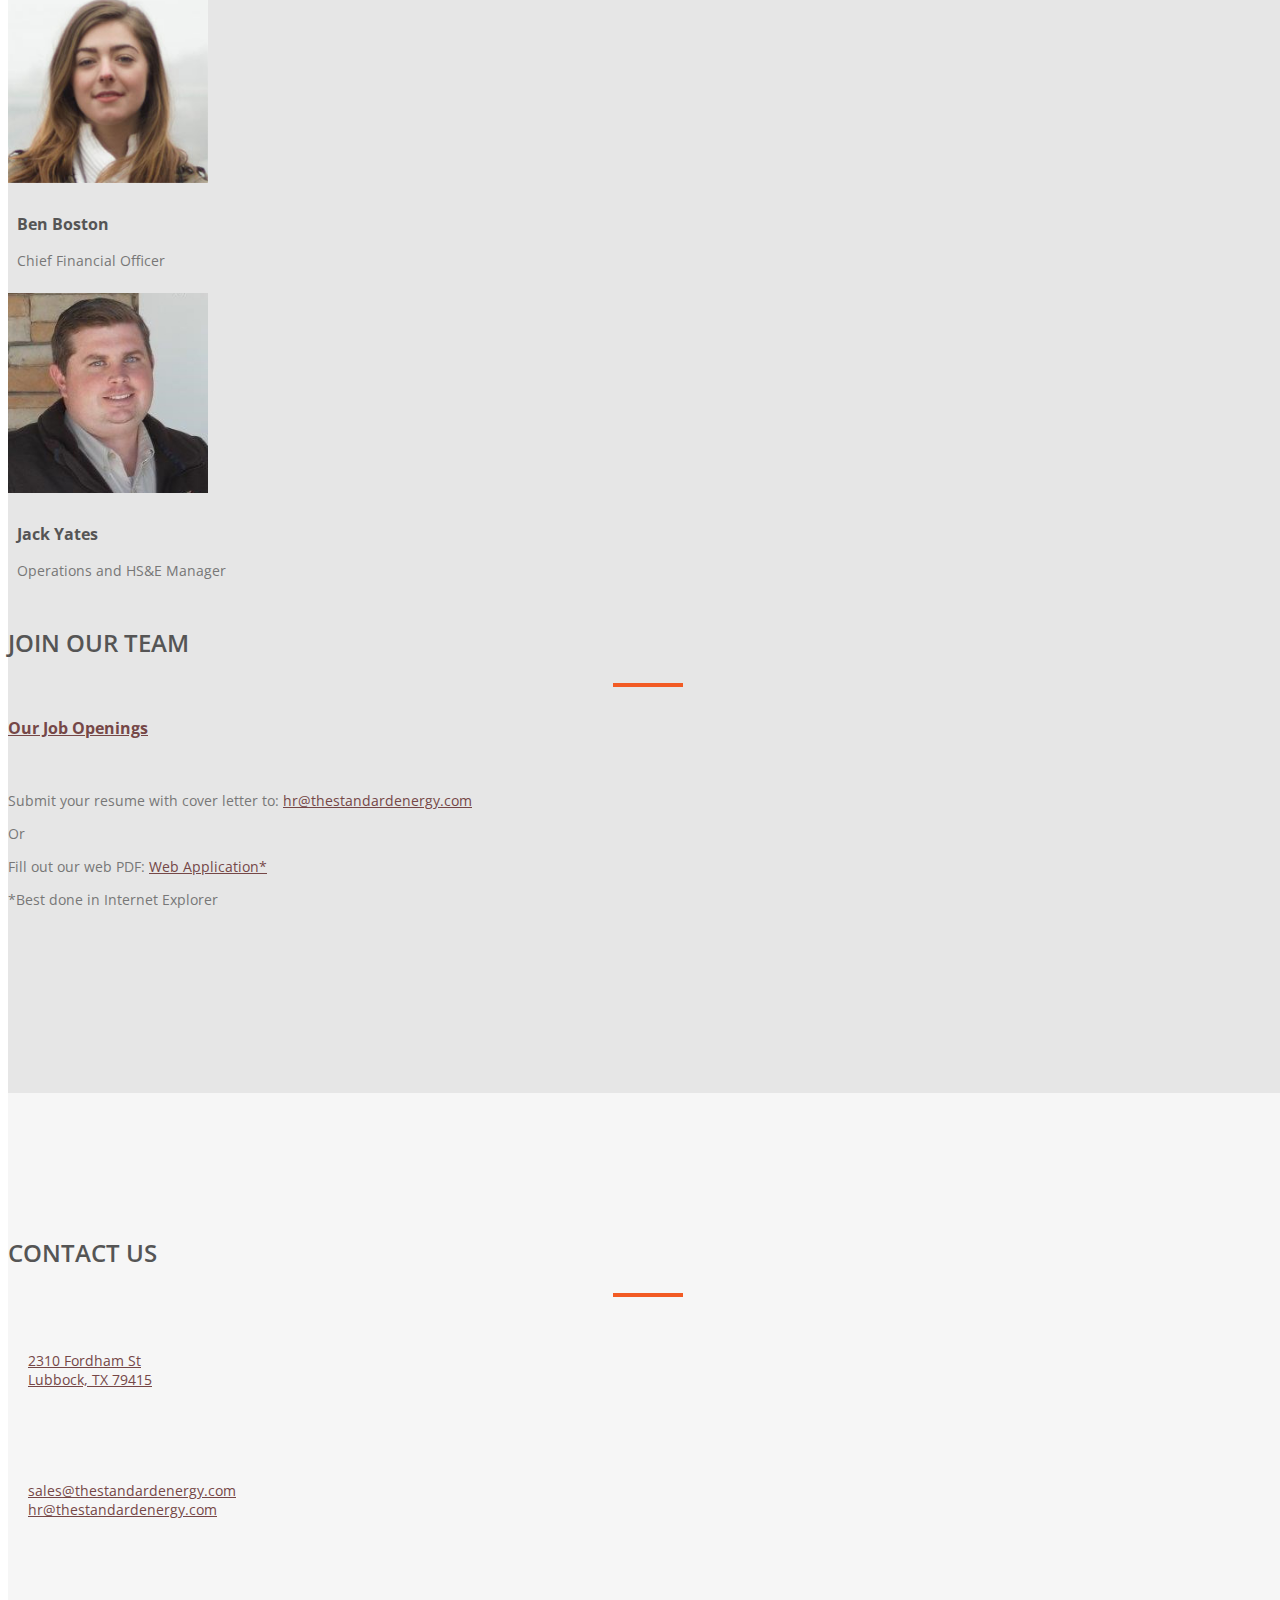
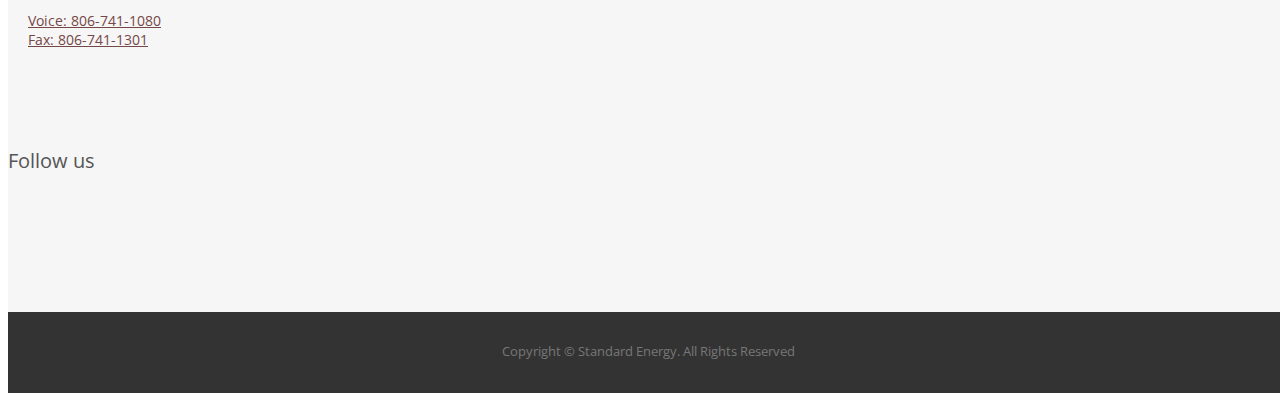
==== commit 19920ac9: "." ====
--- a/index.html
+++ b/index.html
@@ -264,37 +264,37 @@
       <div class="portfolio-items">
         <div class="col-xs-6 col-sm-6 col-md-3 col-lg-3 lorem">
           <div class="portfolio-item">
-            <div class="hover-bg"> <a href="img/portfolio/10.jpg" title="“" rel="prettyPhoto">
+            <div class="hover-bg"> <a href="http://www.mazdigital.com/webreader/47334?page=30" target="_blank">
               <img src="img/portfolio/10.jpg" class="img-responsive" alt="2016 PB Oil and Gas"> </a> </div>
               <div class="section-title text-center center">
-             <h3><a href="http://www.mazdigital.com/webreader/47334?page=30" target="_blank">2016 PB Oil and Gas</a></h3> 
+             <h3>2016 PB Oil and Gas</h3> 
               </div>
           </div>
         </div>
         <div class="col-xs-6 col-sm-6 col-md-3 col-lg-3 consectetur">
           <div class="portfolio-item">
-            <div class="hover-bg"> <a href="img/portfolio/09.jpg" title="" rel="prettyPhoto">
+            <div class="hover-bg"> <a href="http://texasoilandgassafety.com/?page_id=379" target="_blank">
               <img src="img/portfolio/09.jpg" class="img-responsive" alt="2016 Texas Mutual"> </a> </div>
               <div class="section-title text-center center">
-              <h3><a href="http://texasoilandgassafety.com/?page_id=379" target="_blank">2016 Texas Mutual</a></h3>
-              </div>
-          </div>
-        </div>
-        <div class="col-xs-6 col-sm-6 col-md-3 col-lg-3 lorem">
-          <div class="portfolio-item">
-            <div class="hover-bg"> <a href="img/portfolio/07.jpg" title="" rel="prettyPhoto">
+              <h3>2016 Texas Mutual</h3>
+              </div>
+          </div>
+        </div>
+        <div class="col-xs-6 col-sm-6 col-md-3 col-lg-3 lorem">
+          <div class="portfolio-item">
+            <div class="hover-bg"> <a href="http://www.artesianews.com/1380598/standard-energy-services-receives-texas-mutual-safety-trophy.html" target="_blank">
               <img src="img/portfolio/07.jpg" class="img-responsive" alt="2016 Platinum Safety Partner Award"> </a> </div>
               <div class="section-title text-center center">
-              <h3><a href="http://www.artesianews.com/1380598/standard-energy-services-receives-texas-mutual-safety-trophy.html" target="_blank">2016 Platinum Safety Partner Award</a></h3>
-              </div>
-          </div>
-        </div>
-        <div class="col-xs-6 col-sm-6 col-md-3 col-lg-3 lorem">
-          <div class="portfolio-item">
-            <div class="hover-bg"> <a href="img/portfolio/08.jpg" title="" rel="prettyPhoto">
+              <h3>2016 Platinum Safety Partner Award</h3>
+              </div>
+          </div>
+        </div>
+        <div class="col-xs-6 col-sm-6 col-md-3 col-lg-3 lorem">
+          <div class="portfolio-item">
+            <div class="hover-bg"> <a href="aesc.html" target="_blank">
               <img src="img/portfolio/08.jpg" class="img-responsive" alt="2018 AESC Silver Award"> </a> </div>
               <div class="section-title text-center center">
-              <h3><a href="aesc.html" target="_blank">2018 AESC Silver Award</a></h3>
+              <h3>2018 AESC Silver Award</h3>
               </div>
           </div>
         </div>
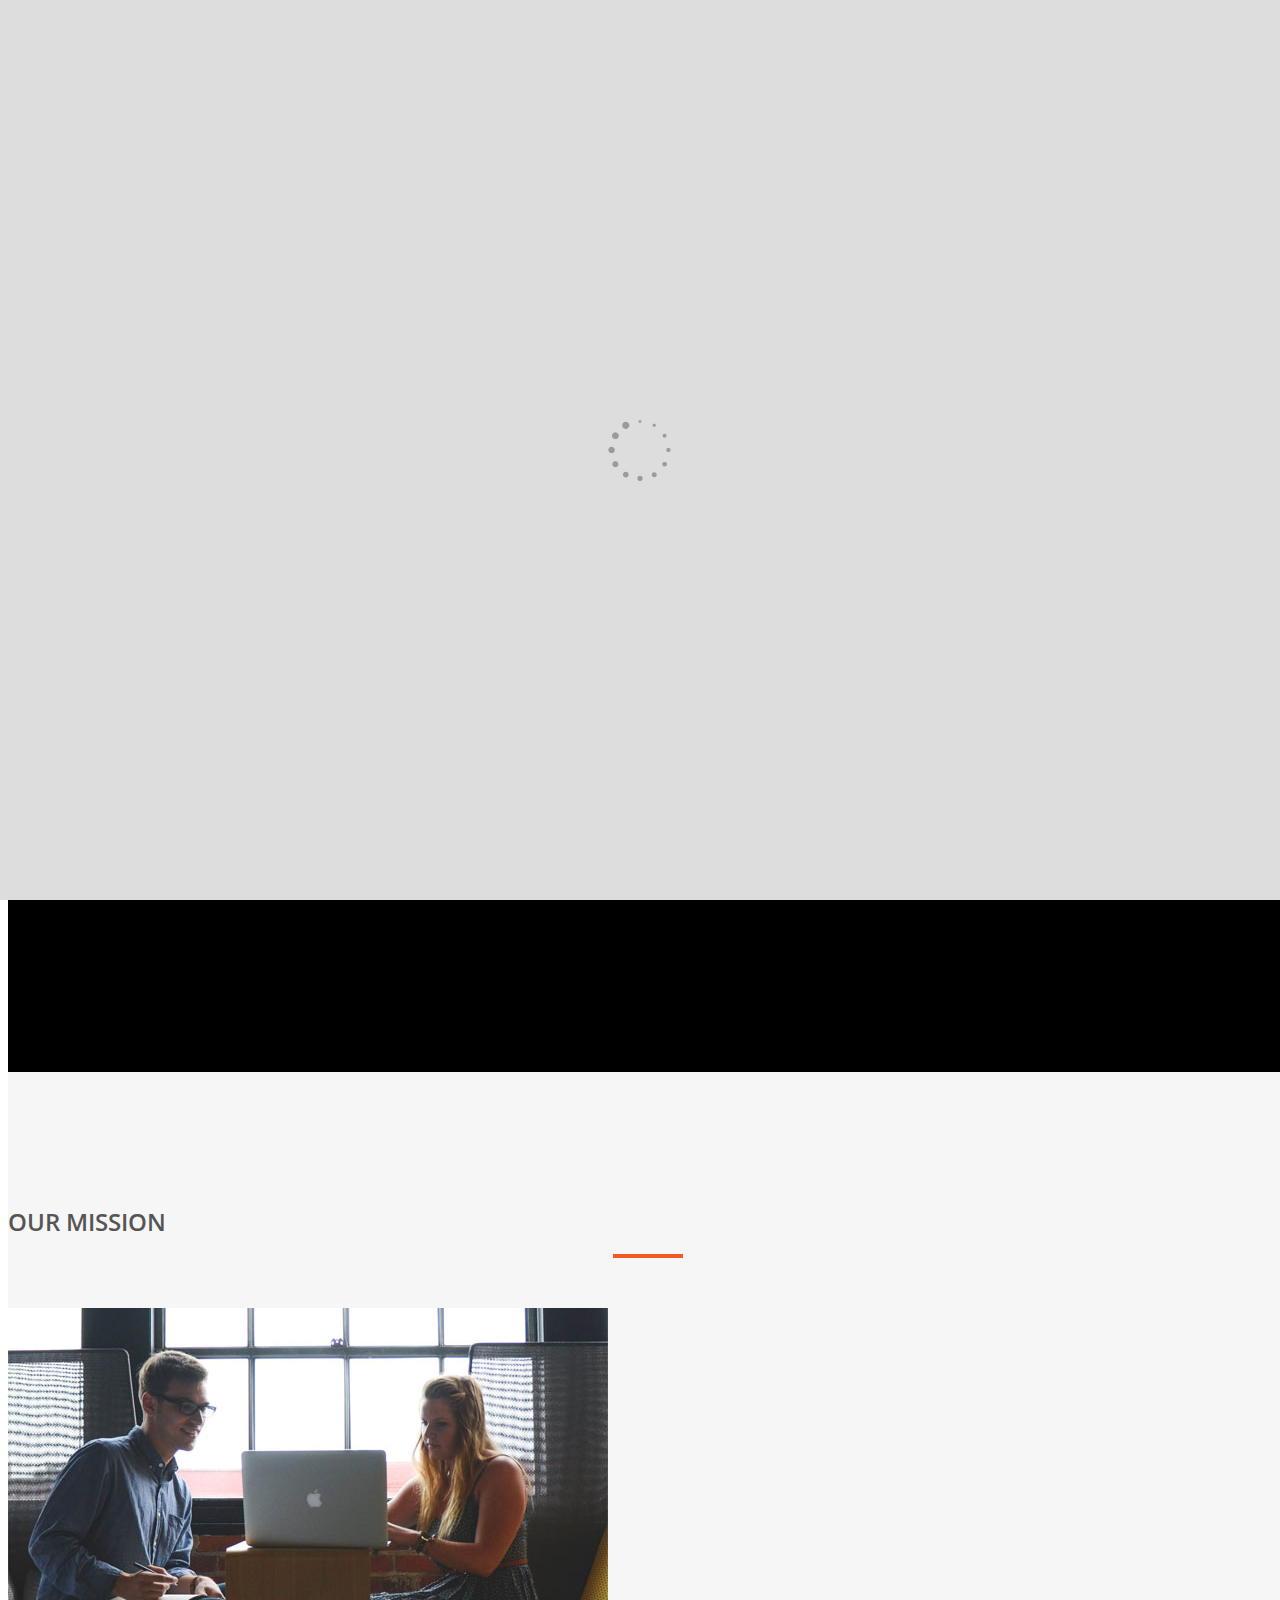
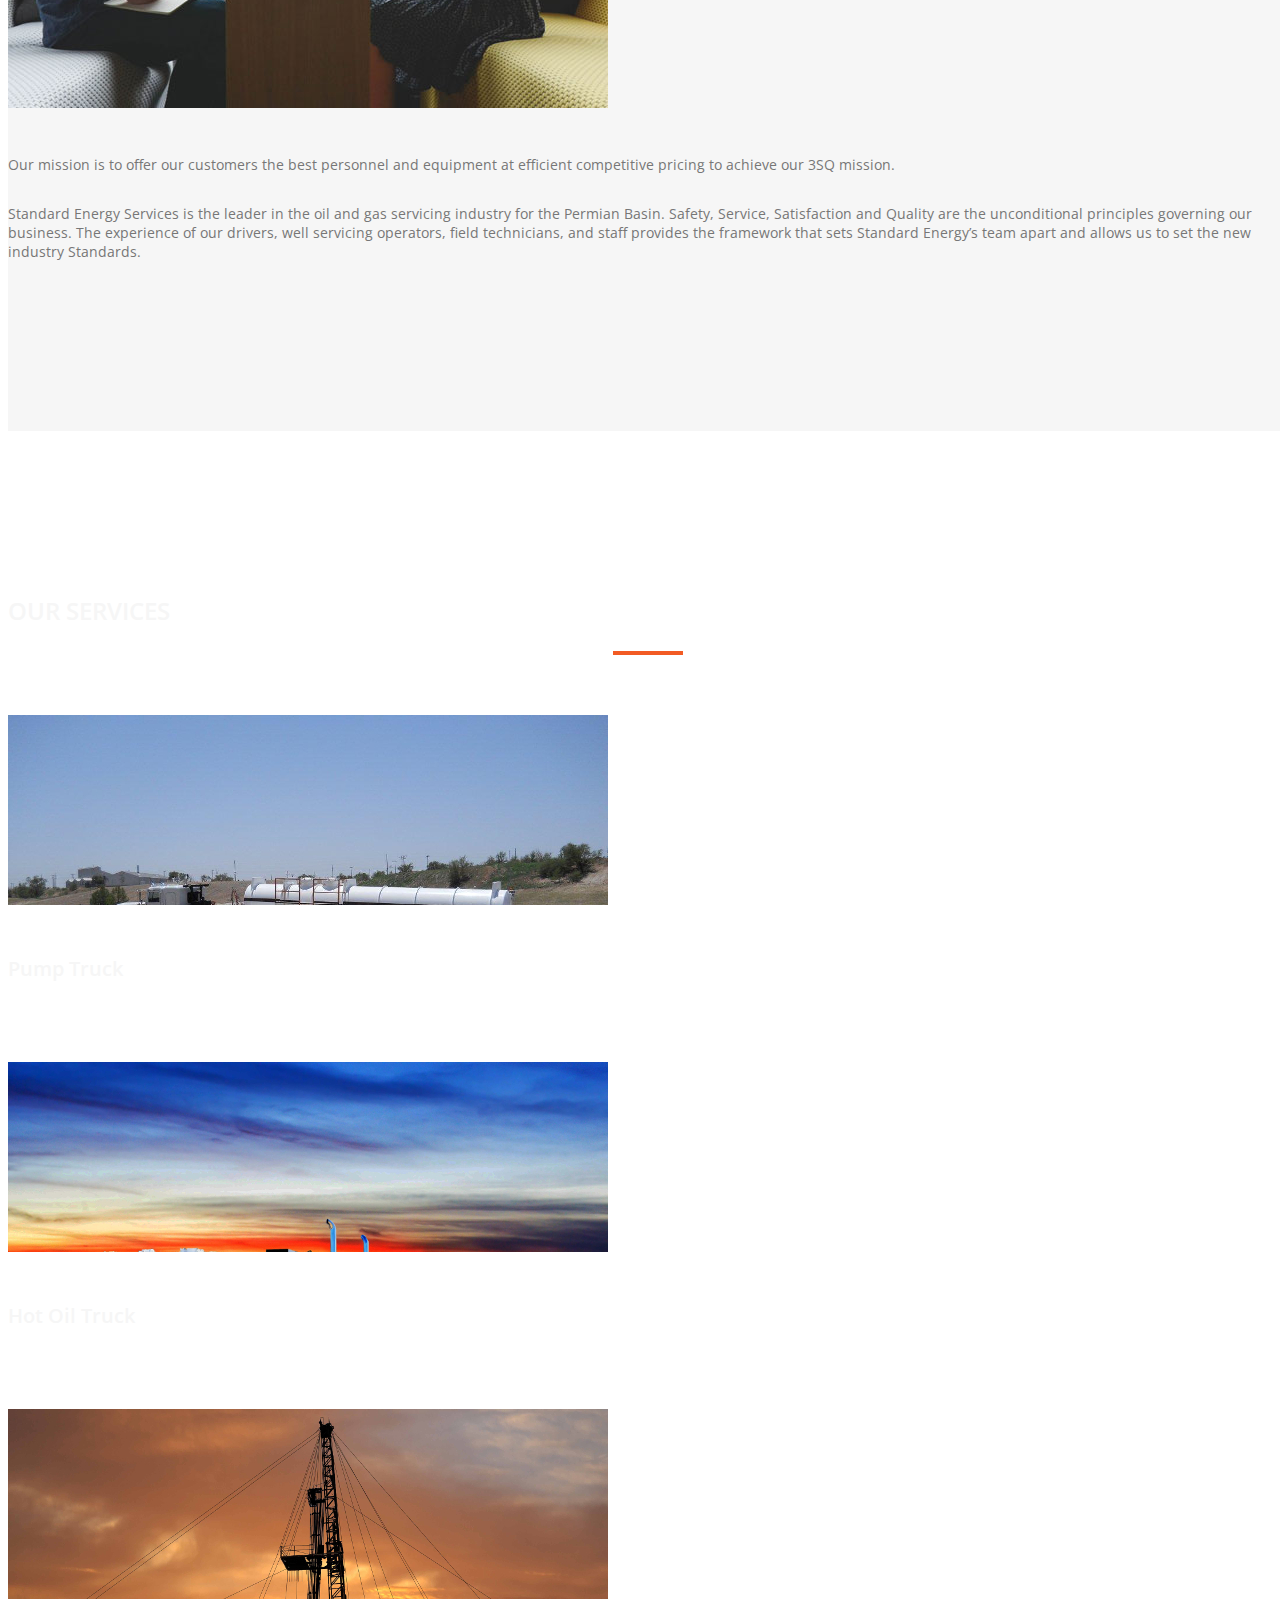
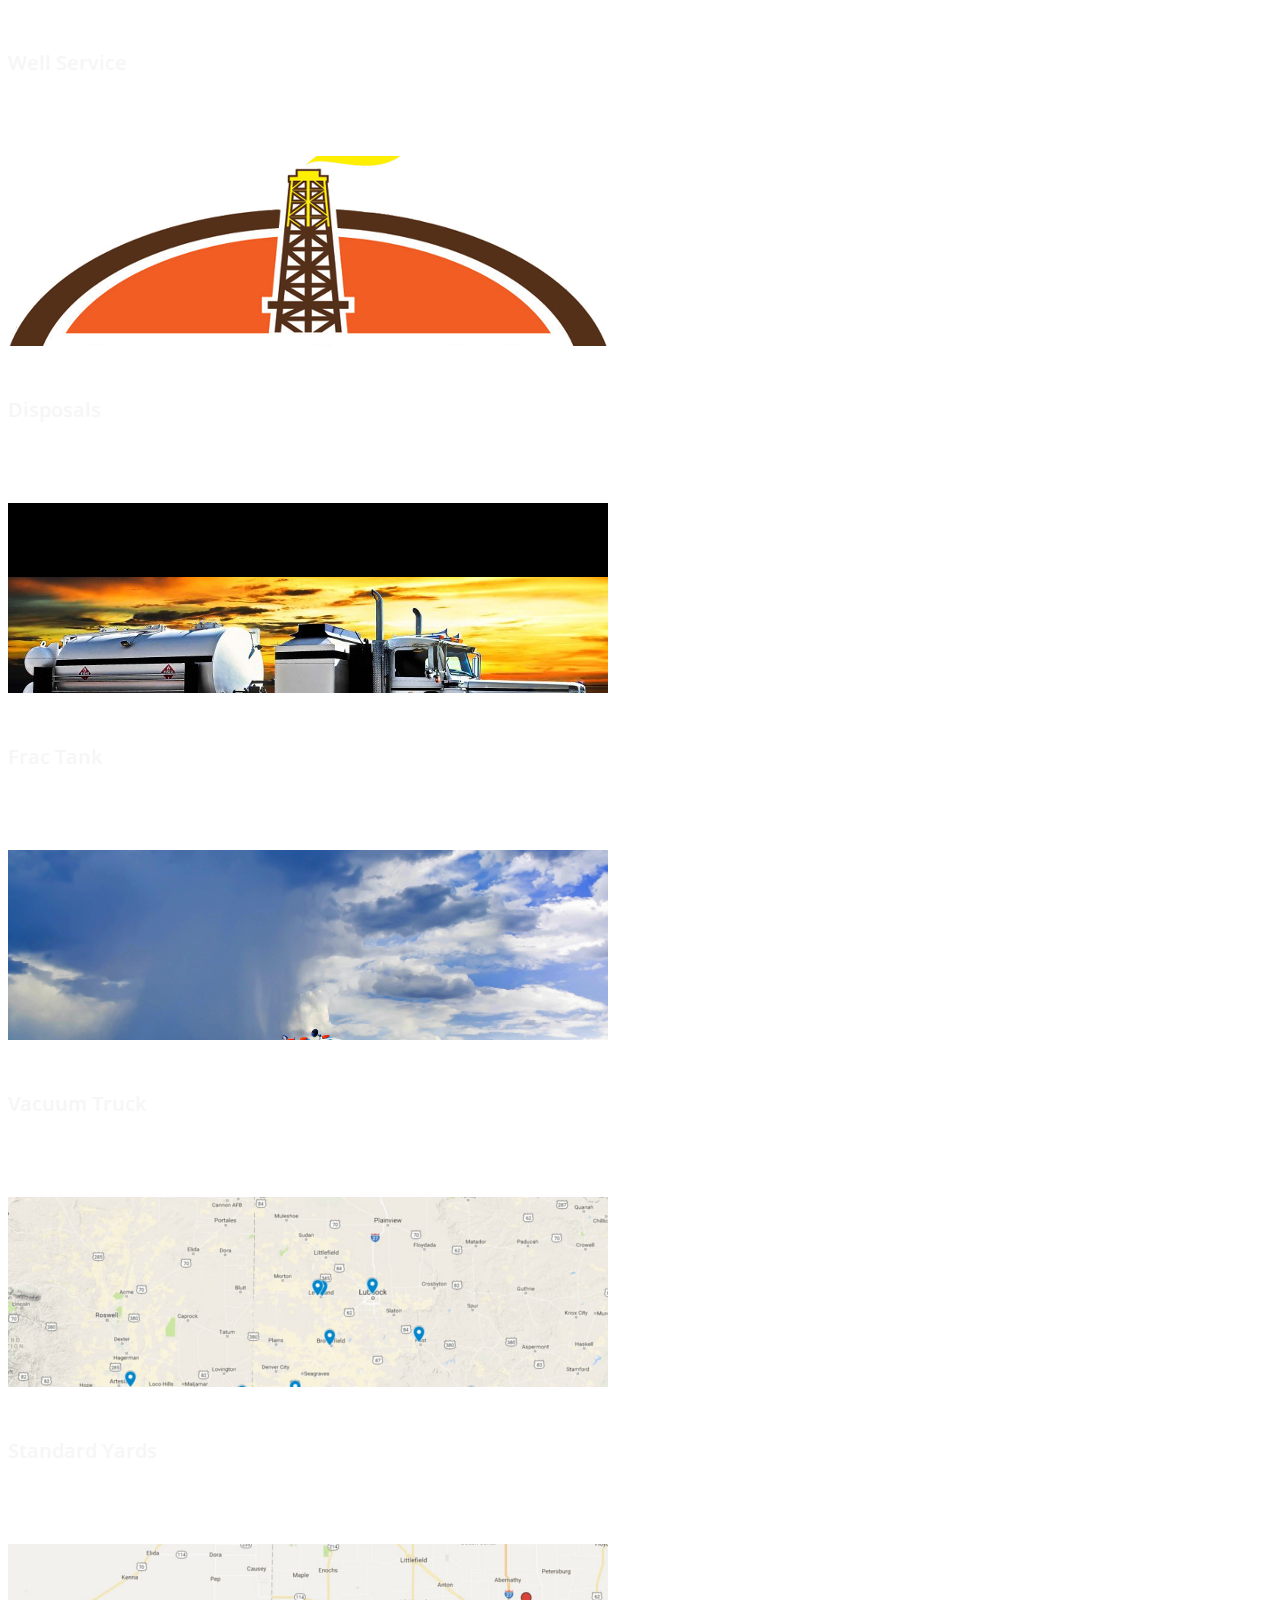
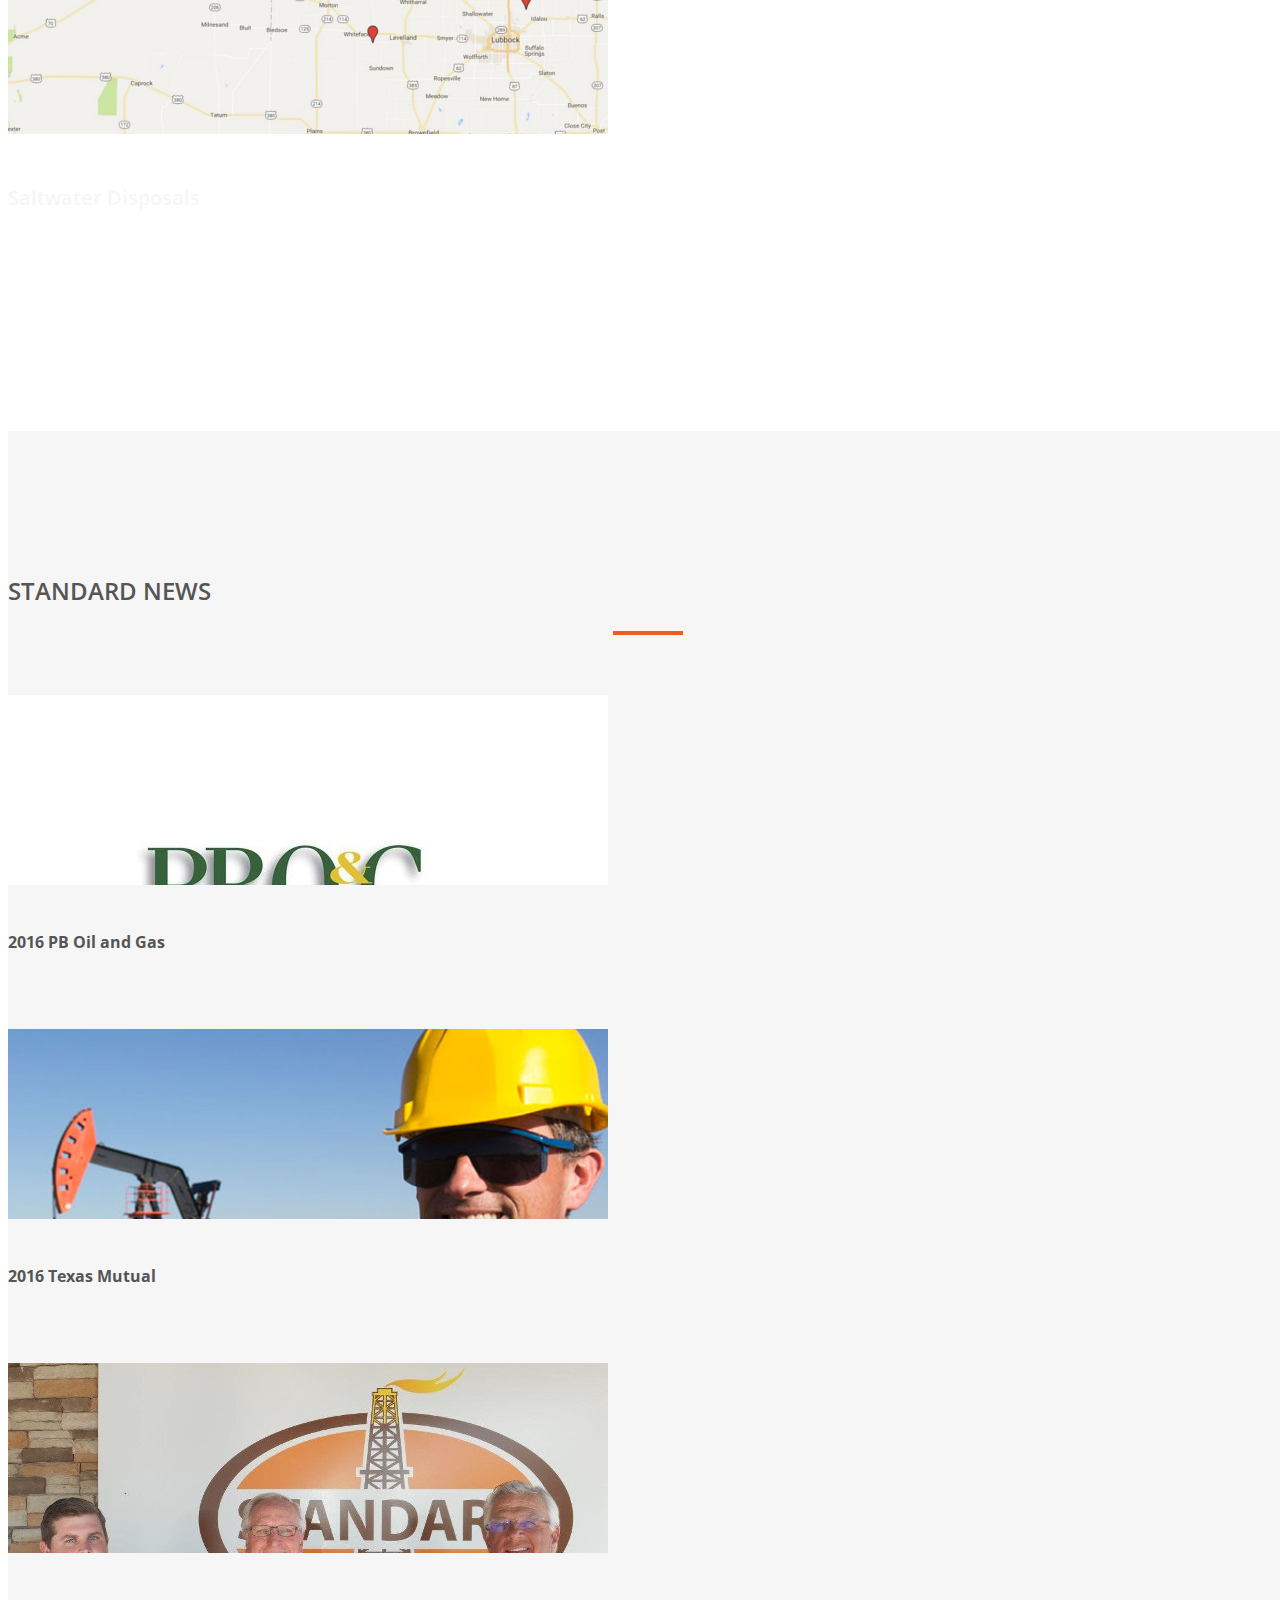
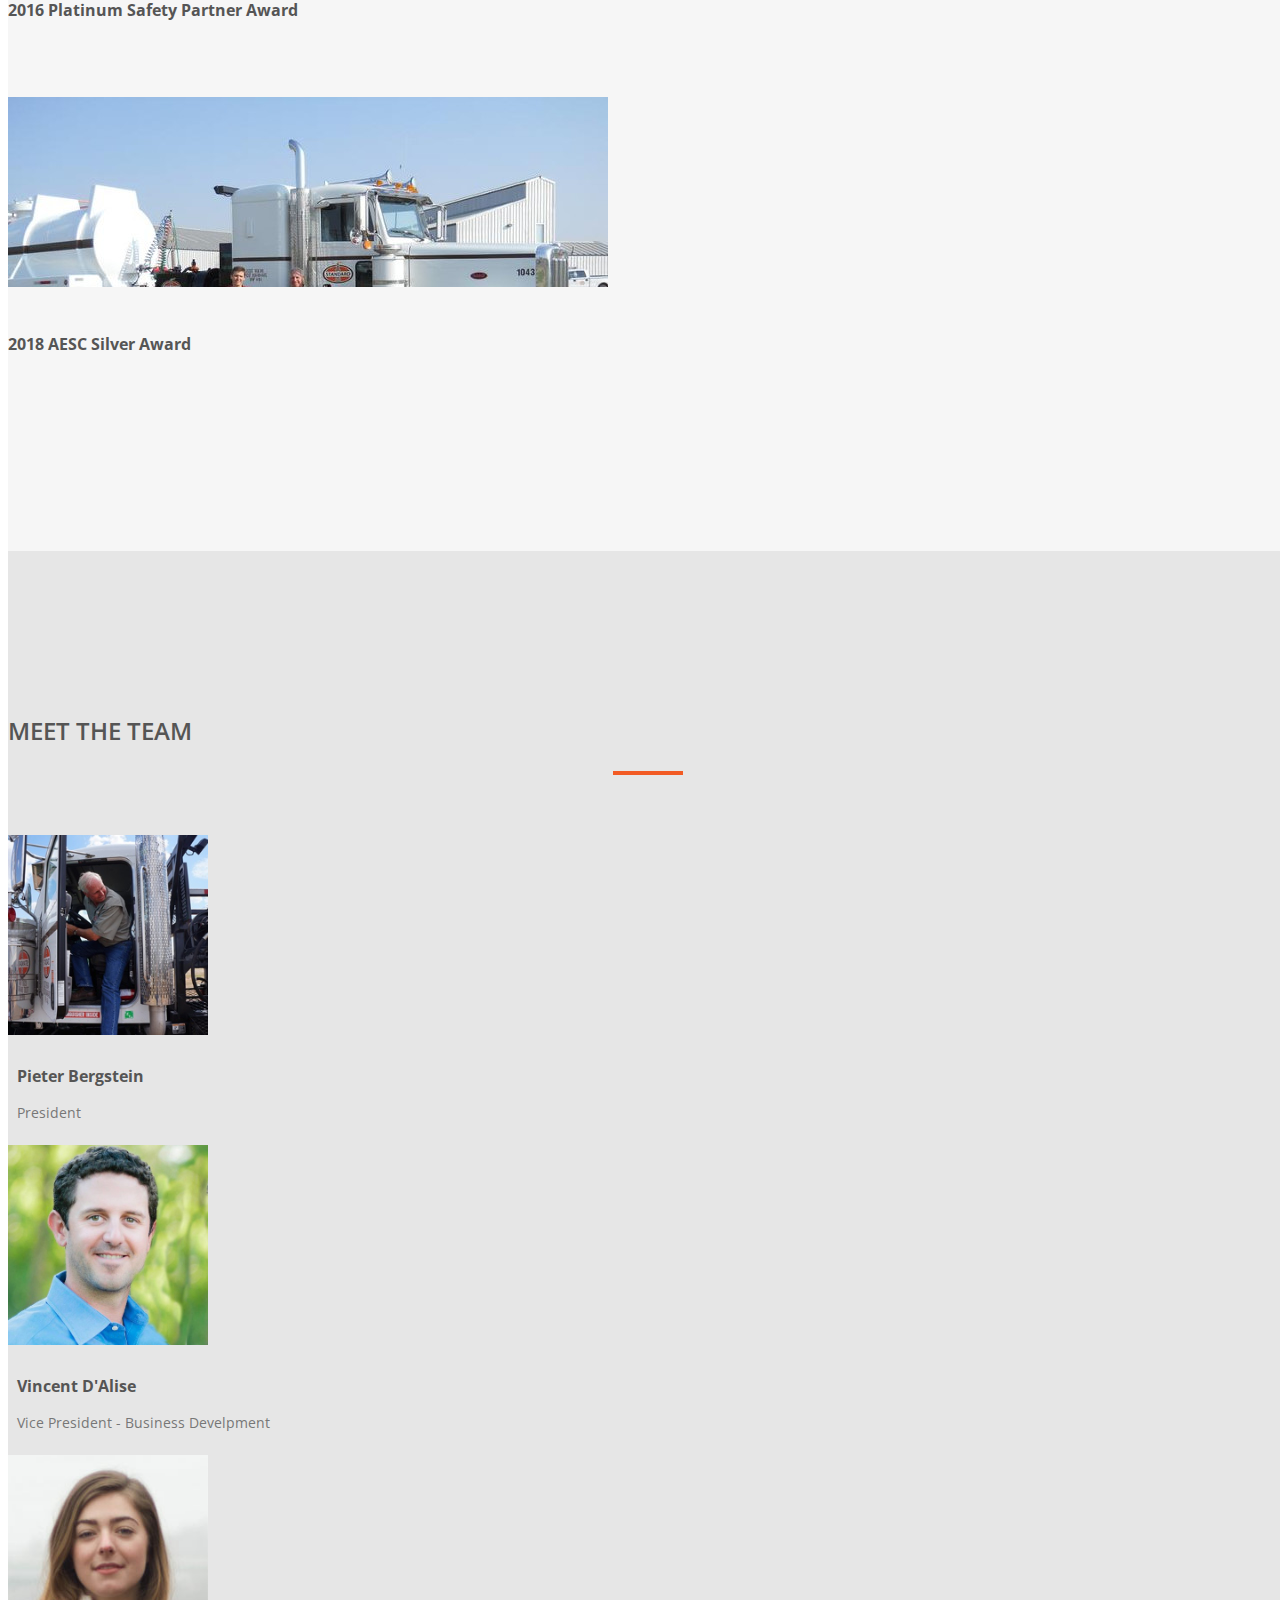
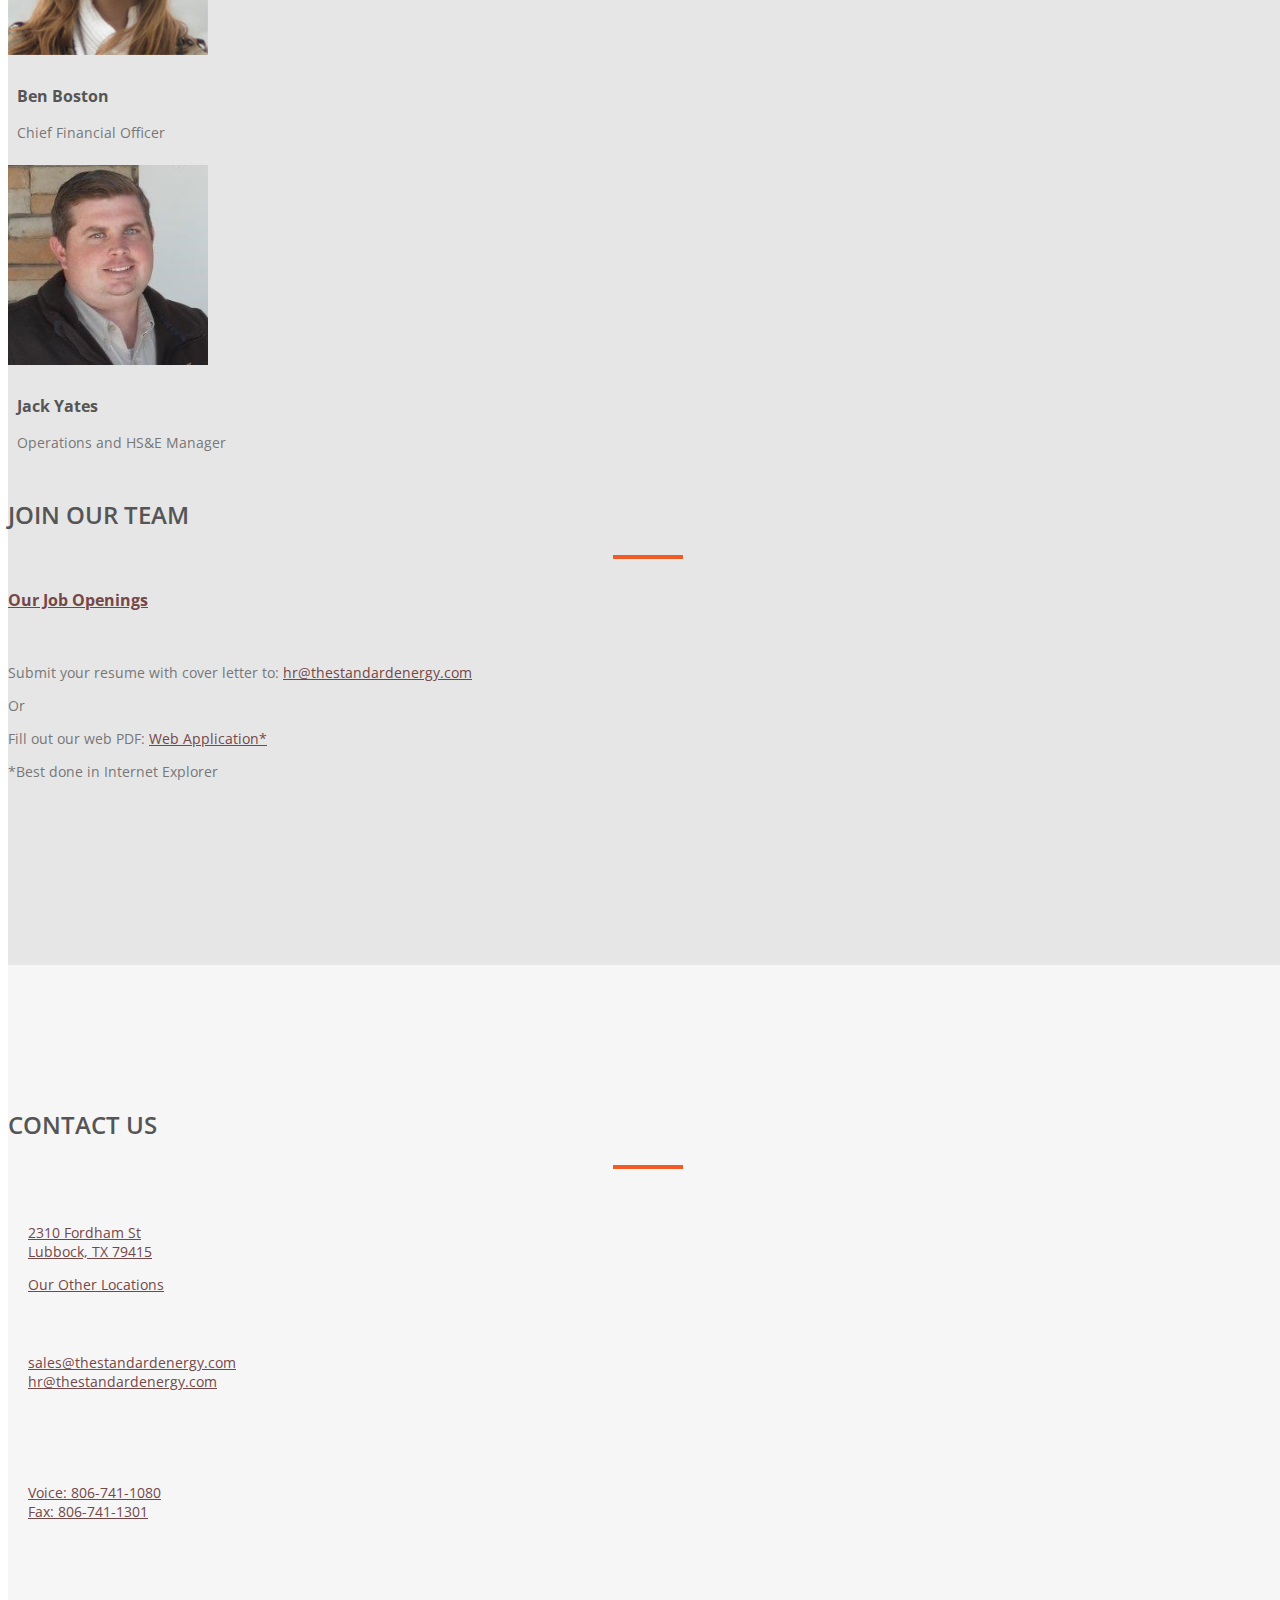
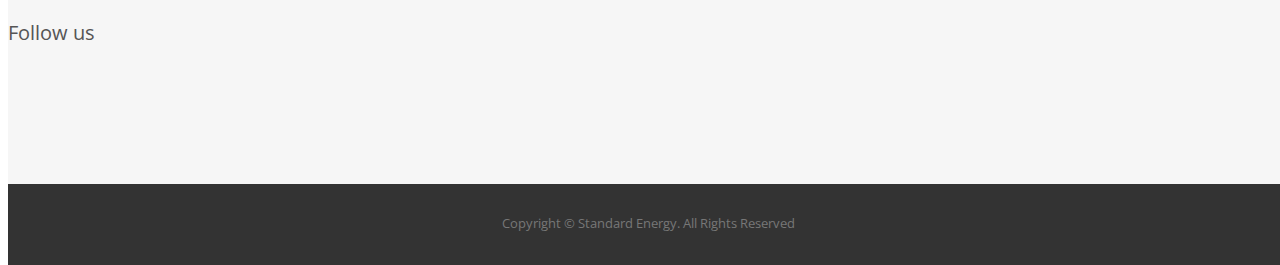
==== commit 5751e098: "center" ====
--- a/index.html
+++ b/index.html
@@ -54,61 +54,6 @@
         <li> <a class="page-scroll" href="#works">News</a> </li>
         <li> <a class="page-scroll" href="#team">Team</a> </li> 
         <li> <a class="page-scroll" href="#contact">Contact</a> </li>
-     <!--   <li> <a class="page-scroll" href="yards.html">Locations</a> </li> -->
-   <!--   <!DOCTYPE html>
-<style>
-.dropbtn {
-    background-color:  rgba(0,0,0,0);
-    color: white;
-    padding: 16px;
-    font-size: 16px;
-    border: none;
-    cursor: pointer;
-}
-
-.dropdown {
-    position: relative;
-    display: inline-block;
-}
-
-.dropdown-content {
-    display: none;
-    position: absolute;
-    right: 0;
-    background-color: #f9f9f9;
-    min-width: 160px;
-    box-shadow: 0px 8px 16px 0px rgba(0,0,0,0.2);
-    z-index: 1;
-}
-
-.dropdown-content a {
-    color: black;
-    padding: 12px 16px;
-    text-decoration: none;
-    display: block;
-}
-
-.dropdown-content a:hover {background-color: #f1f1f1}
-
-.dropdown:hover .dropdown-content {
-    display: block;
-}
-
-.dropdown:hover .dropbtn {
-    background-color:  rgba(0,0,0,0);
-}
-</style>
-<div class="dropdown" style="float:right;">
-  <button class="dropbtn"><i class="fa fa-caret-down"></i></button>
-  <div class="dropdown-content">
-    <a href="yards.html">Standard Yards</a>
-    <a href="disposals.html">Saltwater Disposals</a>
-  </div>
-</div>
-      </ul>
-    </div>
-    <!-- /.navbar-collapse --> 
-  <!-- /.container --> 
 <!-- Header -->
         </ul>
       </div>
@@ -126,13 +71,12 @@
     </div>
   </div>
 </div>    
-<div id="about">
-  <div class="container">
-    <div class="section-title text-center center">
+<div id="about" class="text-center">
+  <div class="container">
       <h2>Our Mission</h2>
-      <hr>
-    </div>
-      <div class="section-title text-center center">
+      <br>
+      <hr>
+    </div>
     <div class="row">
         <div class="shadow"><img class="logo" src="img/about.jpg" /></div>
         <br>
@@ -140,8 +84,6 @@
           <p>Standard Energy Services is the leader in the oil and gas servicing industry for the Permian Basin. Safety, Service, Satisfaction and Quality are the unconditional principles governing our business. The experience of our drivers, well servicing operators, field technicians, and staff provides the framework that sets Standard Energy’s team apart and allows us to set the new industry Standards. </p>
           </div>
         </div>
-      </div>
-    </div>
 <!-- Services Section -->
 <div id="services" class="text-center">
   <div class="container">
@@ -156,7 +98,7 @@
           <div class="portfolio-item">
             <div class="hover-bg"> <a href="img/portfolio/04.jpg" title="Standard operates a fleet of pump trucks with multiple units located in each of our yards to reduce customer wait time. There are 2 types of pump trucks. The standard pump truck is equipped with a 500 HP motor and Garner Denver Tee Pump capable of pumping up to 5,000 psi. The special 10K pump trucks are equipped with a 680 HP motor equipment to a frac pump capable of pumping up to 10,000 psi with special equipment. Both pump trucks are used to kill wells and well control well-hole circulation, back pressure during frac jobs and in conjunction with services required during well servicing operations. Pressure testing injection wells for packer and casing integrity. H5 Test for a period of time verified by a paper chart recorder.  There are a number of other jobs such as, pressure testing pipe lines used in a HP high volume wash down rig." rel="prettyPhoto">
                 <div class="hover-text">
-                <h4>Pump Truck</h4>
+                <h4>Learn More</h4>
               </div>
               <img src="img/portfolio/04.jpg" class="img-responsive" alt="Pump Truck"> </a> </div>
               <div class="section-title text-center center">
@@ -168,7 +110,7 @@
           <div class="portfolio-item">
             <div class="hover-bg"> <a href="img/portfolio/01.jpg" title="Standard operates a fleet of hot oilers out of each of its locations ranging in size from 75 bbl (3,150 gal) to 100 bbl (4,200 gal). We once maintained the largest fleet of hot oilers in the nation. We performed a wide range of jobs outside of the regular oil field applications; such as, supplying hot water in the Valdez oil spill cleanup, heating motor oil in large engines at power plants, heating up oil in rail cars to be unloaded onto ships, heating frac fluids, and defrosting water pipes in apartment complexes. We pump hot fluid down well casing and flow lines to melt paraffin, including heating tank bottoms to separate oil and water to get the oil tank ready to sell. Our hot oilers are used during well servicing operations to pump oil down the tubing or casing,  for casing pressure testing, and to check the casing on injection wells monitored and verified by paper chart recorder or pressure up on wells to check proper downhole pump action." rel="prettyPhoto">
                 <div class="hover-text">
-                <h4>Hot Oil Truck</h4>
+                <h4>Learn More</h4>
               </div>
               <img src="img/portfolio/01.jpg" class="img-responsive" alt="Hot Oil Truck"> </a> </div>
               <div class="section-title text-center center">
@@ -180,7 +122,7 @@
           <div class="portfolio-item">
             <div class="hover-bg"> <a href="img/portfolio/05.jpg" title="Standard operates a fleet of rigs with derricks ranging from 130,000 lbs to 300,000 lbs. The majority of our rigs are late model Taylor’s, ranging from 350 HP to 650 HP and are equipped with all the standard tools to perform most well service requirements. We have features like distinct safety shut down equipment, crown savers, hydraulic floors capable work on snubbing units up high above the surface." rel="prettyPhoto">
                 <div class="hover-text">
-                <h4>Well Service</h4>
+                <h4>Learn More</h4>
               </div>
               <img src="img/portfolio/05.jpg" class="img-responsive" alt="Well Service"> </a> </div>
               <div class="section-title text-center center">
@@ -192,7 +134,7 @@
           <div class="portfolio-item">
             <div class="hover-bg"> <a href="img/portfolio/11.jpg" title="Standard through its relationships has special access to disposals including exclusive access for disposal or off loading arrangements. As shown on the map these are located through out the PermianBasin and Eastern New Mexico. Because of the yard locations, special arrangements can be made with our customers to economically service their needs. Currently there are 7 SWD sites, 1 Brine station and 6 Freshwater Stations." rel="prettyPhoto">
                 <div class="hover-text">
-                <h4>Disposals</h4>
+                <h4>Learn More</h4>
               </div>
               <img src="img/portfolio/11.jpg" class="img-responsive" alt="Disposals"> </a> </div>
               <div class="section-title text-center center">
@@ -204,7 +146,7 @@
           <div class="portfolio-item">
             <div class="hover-bg"> <a href="img/portfolio/03.jpg" title="Frac tanks are used to store 500 bbls (21,000 gal) of fluid on a customer’s site and can be manifold to form one large storage facility. They can be transported behind a winch truck to and from locations without oversize permit. All frac tanks are GPS equipped and have easy access by way of steps with a top landing. Our large fleet of tanks will fill even the largest customer’s needs." rel="prettyPhoto">
                 <div class="hover-text">
-                <h4>Frac Tank</h4>
+                <h4>Learn More</h4>
               </div>
               <img src="img/portfolio/03.jpg" class="img-responsive" alt="Frac Tank"> </a> </div>
               <div class="section-title text-center center">
@@ -216,7 +158,7 @@
           <div class="portfolio-item">
             <div class="hover-bg"> <a href="img/portfolio/02.jpg" title="Standard operates a large fleet of vacuum transports fully insured and permitted for the appropriate state. These trucks are used to transport fluids from and to customer locations with 130 bbl capacity (5,460 gal) trailer. They can also vacuum spills and assist with clean-up projects." rel="prettyPhoto">
                 <div class="hover-text">
-                <h4>Vacuum Truck</h4>
+                <h4>Learn More</h4>
               </div>
               <img src="img/portfolio/02.jpg" class="img-responsive" alt="Vacuum Truck"> </a> </div>
               <div class="section-title text-center center">
@@ -228,7 +170,7 @@
           <div class="portfolio-item">
             <div class="hover-bg"> <a href="yards.html" target="_blank">
                 <div class="hover-text">
-                <h4>Standard Yards</h4>
+                <h4>Learn More</h4>
               </div>
               <img src="img/portfolio/12.jpg" class="img-responsive" alt="Standard Yards"> </a> </div>
               <div class="section-title text-center center">
@@ -240,7 +182,7 @@
           <div class="portfolio-item">
            <div class="hover-bg"> <a href="disposals.html" target="_blank">
                 <div class="hover-text">
-                <h4>Saltwater Disposals</h4>
+                <h4>Learn More</h4>
               </div>
               <img src="img/portfolio/13.jpg" class="img-responsive" alt="Saltwater Disposals"> </a> </div>
               <div class="section-title text-center center">
@@ -265,6 +207,9 @@
         <div class="col-xs-6 col-sm-6 col-md-3 col-lg-3 lorem">
           <div class="portfolio-item">
             <div class="hover-bg"> <a href="http://www.mazdigital.com/webreader/47334?page=30" target="_blank">
+                <div class="hover-text">
+                <h4>Learn More</h4>
+              </div>
               <img src="img/portfolio/10.jpg" class="img-responsive" alt="2016 PB Oil and Gas"> </a> </div>
               <div class="section-title text-center center">
              <h3>2016 PB Oil and Gas</h3> 
@@ -274,6 +219,9 @@
         <div class="col-xs-6 col-sm-6 col-md-3 col-lg-3 consectetur">
           <div class="portfolio-item">
             <div class="hover-bg"> <a href="http://texasoilandgassafety.com/?page_id=379" target="_blank">
+                <div class="hover-text">
+                <h4>Learn More</h4>
+              </div>
               <img src="img/portfolio/09.jpg" class="img-responsive" alt="2016 Texas Mutual"> </a> </div>
               <div class="section-title text-center center">
               <h3>2016 Texas Mutual</h3>
@@ -283,6 +231,9 @@
         <div class="col-xs-6 col-sm-6 col-md-3 col-lg-3 lorem">
           <div class="portfolio-item">
             <div class="hover-bg"> <a href="http://www.artesianews.com/1380598/standard-energy-services-receives-texas-mutual-safety-trophy.html" target="_blank">
+                <div class="hover-text">
+                <h4>Learn More</h4>
+              </div>
               <img src="img/portfolio/07.jpg" class="img-responsive" alt="2016 Platinum Safety Partner Award"> </a> </div>
               <div class="section-title text-center center">
               <h3>2016 Platinum Safety Partner Award</h3>
@@ -292,48 +243,15 @@
         <div class="col-xs-6 col-sm-6 col-md-3 col-lg-3 lorem">
           <div class="portfolio-item">
             <div class="hover-bg"> <a href="aesc.html" target="_blank">
+                <div class="hover-text">
+                <h4>Learn More</h4>
+              </div>
               <img src="img/portfolio/08.jpg" class="img-responsive" alt="2018 AESC Silver Award"> </a> </div>
               <div class="section-title text-center center">
               <h3>2018 AESC Silver Award</h3>
               </div>
           </div>
         </div>
- <!--       <div class="col-xs-6 col-sm-6 col-md-3 col-lg-3 consectetur">
-          <div class="portfolio-item">
-            <div class="hover-bg"> <a href="img/portfolio/05.jpg" title="Standard operates a fleet of rigs with derricks ranging from 130,000 lbs to 300,000 lbs. The majority of our rigs are late model Taylor’s, ranging from 350 HP to 650 HP and are equipped with all the standard tools to perform most well service requirements. We have features like distinct safety shut down equipment, crown savers, hydraulic floors capable work on snubbing units up high above the surface. Also, our crew dog houses are equipped with, Smoke and propane alarms, Portable emergency shower, Port a potty, H2S monitors on crew and remote from the rig, SCBA, Wind indicators flagging, required posted signs, Blowout Preventers and Rig Mats, Standard rents blowout preventers which will come on their own trailer delivered to the well sites. All BOP’s come with most flange sizes to fit customer wellheads. The BOP can be adapted to either fit 2″ tubing size or 2 3/8″ tubing size. Rig crews are trained on the BOP operation and verify proper smooth operations of the rams open and closing and proper ramp sizes before use. Standard also rents rig mats for use on new locations or soft locations especially for deep well applications." rel="prettyPhoto">
-              <div class="hover-text">
-                <h4>Well Service</h4>
-                <p>Derricks ranging from 130,000lbs to 300,000lbs</p>
-              </div>
-              <img src="img/portfolio/05.jpg" class="img-responsive" alt="Well Service"> </a> </div>
-          </div>
-        </div>
-        <div class="col-xs-6 col-sm-6 col-md-3 col-lg-3 dapibus">
-          <div class="portfolio-item">
-            <div class="hover-bg"> <a href="img/portfolio/06.jpg" title="With 20 yard locations throughout Texas and New Mexico, Standard Energy Services represents the consolidation of several oil-and-gas companies, the first of which was established in 1981, under the same leadership. Since 2010, all six companies (which offer drilling, well servicing, and transport) have operated under the Standard E&S brand. Taking into account these earlier companies, Standard Energy Services is one of the oldest privately owned organizations of its kind in the Permian Basin.Transport services remain a key part of the company’s capabilities, centered around its large fleet of trucks. These vehicles vary in function and feature, but range from pump and vacuum trucks to hot oilers. Together, the fleet is equipped for a variety of tasks, from pumping or transporting fluids to spill response and other cleanup projects.With a new yard recently opened in San Angelo, Texas, Standard E&S continues to experience steady growth, always with its company mission top-of-mind. This mission, encapsulated by the 3SQ acronym, focuses on four core principles: safety, service, satisfaction, and quality." rel="prettyPhoto">
-              <div class="hover-text">
-                <h4>Standard Energy Services</h4>
-              </div>
-              <img src="img/portfolio/06.jpg" class="img-responsive" alt="Standard Energy Services"> </a> </div>
-          </div>
-        </div>
-   <!--     <div class="col-xs-6 col-sm-6 col-md-3 col-lg-3 dapibus consectetur">
-          <div class="portfolio-item">
-            <div class="hover-bg"> <a href="img/portfolio/07.jpg" title="October 26, 2016 - Lubbock, Texas – Standard E&S, LLC, dba Standard Energy Services, announced today that it received a 2016 Platinum Safety Partner Award from Texas Mutual Insurance Company, the state’s largest provider of workers’ compensation insurance. Larry Homen of Texas Mutual presented the award on October 26 at Standard Energy’s corporate office. Accepting the award for Standard Energy Services was Pieter Bergstein, President, and Jack Yates, Director of Safety. The Platinum Safety Partner Award is presented to companies that demonstrate their commitment to workplace safety by implementing an exemplary safety program and controlling their workers’ compensation losses. Standard Energy Services is one of only 200 businesses receiving this award out of 65,000 Texas Mutual policyholders across Texas. “Receiving this award from Texas Mutual was a great honor,” said Bergstein. “Texas Mutual has been a strong partner, especially their Field Safety Specialist, Larry Homen, who adds his practical expertise to our safety meetings and supports our internal safety efforts.” Standard Energy Services is an oilfield service company providing well service rigs and water hauling trucks in West Texas and Eastern New Mexico with 14 locations. They contribute their safety success to their 3SQ Mission Statement (Safety, Service, Satisfaction, and Quality) in that their employees have adopted the mission statement and the culture it represents in their everyday life. Jack Yates is the director of the safety program, and attributes the program’s success to the efforts of the entire workforce. “Safety is not achieved by one person. It is all of our employees working together,” said Yates. “In the end, we want everyone to go home the same way they started the morning; therefore, we always say safety starts in the morning when you get out of bed, look in the mirror, and tell yourself ‘I am going to be safe’,” added Bergstein." rel="prettyPhoto">
-              <div class="hover-text">
-                  <h4>2016 Platinum Safety Partner Award</h4>
-              </div>
-              <img src="img/portfolio/07.jpg" class="img-responsive" alt="2016 Platinum Safety Partner Award"> </a> </div>
-          </div>
-        </div>
-        <div class="col-xs-6 col-sm-6 col-md-3 col-lg-3 lorem">
-          <div class="portfolio-item">
-            <div class="hover-bg"> <a href="img/portfolio/08.jpg" title="March 29, 2018 - Lubbock, Texas – Standard E&S, LLC, dba Standard Energy Services, announced today that it received the Silver Award for Group IV from Association of Energy Services Companies. The award was presented at AESC Annual Winter Meeting on February 22, 2018 in San Antonio, Texas. Accepting the award for Standard Energy Services was Jack Yates, Director of Operations and Vincent D’Alise, Vice President of Business Development. The Silver Award was presented to companies that exhibit their commitment to having the most man hours in a workplace without accidents or OSHA recorded violations. Standard Energy Services is one of 26 industry related businesses receiving this award out of 100 participating companies. Standard Energy Services is an oilfield service company providing well service rigs and water hauling trucks in West Texas and Eastern New Mexico with 14 locations. They contribute their safety success to their 3SQ Mission Statement (Safety, Service, Satisfaction, and Quality) in that their employees have adopted the mission statement and the culture it represents in their everyday life." rel="prettyPhoto">
-              <div class="hover-text">
-                <h4>2018 AESC Silver Award</h4>
-               <!-- <p>Web Design</p> -->
-        <!--      </div>
-              <img src="img/portfolio/08.jpg" class="img-responsive" alt="AESC Silver Award"> </a> </div> -->
           </div>
         </div>
       </div>
@@ -401,8 +319,9 @@
       <div class="col-md-4">
         <div class="contact-item"> <i class="fa fa-map-marker fa-2x"></i>
           <p><a href="https://goo.gl/maps/uoSab2TT8Ju" target="_blank">2310 Fordham St<br>
-            Lubbock, TX 79415</a>
-              </p>
+            Lubbock, TX 79415</a></p>
+            <p><a href="yards.html" target="_blank">Our Other Locations</a></p>
+            <br>
         </div>
       </div>
       <div class="col-md-4">
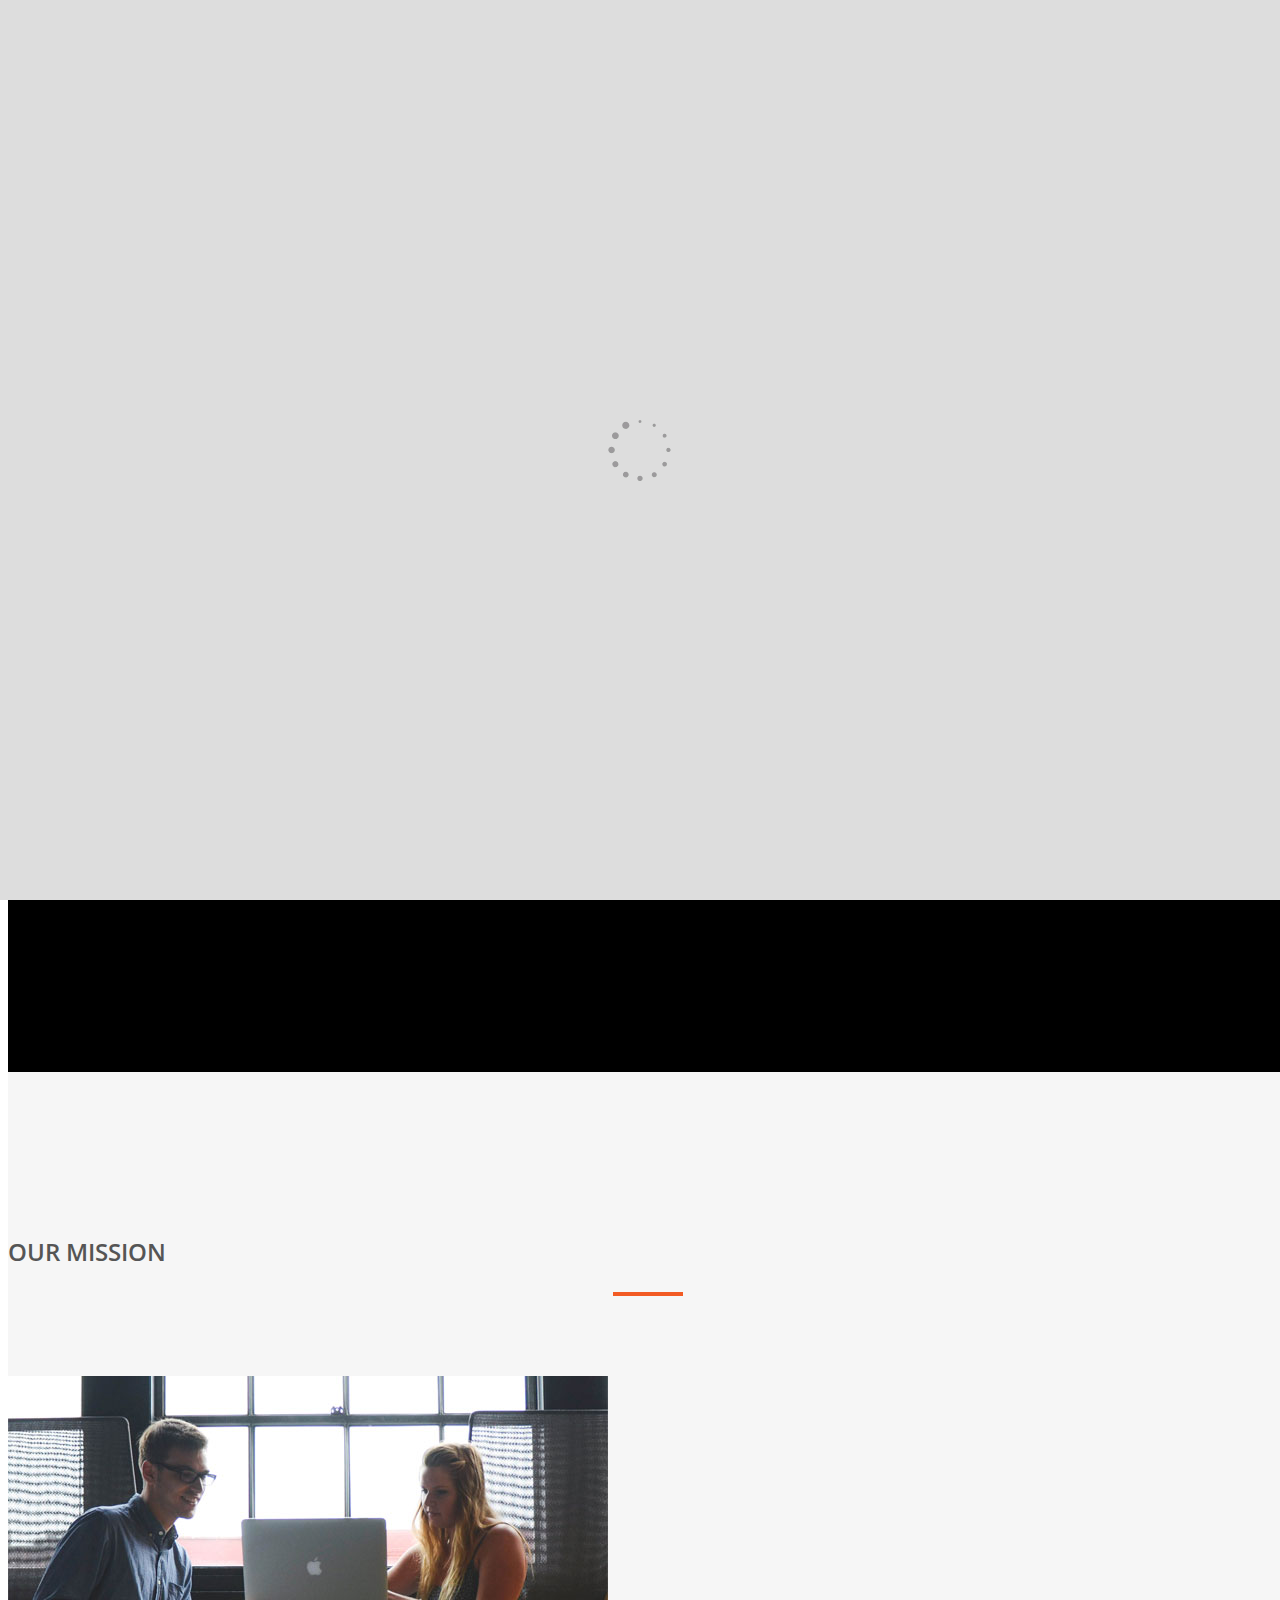
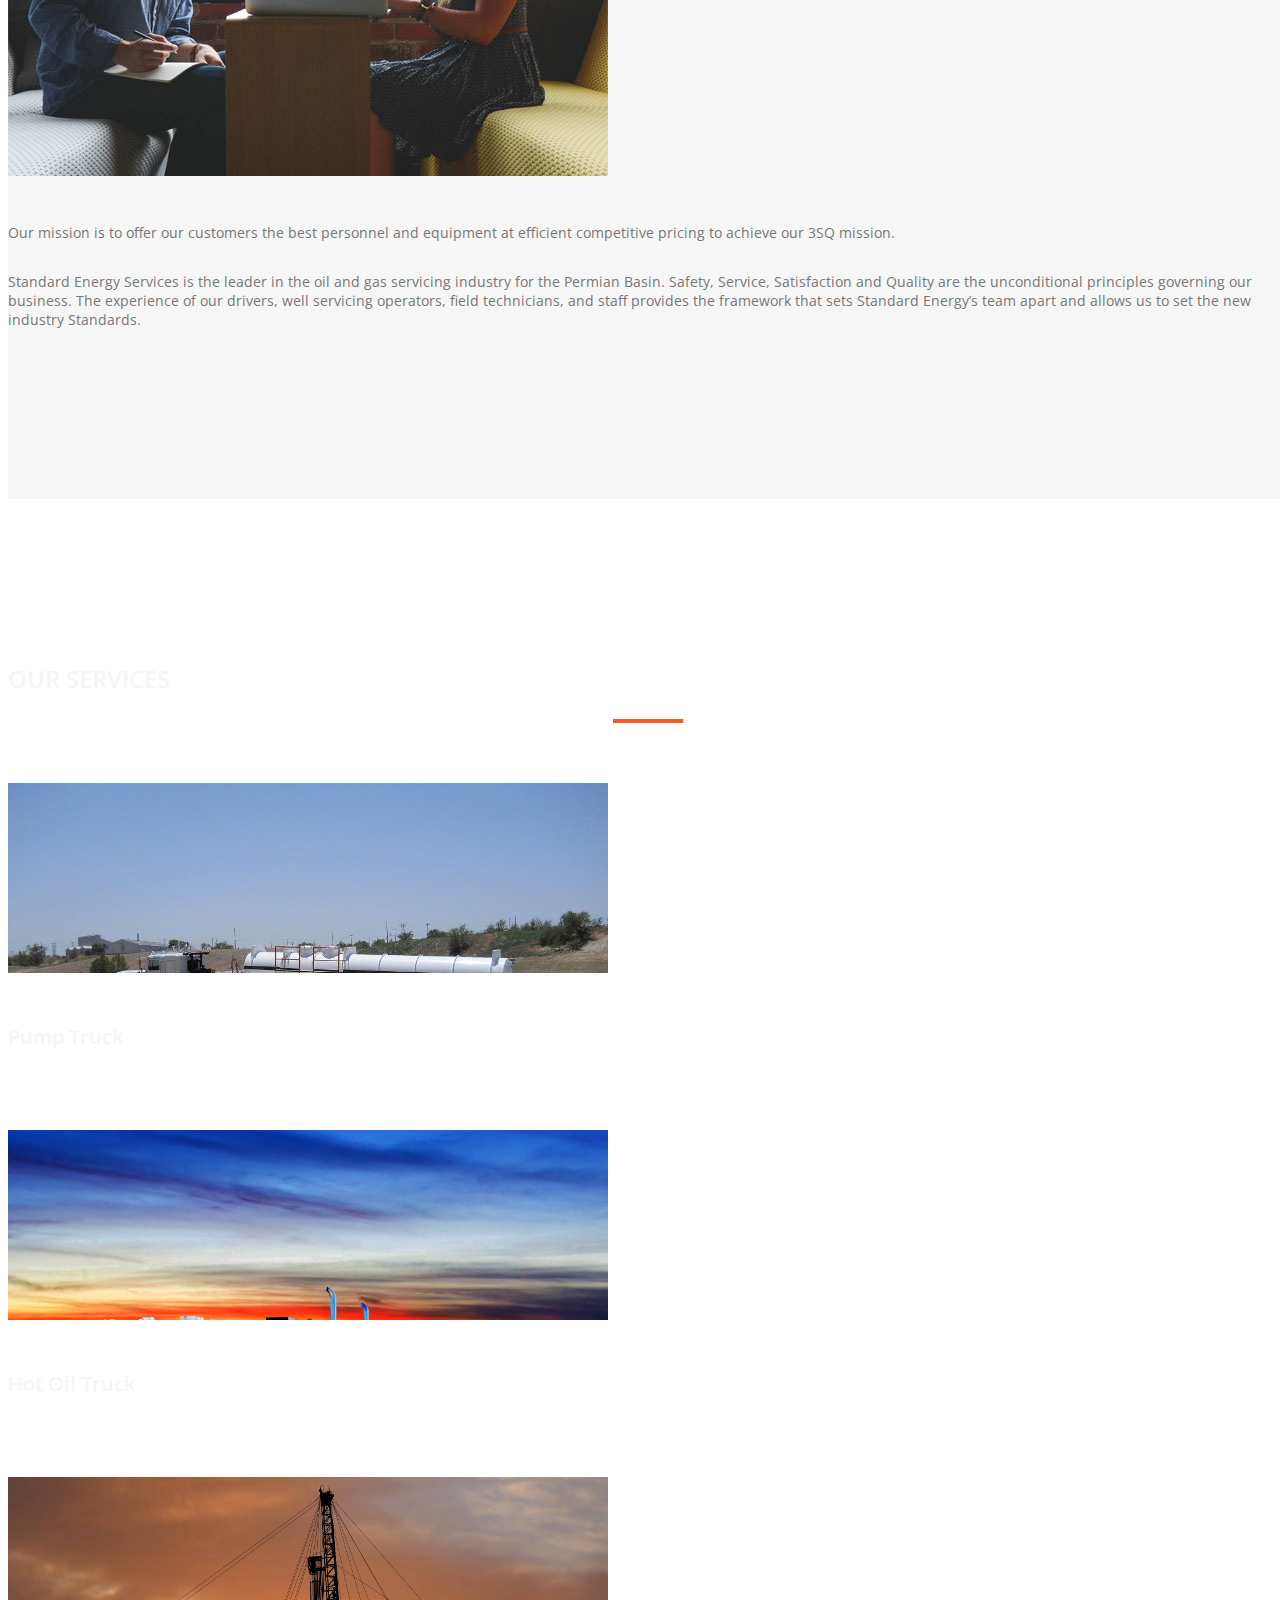
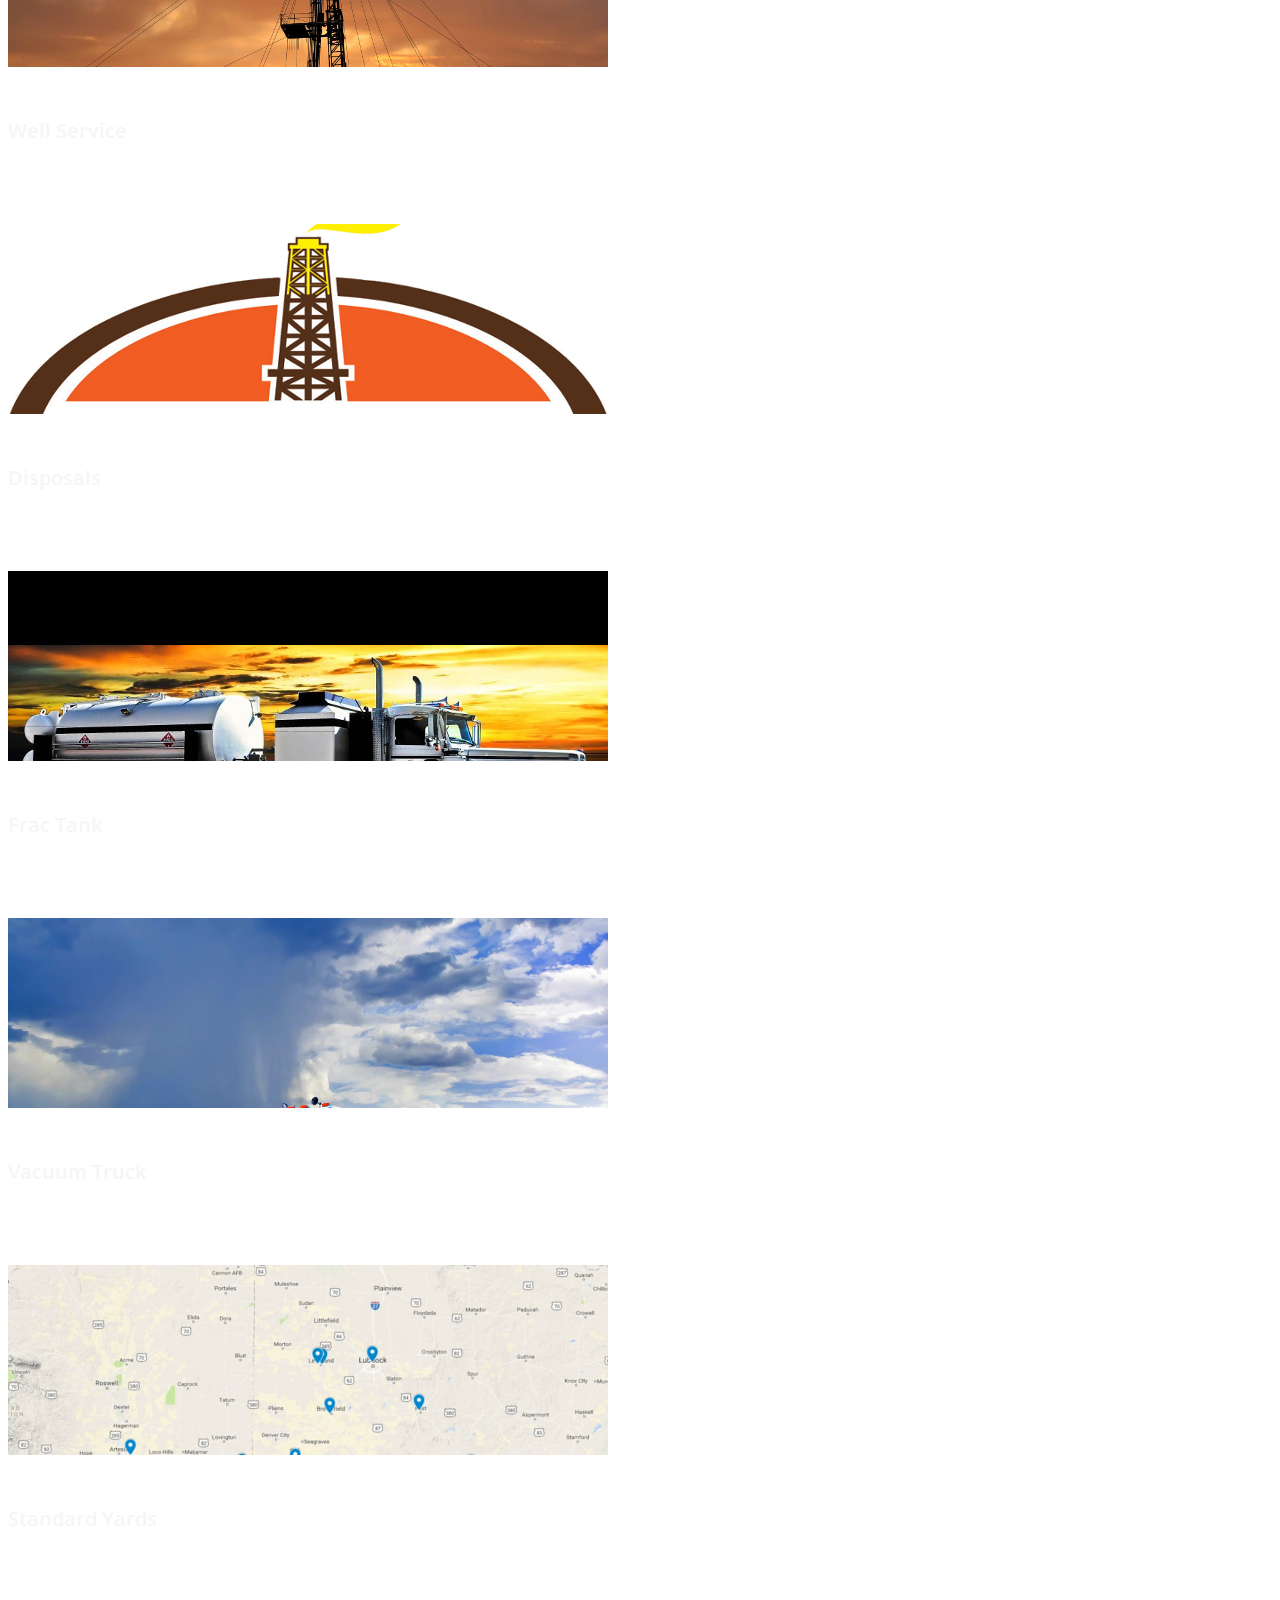
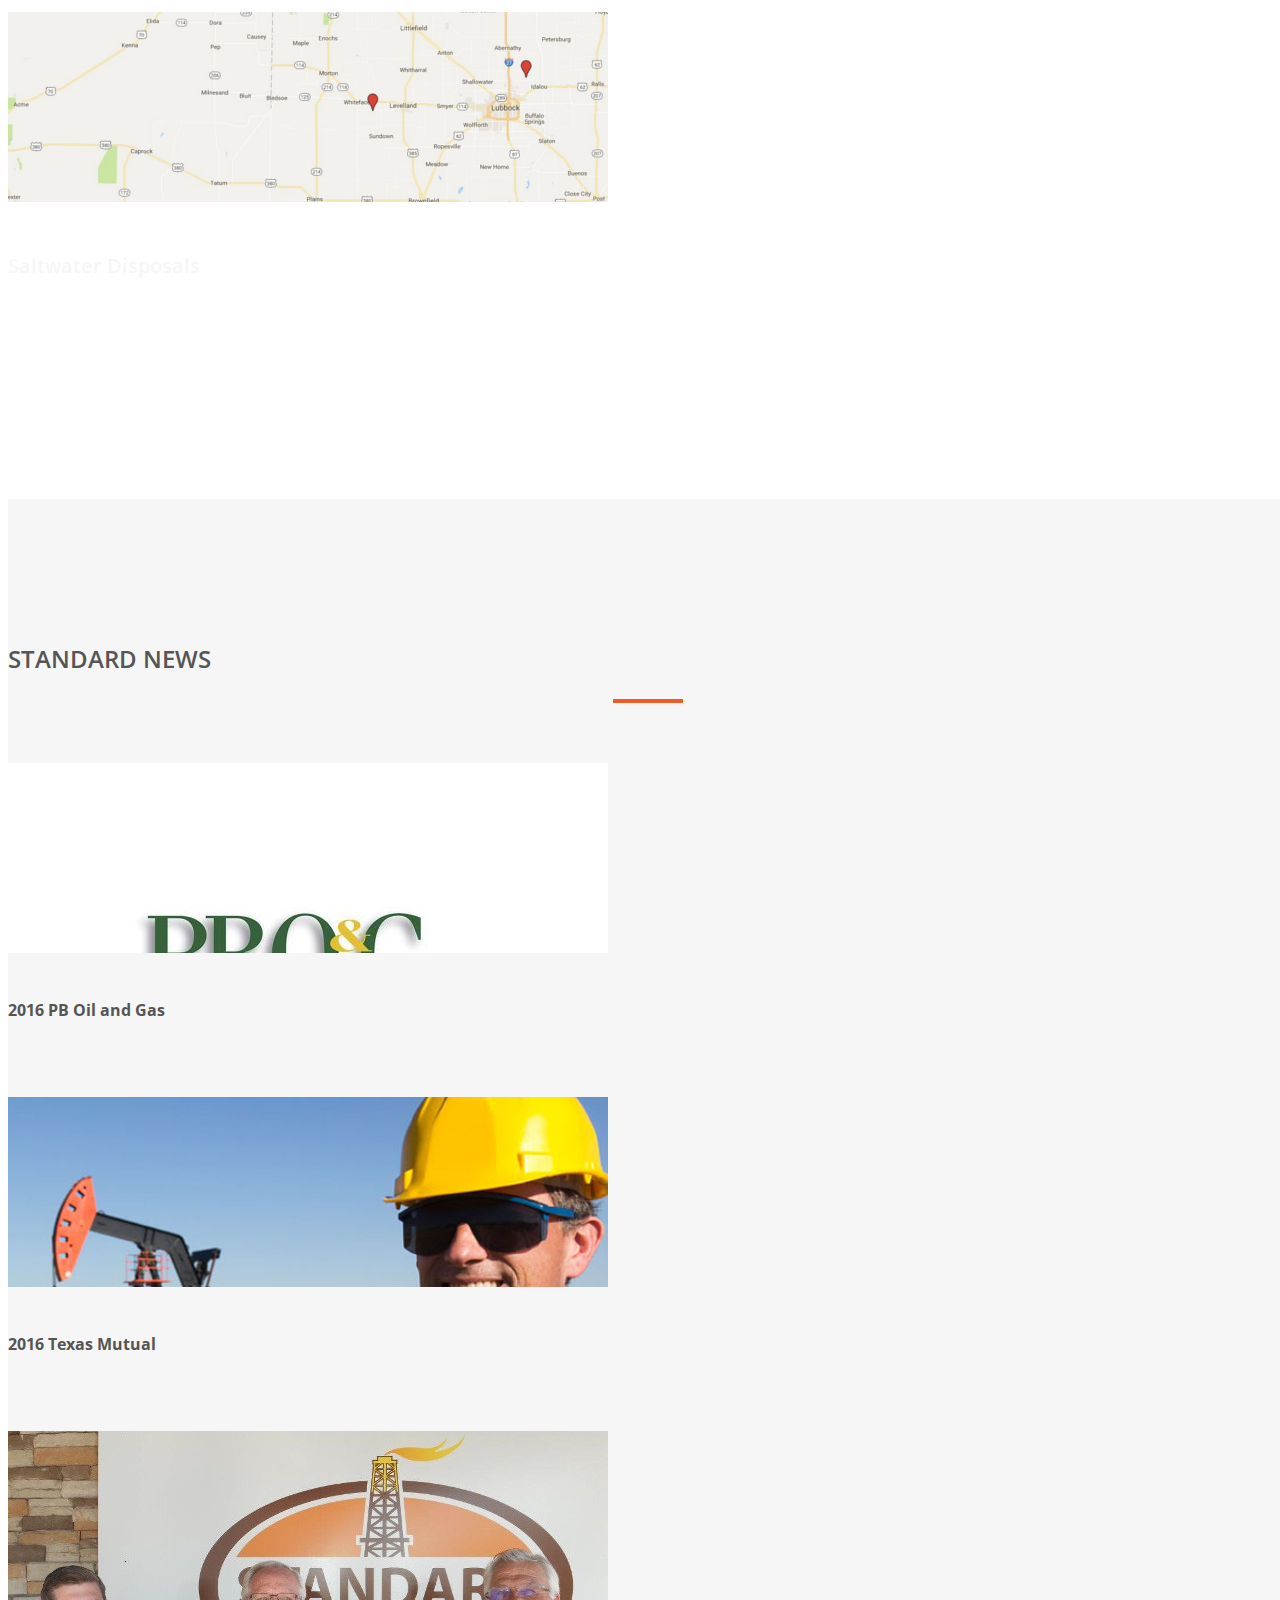
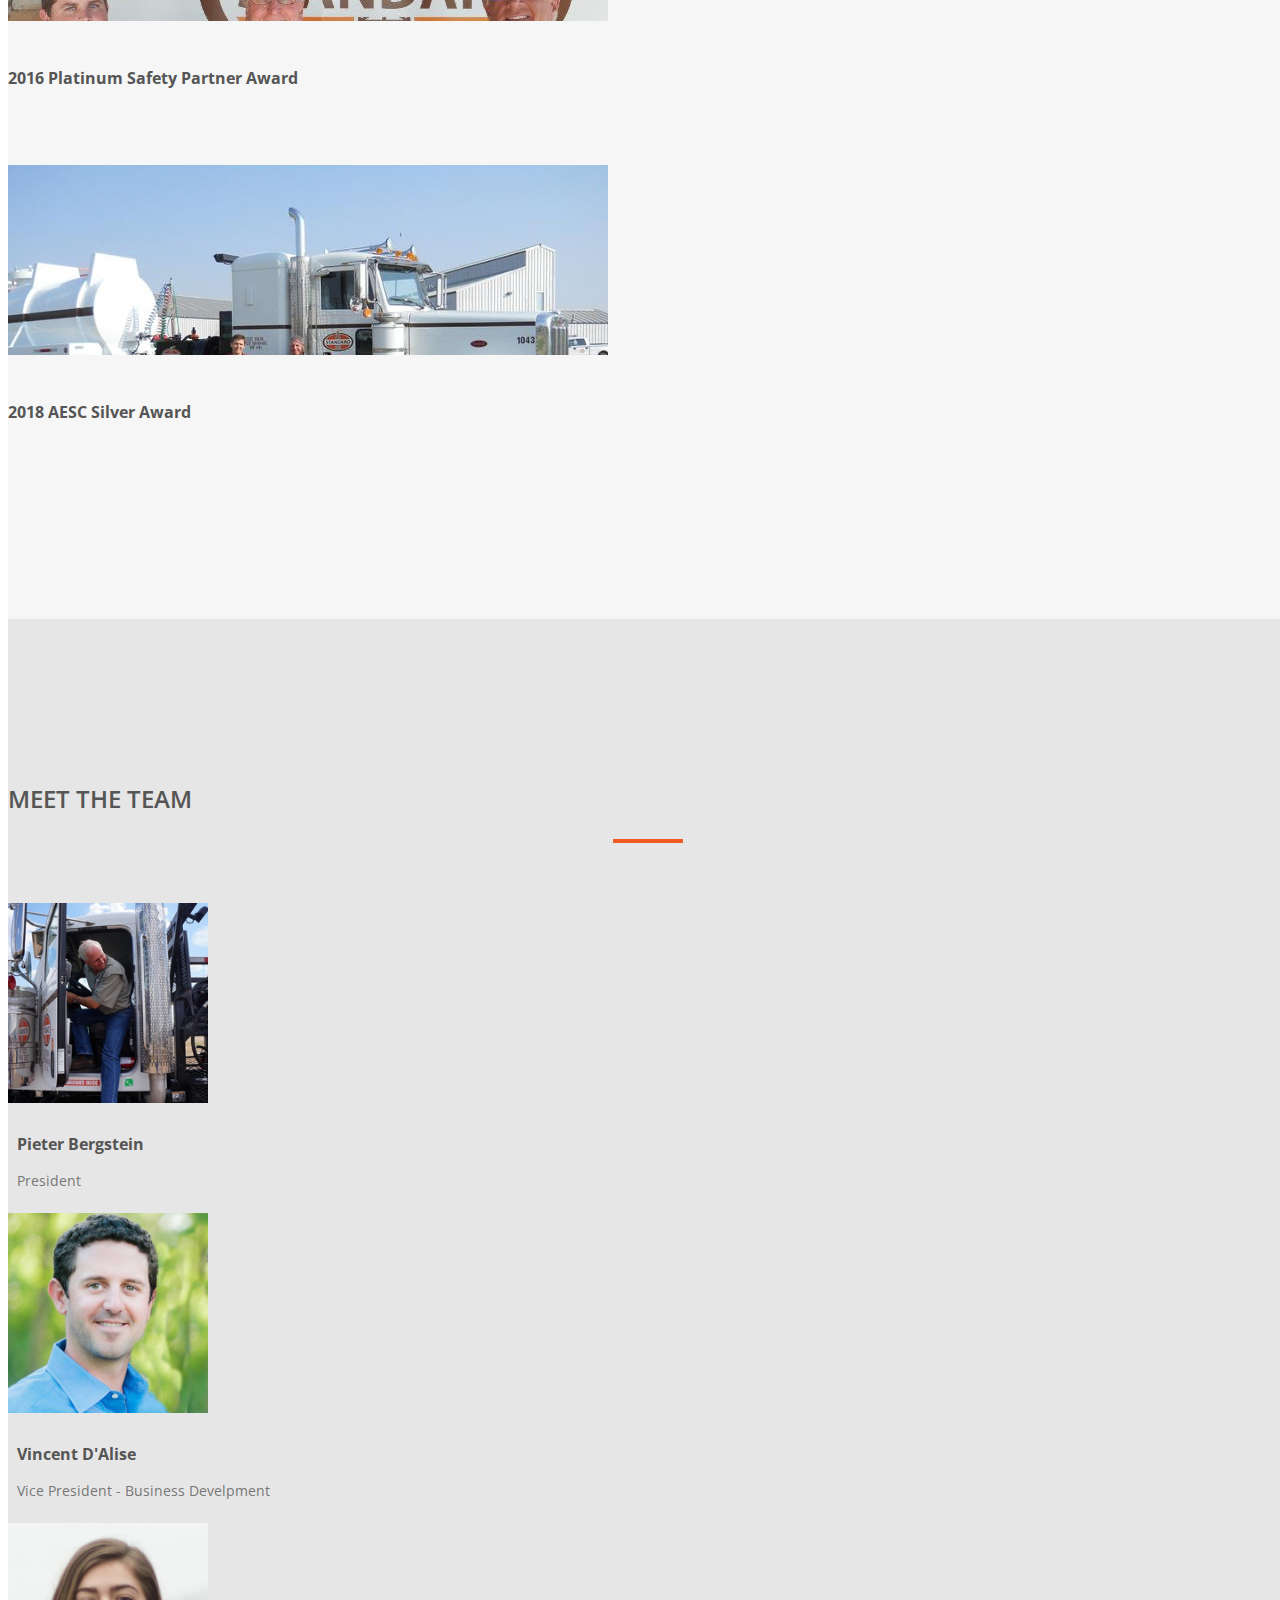
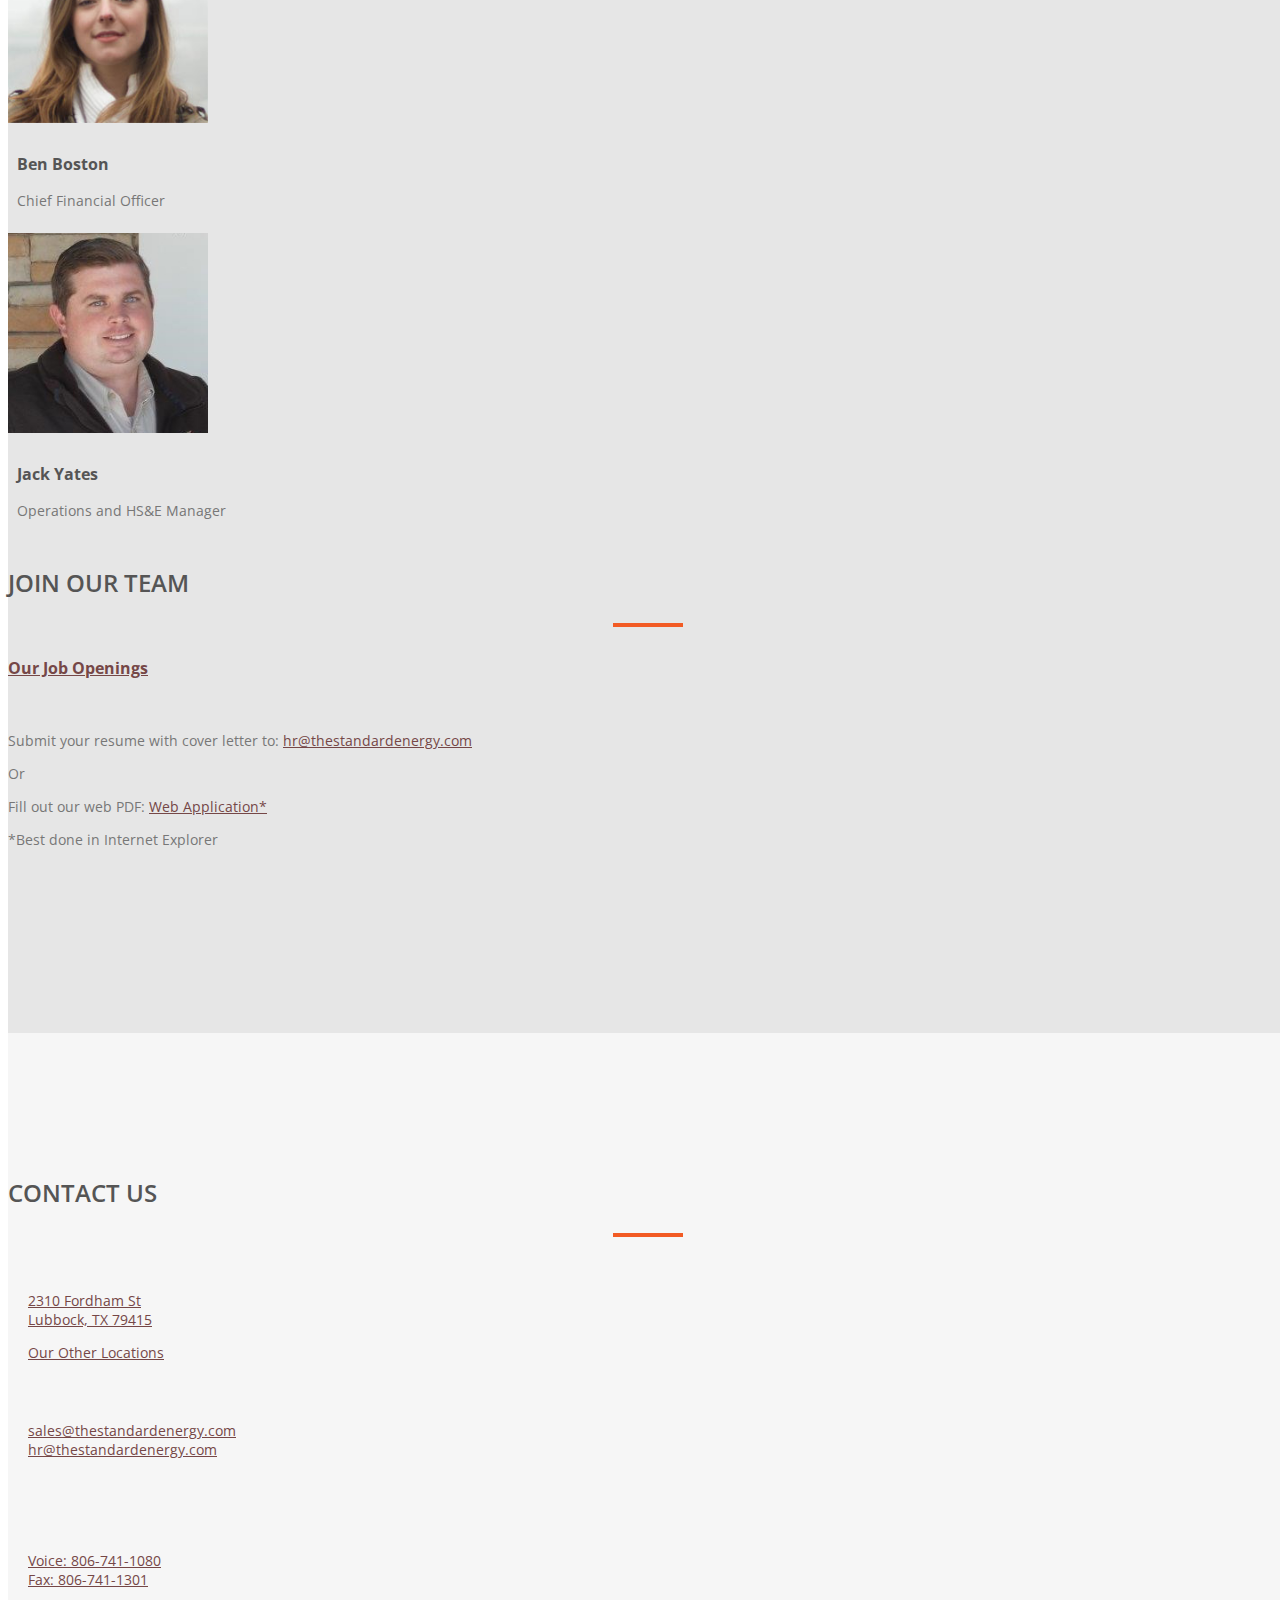
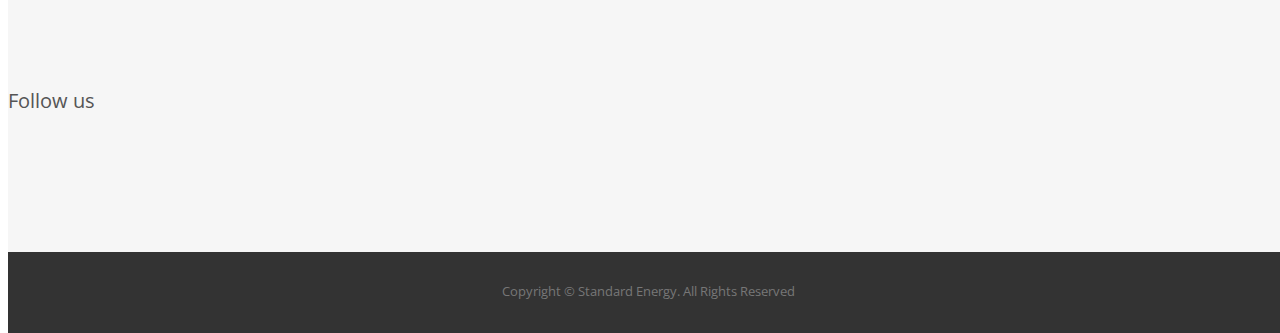
==== commit 022f4b28: "." ====
--- a/index.html
+++ b/index.html
@@ -73,8 +73,8 @@
 </div>    
 <div id="about" class="text-center">
   <div class="container">
+    <div class="section-title text-center center">
       <h2>Our Mission</h2>
-      <br>
       <hr>
     </div>
     <div class="row">
@@ -84,6 +84,7 @@
           <p>Standard Energy Services is the leader in the oil and gas servicing industry for the Permian Basin. Safety, Service, Satisfaction and Quality are the unconditional principles governing our business. The experience of our drivers, well servicing operators, field technicians, and staff provides the framework that sets Standard Energy’s team apart and allows us to set the new industry Standards. </p>
           </div>
         </div>
+      </div>
 <!-- Services Section -->
 <div id="services" class="text-center">
   <div class="container">
